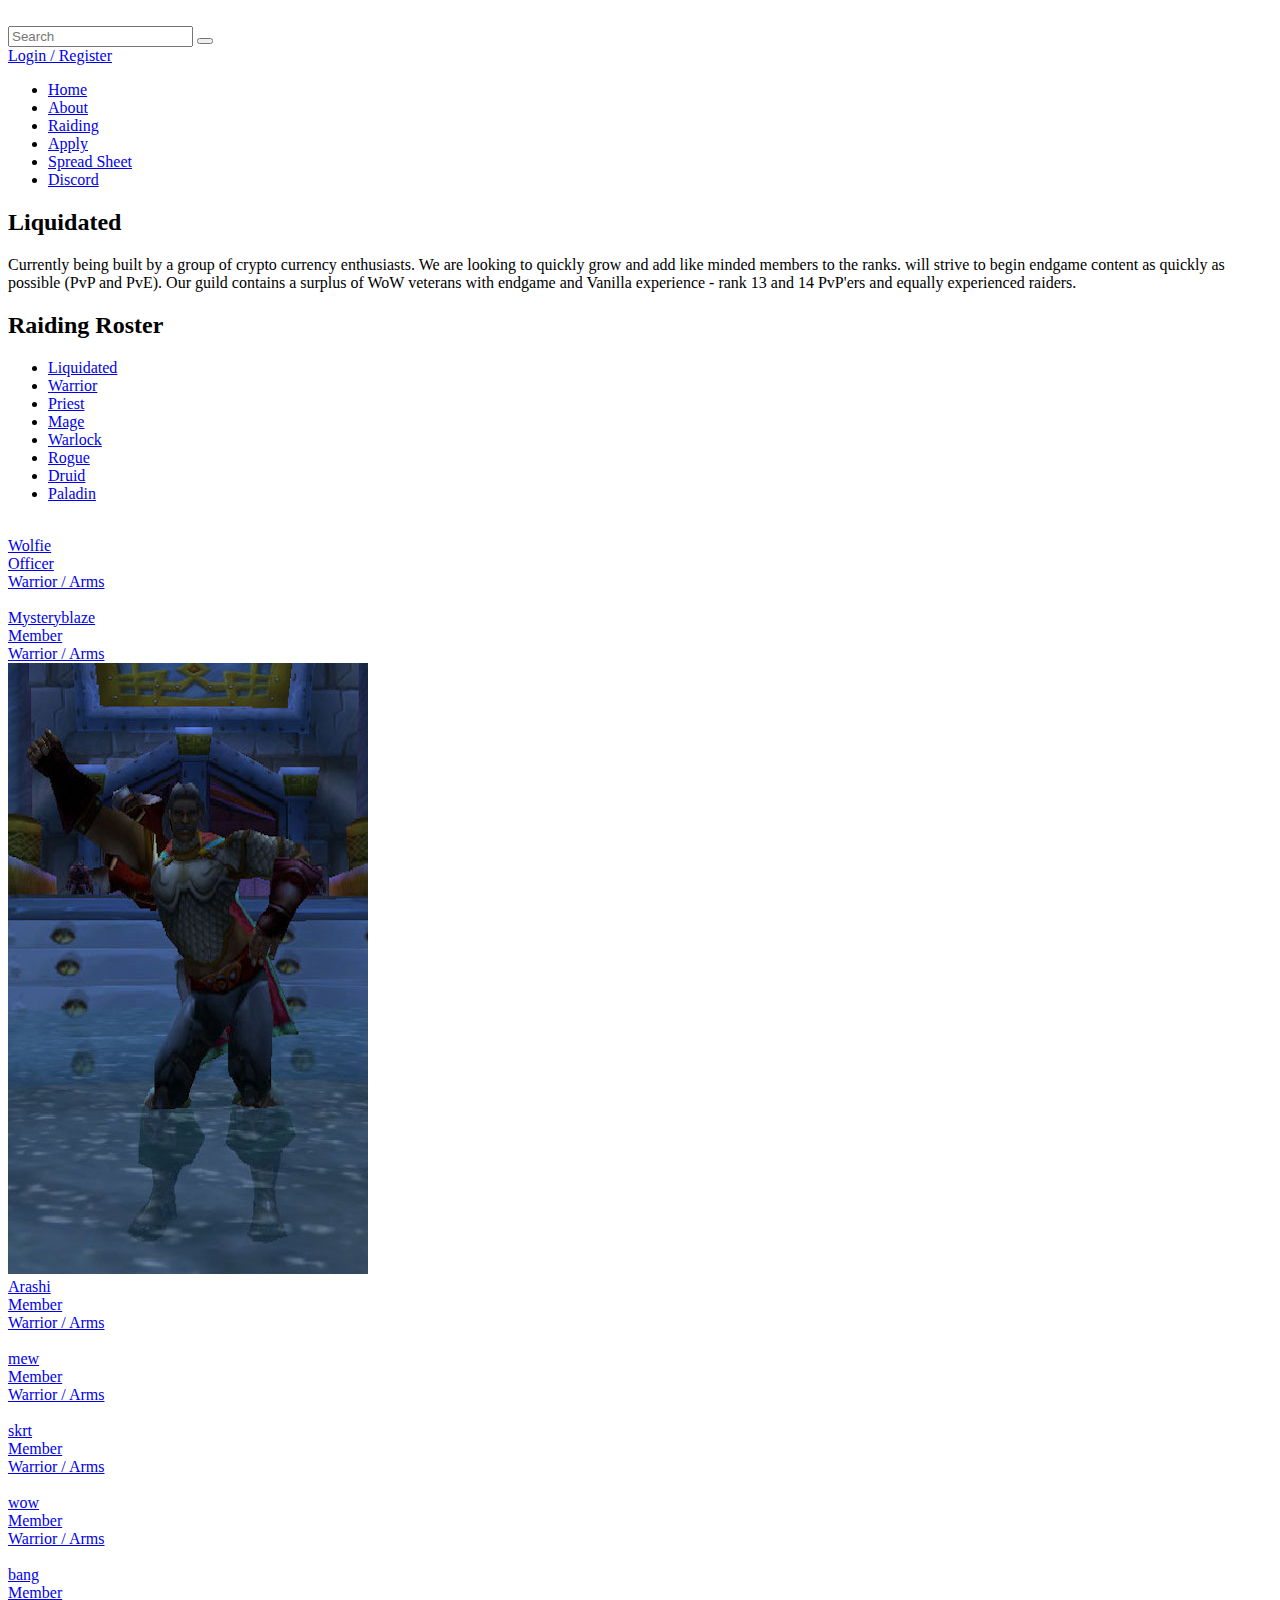
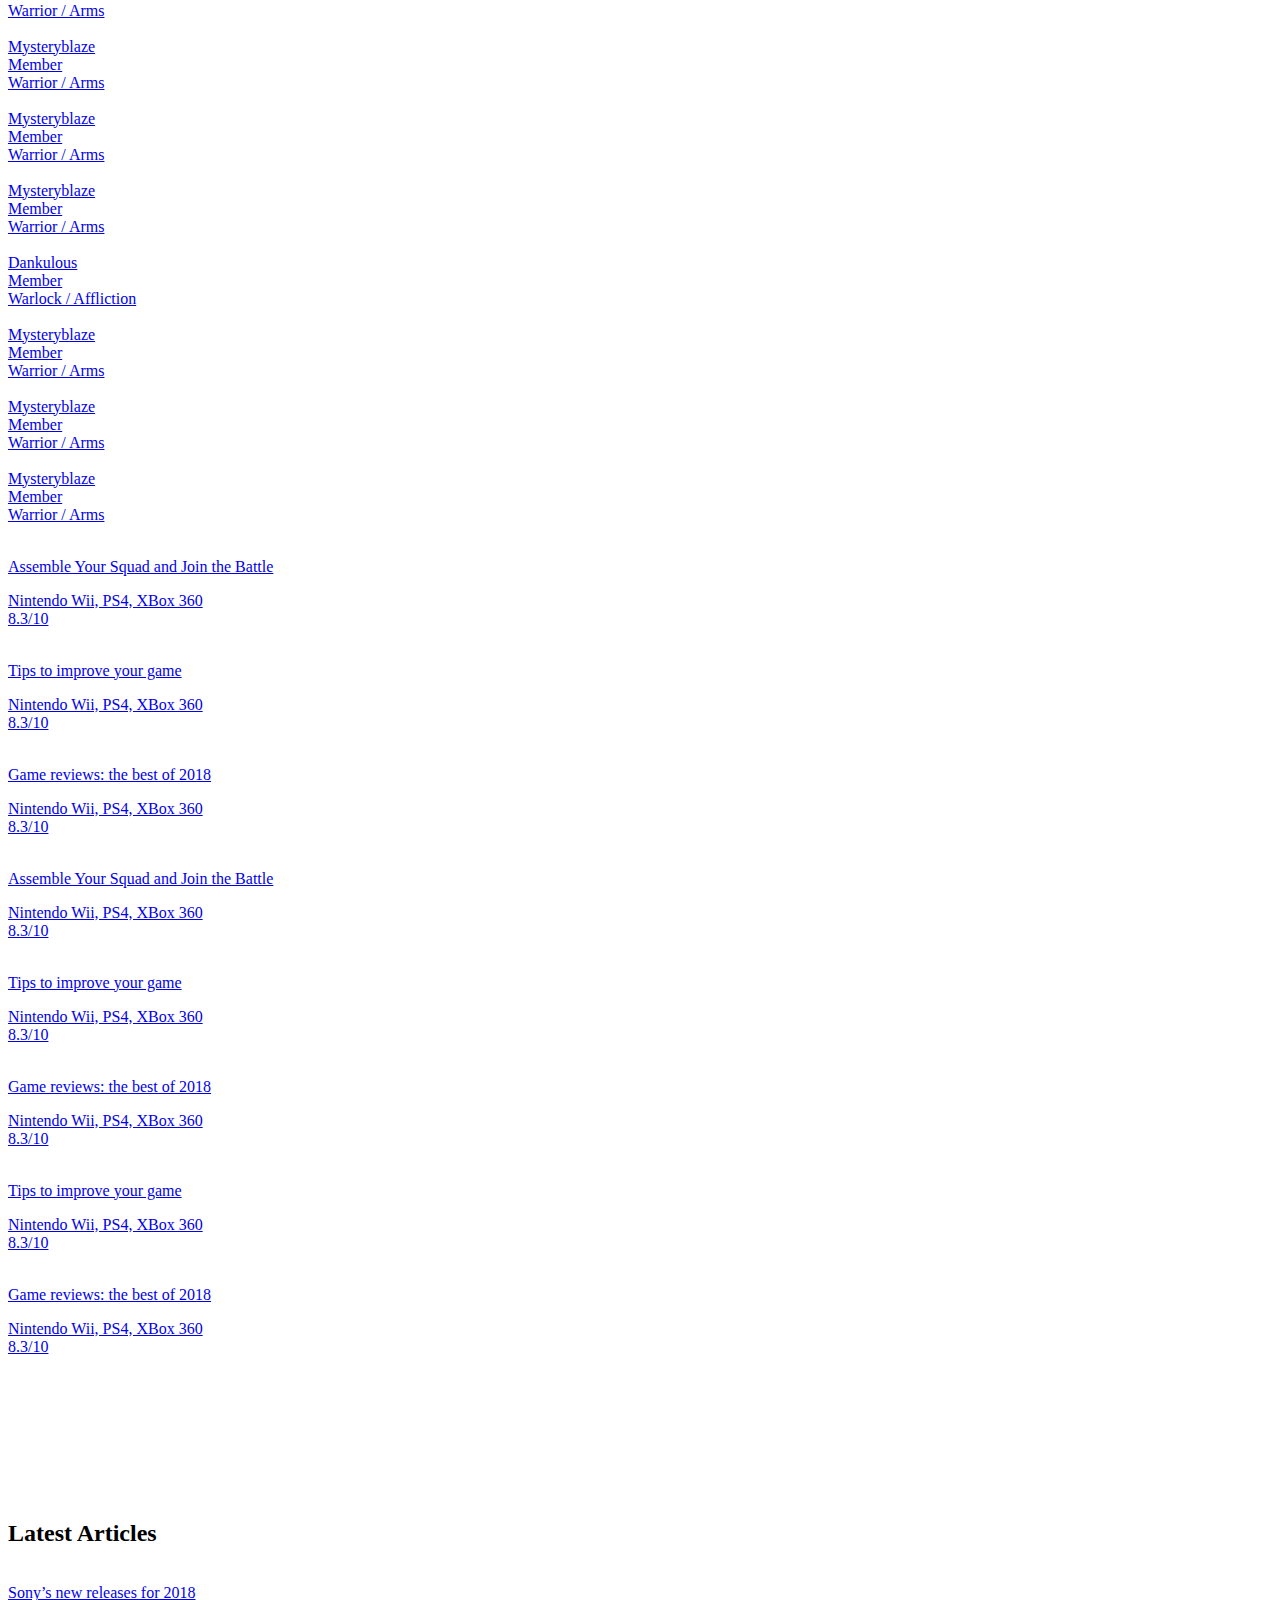
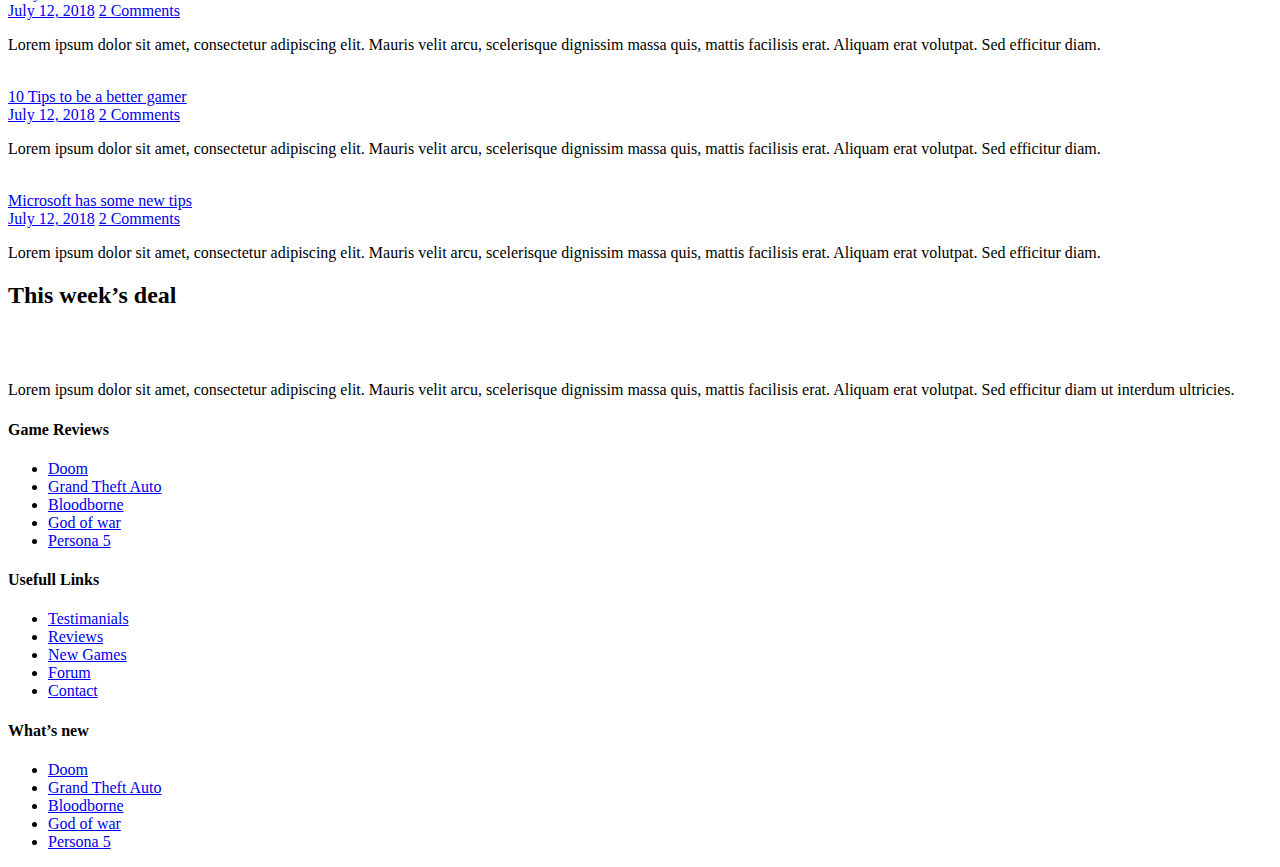
==== index.html @ 4023c204 "fixed class's" ====
<!DOCTYPE html>
<html lang="en">

<head>
    <meta charset="UTF-8">
    <meta name="description" content="">
    <meta http-equiv="X-UA-Compatible" content="IE=edge">
    <meta name="viewport" content="width=device-width, initial-scale=1, shrink-to-fit=no">
    <!-- The above 4 meta tags *must* come first in the head; any other head content must come *after* these tags -->

    <!-- Title -->
    <title><Liquidated></title>

    <!-- Favicon -->
    <link rel="icon" href="img/core-img/favicon.ico">

    <!-- Stylesheet -->
    <link rel="stylesheet" href="style.css">

</head>

<body>
    <!-- Preloader -->
    <div class="preloader d-flex align-items-center justify-content-center">
        <div class="spinner">
            <div class="bounce1"></div>
            <div class="bounce2"></div>
            <div class="bounce3"></div>
        </div>
    </div>

    <!-- ##### Header Area Start ##### -->
    <header class="header-area wow fadeInDown" data-wow-delay="500ms">
        <!-- Top Header Area -->
        <div class="top-header-area">
            <div class="container h-100">
                <div class="row h-100 align-items-center">
                    <div class="col-12 d-flex align-items-center justify-content-between">
                        <!-- Logo Area -->
                        <div class="logo">
                            <a href="index.html"><img src="img/core-img/logo.png" alt=""></a>
                        </div>

                        <!-- Search & Login Area -->
                        <div class="search-login-area d-flex align-items-center">
                            <!-- Top Search Area -->
                            <div class="top-search-area">
                                <form action="#" method="post">
                                    <input type="search" name="top-search" id="topSearch" placeholder="Search">
                                    <button type="submit" class="btn"><i class="fa fa-search"></i></button>
                                </form>
                            </div>
                            <!-- Login Area -->
                            <div class="login-area">
                                <a href="#"><span>Login / Register</span> <i class="fa fa-lock" aria-hidden="true"></i></a>
                            </div>
                        </div>
                    </div>
                </div>
            </div>
        </div>

        <!-- Navbar Area -->
        <div class="egames-main-menu" id="sticker">
            <div class="classy-nav-container breakpoint-off">
                <div class="container">
                    <!-- Menu -->
                    <nav class="classy-navbar justify-content-between" id="egamesNav">

                        <!-- Navbar Toggler -->
                        <div class="classy-navbar-toggler">
                            <span class="navbarToggler"><span></span><span></span><span></span></span>
                        </div>

                        <!-- Menu -->
                        <div class="classy-menu">

                            <!-- Close Button -->
                            <div class="classycloseIcon">
                                <div class="cross-wrap"><span class="top"></span><span class="bottom"></span></div>
                            </div>

                            <!-- Nav Start -->
                            <div class="classynav">
                                <ul>
                                    <li><a href="index.html">Home</a></li>
                                    <li><a href="game-review.html">About</a>
                                    </li>
                                    <li><a href="#raiding">Raiding</a>
                                    </li>
                                    <li><a href="single-game-review.html">Apply</a>
                                    </li>
                                    <li><a href="https://docs.google.com/spreadsheets/d/1NZpEgEYSp5oEliFxgZb7mHI6lu1zb0sWAI5b1tX0rh4/edit?usp=sharing">Spread Sheet</a>
                                    </li>
                                    <li><a href="https://discord.gg/XBnA83E">Discord</a></li>
                                </ul>
                            </div>
                            <!-- Nav End -->
                        </div>

                        <!-- Top Social Info -->
                        <div class="top-social-info">
                            <a href="#" data-toggle="tooltip" data-placement="top" title="Instagram"><i class="fa fa-instagram" aria-hidden="true"></i></a>
                            <a href="#" data-toggle="tooltip" data-placement="top" title="Facebook"><i class="fa fa-facebook" aria-hidden="true"></i></a>
                            <a href="#" data-toggle="tooltip" data-placement="top" title="Twitter"><i class="fa fa-twitter" aria-hidden="true"></i></a>
                            <a href="#" data-toggle="tooltip" data-placement="top" title="Twitch"><i class="fa fa-twitch" aria-hidden="true"></i></a>
                            <a href="#" data-toggle="tooltip" data-placement="top" title="Bitcoin"><i class="fa fa-bitcoin" aria-hidden="true"></i></a>
                            <a href="#" data-toggle="tooltip" data-placement="top" title="Linkedin"><i class="fa fa-linkedin" aria-hidden="true"></i></a>
                        </div>
                    </nav>
                </div>
            </div>
        </div>
    </header>
    <!-- ##### Header Area End ##### -->

    <!-- ##### Hero Area Start ##### -->
    <div class="hero-area">
        <!-- Hero Post Slides -->
        <div class="hero-post-slides owl-carousel">

            <!-- Single Slide -->
            <div class="single-slide bg-img " style="background-image: url(img/bg-img/ragnaros.jpg);">
                <!-- Blog Content -->
                <div class="container h-100">
                    <div class="row h-100 align-items-center">
                        <div class="col-12 col-lg-9">
                            <div class="blog-content" data-animation="fadeInUp" data-delay="100ms">
                                <h2 data-animation="fadeInUp" data-delay="400ms">Liquidated</h2>
                                <p data-animation="fadeInUp" data-delay="700ms">Currently being built by a group of crypto currency enthusiasts. We are looking to quickly grow and add like minded members to the ranks. <Liquidated> will strive to begin endgame content as quickly as possible (PvP and PvE). Our guild contains a surplus of WoW veterans with endgame and Vanilla experience - rank 13 and 14 PvP'ers and equally experienced raiders.<br>
                            </div>
                        </div>
                    </div>
                </div>
            </div>
        </div>
    </div>
    <!-- ##### Hero Area End ##### -->

    <!-- ##### Games Area Start ##### -->
  
    <!-- ##### Games Area End ##### -->

    <!-- ##### Monthly Picks Area Start ##### -->
    <section class="monthly-picks-area section-padding-100 bg-pattern">
        <div class="container">
            <div class="row">
                <div class="col-12">
                    <div class="left-right-pattern"></div>
                </div>
            </div>
        </div>

        <div class="container">
            <div class="row">
                <div class="col-12">
                    <!-- Title -->
                    <h2 class="section-title mb-70 wow fadeInUp" data-wow-delay="100ms">Raiding Roster</h2>
                </div>
            </div>

            <div class="row">
                <div class="col-12">
                    <ul class="nav nav-tabs wow fadeInUp" data-wow-delay="300ms" id="myTab" role="tablist">
                        <li class="nav-item">
                            <a class="nav-link active" id="popular-tab" data-toggle="tab" href="#popular" role="tab" aria-controls="popular" aria-selected="true">Liquidated</a>
                        </li>
                        <li class="nav-item">
                            <a class="nav-link" id="warrior-tab" data-toggle="tab" href="#warrior" role="tab" aria-controls="warrior" aria-selected="true">Warrior</a>
                        </li>
                        <li class="nav-item">
                            <a class="nav-link" id="priest-tab" data-toggle="tab" href="#priest" role="tab" aria-controls="priest" aria-selected="true">Priest</a>
                        </li>
                        <li class="nav-item">
                            <a class="nav-link" id="mage-tab" data-toggle="tab" href="#mage" role="tab" aria-controls="mage" aria-selected="true">Mage</a>
                        </li>
                        <li class="nav-item">
                            <a class="nav-link" id="warlock-tab" data-toggle="tab" href="#warlock" role="tab" aria-controls="warlock" aria-selected="true">Warlock</a>
                        </li>
                        <li class="nav-item">
                            <a class="nav-link" id="rogue-tab" data-toggle="tab" href="#rogue" role="tab" aria-controls="rogue" aria-selected="true">Rogue</a>
                        </li>
                        <li class="nav-item">
                            <a class="nav-link" id="druid-tab" data-toggle="tab" href="#druid" role="tab" aria-controls="druid" aria-selected="true">Druid</a>
                        </li>
                        <li class="nav-item">
                            <a class="nav-link" id="paladin-tab" data-toggle="tab" href="#paladin" role="tab" aria-controls="paladin" aria-selected="true">Paladin</a>
                        </li>
                    </ul>
                </div>
            </div>
        </div>

<div class="tab-content wow fadeInUp" data-wow-delay="500ms" id="myTabContent">
            <div class="tab-pane fade show active" id="warrior" role="tabpanel" aria-labelledby="warrior-tab">
                <!-- Warriors -->
                <div class="popular-games-slideshow owl-carousel">

                    <!-- Single Games -->
                     <div class="single-games-slide">
                        <img src="img/bg-img/Wolfie.png" alt="">
                        <div class="slide-text">
                            <a href="#" class="game-title">Wolfie</a>
                            <div class="meta-data">
                                <a href="#">Officer</a> <br>
                                <a href="#">Warrior / Arms </a>
                            </div>
                        </div>
                    </div>

                    <!-- Single Games -->
                    <div class="single-games-slide">
                        <img src="img/bg-img/Blaze.jpg" alt="">
                        <div class="slide-text">
                            <a href="#" class="game-title">Mysteryblaze</a>
                            <div class="meta-data">
                                <a href="#">Member</a> <br>
                                <a href="#">Warrior / Arms</a>
                            </div>
                        </div>
                    </div>

                        <!-- Single Games -->
                    <div class="single-games-slide">
                        <img src="img/bg-img/arashi.jpg" alt="">
                        <div class="slide-text">
                            <a href="#" class="game-title">Arashi</a>
                            <div class="meta-data">
                                <a href="#">Member</a> <br>
                                <a href="#">Warrior / Arms</a>
                            </div>
                        </div>
                    </div>


                     <!-- Single Games -->
                    <div class="single-games-slide">
                        <img src="img/bg-img/Blaze.jpg" alt="">
                        <div class="slide-text">
                            <a href="#" class="game-title">mew</a>
                            <div class="meta-data">
                                <a href="#">Member</a> <br>
                                <a href="#">Warrior / Arms</a>
                            </div>
                        </div>
                    </div>

                     <!-- Single Games -->
                    <div class="single-games-slide">
                        <img src="img/bg-img/Blaze.jpg" alt="">
                        <div class="slide-text">
                            <a href="#" class="game-title">skrt</a>
                            <div class="meta-data">
                                <a href="#">Member</a> <br>
                                <a href="#">Warrior / Arms</a>
                            </div>
                        </div>
                    </div>

                     <!-- Single Games -->
                    <div class="single-games-slide">
                        <img src="img/bg-img/Blaze.jpg" alt="">
                        <div class="slide-text">
                            <a href="#" class="game-title">wow</a>
                            <div class="meta-data">
                                <a href="#">Member</a> <br>
                                <a href="#">Warrior / Arms</a>
                            </div>
                        </div>
                    </div>

                     <!-- Single Games -->
                    <div class="single-games-slide">
                        <img src="img/bg-img/Blaze.jpg" alt="">
                        <div class="slide-text">
                            <a href="#" class="game-title">bang</a>
                            <div class="meta-data">
                                <a href="#">Member</a> <br>
                                <a href="#">Warrior / Arms</a>
                            </div>
                        </div>
                    </div>

                </div>
            </div>
                    <!--Priest-->
            <div class="tab-pane fade" id="priest" role="tabpanel" aria-labelledby="priest-tab">
                <div class="latest-games-slideshow owl-carousel">
                    <!--Members-->

                      <!-- Single Games -->
                    <div class="single-games-slide">
                        <img src="img/bg-img/Blaze.jpg" alt="">
                        <div class="slide-text">
                            <a href="#" class="game-title">Mysteryblaze</a>
                            <div class="meta-data">
                                <a href="#">Member</a> <br>
                                <a href="#">Warrior / Arms</a>
                            </div>
                        </div>
                    </div>

                </div>
            </div>

                  <!--Mage-->
            <div class="tab-pane fade" id="mage" role="tabpanel" aria-labelledby="mage-tab">
                <div class="latest-games-slideshow owl-carousel">
                    <!--Members-->

                      <!-- Single Games -->
                    <div class="single-games-slide">
                        <img src="img/bg-img/Blaze.jpg" alt="">
                        <div class="slide-text">
                            <a href="#" class="game-title">Mysteryblaze</a>
                            <div class="meta-data">
                                <a href="#">Member</a> <br>
                                <a href="#">Warrior / Arms</a>
                            </div>
                        </div>
                    </div>

                        <!-- Single Games -->
                    <div class="single-games-slide">
                        <img src="img/bg-img/Blaze.jpg" alt="">
                        <div class="slide-text">
                            <a href="#" class="game-title">Mysteryblaze</a>
                            <div class="meta-data">
                                <a href="#">Member</a> <br>
                                <a href="#">Warrior / Arms</a>
                            </div>
                        </div>
                    </div>

                   
                </div>
            </div>

                  <!--Warlock-->
            <div class="tab-pane fade" id="warlock" role="tabpanel" aria-labelledby="warlock-tab">
                <div class="latest-games-slideshow owl-carousel">
                    <!--Members-->

                      <!-- Dankulous -->
                    <div class="single-games-slide">
                        <img src="img/bg-img/Dankulous.jpg" alt="">
                        <div class="slide-text">
                            <a href="#" class="game-title">Dankulous</a>
                            <div class="meta-data">
                                <a href="#">Member</a> <br>
                                <a href="#">Warlock / Affliction</a>
                            </div>
                        </div>
                    </div>

                </div>
            </div>

                  <!--Rogue-->
            <div class="tab-pane fade" id="rogue" role="tabpanel" aria-labelledby="rogue-tab">
                <div class="latest-games-slideshow owl-carousel">
                    <!--Members-->

                      <!-- Single Games -->
                    <div class="single-games-slide">
                        <img src="img/bg-img/Blaze.jpg" alt="">
                        <div class="slide-text">
                            <a href="#" class="game-title">Mysteryblaze</a>
                            <div class="meta-data">
                                <a href="#">Member</a> <br>
                                <a href="#">Warrior / Arms</a>
                            </div>
                        </div>
                    </div>

                </div>
            </div>

                  <!--Druid-->
            <div class="tab-pane fade" id="druid" role="tabpanel" aria-labelledby="druid-tab">
                <div class="latest-games-slideshow owl-carousel">
                    <!--Members-->

                      <!-- Single Games -->
                    <div class="single-games-slide">
                        <img src="img/bg-img/Blaze.jpg" alt="">
                        <div class="slide-text">
                            <a href="#" class="game-title">Mysteryblaze</a>
                            <div class="meta-data">
                                <a href="#">Member</a> <br>
                                <a href="#">Warrior / Arms</a>
                            </div>
                        </div>
                    </div>

                </div>
            </div>

                  <!--Paladin-->
            <div class="tab-pane fade" id="paladin" role="tabpanel" aria-labelledby="paladin-tab">
                <div class="latest-games-slideshow owl-carousel">
                    <!--Members-->

                      <!-- Single Games -->
                    <div class="single-games-slide">
                        <img src="img/bg-img/Blaze.jpg" alt="">
                        <div class="slide-text">
                            <a href="#" class="game-title">Mysteryblaze</a>
                            <div class="meta-data">
                                <a href="#">Member</a> <br>
                                <a href="#">Warrior / Arms</a>
                            </div>
                        </div>
                    </div>

                </div>
            </div>
        </div>
    </section>
    <!-- ##### Monthly Picks Area End ##### -->

    <!-- ##### Video Area Start ##### -->
    <div class="egames-video-area section-padding-100 bg-pattern2">
        <div class="container">
            <div class="row no-gutters">
                <div class="col-12 col-md-6 col-lg-4">
                    <div class="egames-nav-btn">
                        <div class="nav flex-column" id="video-tab" role="tablist" aria-orientation="vertical">
                            <a class="nav-link active" id="video1" data-toggle="pill" href="#video-1" role="tab" aria-controls="video-1" aria-selected="true">
                                <!-- Single Video Widget -->
                                <div class="single-video-widget d-flex wow fadeInUp" data-wow-delay="100ms">
                                    <div class="video-thumbnail">
                                        <img src="img/bg-img/guild.png" alt="">
                                    </div>
                                    <div class="video-text">
                                        <p class="video-title mb-0">Assemble Your Squad and Join the Battle</p>
                                        <span>Nintendo Wii, PS4, XBox 360</span>
                                    </div>
                                    <div class="video-rating">8.3/10</div>
                                </div>
                            </a>

                            <a class="nav-link" id="video2" data-toggle="pill" href="#video-2" role="tab" aria-controls="video-2" aria-selected="false">
                                <!-- Single Video Widget -->
                                <div class="single-video-widget d-flex wow fadeInUp" data-wow-delay="200ms">
                                    <div class="video-thumbnail">
                                        <img src="img/bg-img/15.jpg" alt="">
                                    </div>
                                    <div class="video-text">
                                        <p class="video-title mb-0">Tips to improve your game</p>
                                        <span>Nintendo Wii, PS4, XBox 360</span>
                                    </div>
                                    <div class="video-rating">8.3/10</div>
                                </div>
                            </a>

                            <a class="nav-link" id="video3" data-toggle="pill" href="#video-3" role="tab" aria-controls="video-3" aria-selected="false">
                                <!-- Single Video Widget -->
                                <div class="single-video-widget d-flex wow fadeInUp" data-wow-delay="300ms">
                                    <div class="video-thumbnail">
                                        <img src="img/bg-img/16.jpg" alt="">
                                    </div>
                                    <div class="video-text">
                                        <p class="video-title mb-0">Game reviews: the best of 2018</p>
                                        <span>Nintendo Wii, PS4, XBox 360</span>
                                    </div>
                                    <div class="video-rating">8.3/10</div>
                                </div>
                            </a>

                            <a class="nav-link" id="video4" data-toggle="pill" href="#video-4" role="tab" aria-controls="video-4" aria-selected="false">
                                <!-- Single Video Widget -->
                                <div class="single-video-widget d-flex wow fadeInUp" data-wow-delay="400ms">
                                    <div class="video-thumbnail">
                                        <img src="img/bg-img/17.jpg" alt="">
                                    </div>
                                    <div class="video-text">
                                        <p class="video-title mb-0">Assemble Your Squad and Join the Battle</p>
                                        <span>Nintendo Wii, PS4, XBox 360</span>
                                    </div>
                                    <div class="video-rating">8.3/10</div>
                                </div>
                            </a>

                            <a class="nav-link" id="video5" data-toggle="pill" href="#video-5" role="tab" aria-controls="video-5" aria-selected="false">
                                <!-- Single Video Widget -->
                                <div class="single-video-widget d-flex wow fadeInUp" data-wow-delay="500ms">
                                    <div class="video-thumbnail">
                                        <img src="img/bg-img/18.jpg" alt="">
                                    </div>
                                    <div class="video-text">
                                        <p class="video-title mb-0">Tips to improve your game</p>
                                        <span>Nintendo Wii, PS4, XBox 360</span>
                                    </div>
                                    <div class="video-rating">8.3/10</div>
                                </div>
                            </a>

                            <a class="nav-link" id="video6" data-toggle="pill" href="#video-6" role="tab" aria-controls="video-6" aria-selected="false">
                                <!-- Single Video Widget -->
                                <div class="single-video-widget d-flex wow fadeInUp" data-wow-delay="600ms">
                                    <div class="video-thumbnail">
                                        <img src="img/bg-img/14.jpg" alt="">
                                    </div>
                                    <div class="video-text">
                                        <p class="video-title mb-0">Game reviews: the best of 2018</p>
                                        <span>Nintendo Wii, PS4, XBox 360</span>
                                    </div>
                                    <div class="video-rating">8.3/10</div>
                                </div>
                            </a>

                            <a class="nav-link" id="video7" data-toggle="pill" href="#video-7" role="tab" aria-controls="video-7" aria-selected="false">
                                <!-- Single Video Widget -->
                                <div class="single-video-widget d-flex wow fadeInUp" data-wow-delay="700ms">
                                    <div class="video-thumbnail">
                                        <img src="img/bg-img/15.jpg" alt="">
                                    </div>
                                    <div class="video-text">
                                        <p class="video-title mb-0">Tips to improve your game</p>
                                        <span>Nintendo Wii, PS4, XBox 360</span>
                                    </div>
                                    <div class="video-rating">8.3/10</div>
                                </div>
                            </a>

                            <a class="nav-link" id="video8" data-toggle="pill" href="#video-8" role="tab" aria-controls="video-8" aria-selected="false">
                                <!-- Single Video Widget -->
                                <div class="single-video-widget d-flex wow fadeInUp" data-wow-delay="800ms">
                                    <div class="video-thumbnail">
                                        <img src="img/bg-img/16.jpg" alt="">
                                    </div>
                                    <div class="video-text">
                                        <p class="video-title mb-0">Game reviews: the best of 2018</p>
                                        <span>Nintendo Wii, PS4, XBox 360</span>
                                    </div>
                                    <div class="video-rating">8.3/10</div>
                                </div>
                            </a>
                        </div>
                    </div>
                </div>

                <div class="col-12 col-md-6 col-lg-8">
                    <div class="tab-content" id="video-tabContent">
                        <div class="tab-pane fade show active" id="video-1" role="tabpanel" aria-labelledby="video1">
                            <div class="video-playground bg-img" style="background-image: url(img/bg-img/guild.png);">
                                <!-- Play Button -->
                                <div>
                                    <a href="https://www.youtube.com/watch?v=7HKoqNJtMTQ" class="play-button"><img src="img/core-img/play.png" alt=""></a>
                                </div>
                            </div>
                        </div>
                        <div class="tab-pane fade" id="video-2" role="tabpanel" aria-labelledby="video2">
                            <div class="video-playground bg-img" style="background-image: url(img/bg-img/46.jpg);">
                                <!-- Play Button -->
                                <div class="play-btn">
                                    <a href="https://www.youtube.com/watch?v=7HKoqNJtMTQ" class="play-button"><img src="img/core-img/play.png" alt=""></a>
                                </div>
                            </div>
                        </div>
                        <div class="tab-pane fade" id="video-3" role="tabpanel" aria-labelledby="video3">
                            <div class="video-playground bg-img" style="background-image: url(img/bg-img/47.jpg);">
                                <!-- Play Button -->
                                <div class="play-btn">
                                    <a href="https://www.youtube.com/watch?v=7HKoqNJtMTQ" class="play-button"><img src="img/core-img/play.png" alt=""></a>
                                </div>
                            </div>
                        </div>
                        <div class="tab-pane fade" id="video-4" role="tabpanel" aria-labelledby="video4">
                            <div class="video-playground bg-img" style="background-image: url(img/bg-img/48.jpg);">
                                <!-- Play Button -->
                                <div class="play-btn">
                                    <a href="https://www.youtube.com/watch?v=7HKoqNJtMTQ" class="play-button"><img src="img/core-img/play.png" alt=""></a>
                                </div>
                            </div>
                        </div>
                        <div class="tab-pane fade" id="video-5" role="tabpanel" aria-labelledby="video5">
                            <div class="video-playground bg-img" style="background-image: url(img/bg-img/49.jpg);">
                                <!-- Play Button -->
                                <div class="play-btn">
                                    <a href="https://www.youtube.com/watch?v=7HKoqNJtMTQ" class="play-button"><img src="img/core-img/play.png" alt=""></a>
                                </div>
                            </div>
                        </div>
                        <div class="tab-pane fade" id="video-6" role="tabpanel" aria-labelledby="video6">
                            <div class="video-playground bg-img" style="background-image: url(img/bg-img/45.jpg);">
                                <!-- Play Button -->
                                <div class="play-btn">
                                    <a href="https://www.youtube.com/watch?v=7HKoqNJtMTQ" class="play-button"><img src="img/core-img/play.png" alt=""></a>
                                </div>
                            </div>
                        </div>
                        <div class="tab-pane fade" id="video-7" role="tabpanel" aria-labelledby="video7">
                            <div class="video-playground bg-img" style="background-image: url(img/bg-img/46.jpg);">
                                <!-- Play Button -->
                                <div class="play-btn">
                                    <a href="https://www.youtube.com/watch?v=7HKoqNJtMTQ" class="play-button"><img src="img/core-img/play.png" alt=""></a>
                                </div>
                            </div>
                        </div>
                        <div class="tab-pane fade" id="video-8" role="tabpanel" aria-labelledby="video8">
                            <div class="video-playground bg-img" style="background-image: url(img/bg-img/47.jpg);">
                                <!-- Play Button -->
                                <div class="play-btn">
                                    <a href="https://www.youtube.com/watch?v=7HKoqNJtMTQ" class="play-button"><img src="img/core-img/play.png" alt=""></a>
                                </div>
                            </div>
                        </div>
                    </div>
                </div>
            </div>
        </div>
    </div>
    <!-- ##### Video Area End ##### -->

    <!-- ##### Articles Area Start ##### -->
    <section class="latest-articles-area section-padding-100-0 bg-img bg-pattern bg-fixed" style="background-image: url(img/bg-img/5.jpg);">
        <div class="container">
            <div class="row justify-content-center">
                <div class="col-12 col-lg-8">
                    <div class="mb-100">
                        <!-- Title -->
                        <h2 class="section-title mb-70 wow fadeInUp" data-wow-delay="100ms">Latest Articles</h2>

                        <!-- *** Single Articles Area *** -->
                        <div class="single-articles-area style-2 d-flex flex-wrap mb-30 wow fadeInUp" data-wow-delay="300ms">
                            <div class="article-thumbnail">
                                <img src="img/bg-img/6.jpg" alt="">
                            </div>
                            <div class="article-content">
                                <a href="single-post.html" class="post-title">Sony’s new releases for 2018</a>
                                <div class="post-meta">
                                    <a href="#" class="post-date">July 12, 2018</a>
                                    <a href="#" class="post-comments">2 Comments</a>
                                </div>
                                <p>Lorem ipsum dolor sit amet, consectetur adipiscing elit. Mauris velit arcu, scelerisque dignissim massa quis, mattis facilisis erat. Aliquam erat volutpat. Sed efficitur diam.</p>
                            </div>
                        </div>

                        <!-- *** Single Articles Area *** -->
                        <div class="single-articles-area style-2 d-flex flex-wrap mb-30 wow fadeInUp" data-wow-delay="500ms">
                            <div class="article-thumbnail">
                                <img src="img/bg-img/7.jpg" alt="">
                            </div>
                            <div class="article-content">
                                <a href="single-post.html" class="post-title">10 Tips to be a better gamer</a>
                                <div class="post-meta">
                                    <a href="#" class="post-date">July 12, 2018</a>
                                    <a href="#" class="post-comments">2 Comments</a>
                                </div>
                                <p>Lorem ipsum dolor sit amet, consectetur adipiscing elit. Mauris velit arcu, scelerisque dignissim massa quis, mattis facilisis erat. Aliquam erat volutpat. Sed efficitur diam.</p>
                            </div>
                        </div>

                        <!-- *** Single Articles Area *** -->
                        <div class="single-articles-area style-2 d-flex flex-wrap mb-30 wow fadeInUp" data-wow-delay="700ms">
                            <div class="article-thumbnail">
                                <img src="img/bg-img/8.jpg" alt="">
                            </div>
                            <div class="article-content">
                                <a href="single-post.html" class="post-title">Microsoft has some new tips</a>
                                <div class="post-meta">
                                    <a href="#" class="post-date">July 12, 2018</a>
                                    <a href="#" class="post-comments">2 Comments</a>
                                </div>
                                <p>Lorem ipsum dolor sit amet, consectetur adipiscing elit. Mauris velit arcu, scelerisque dignissim massa quis, mattis facilisis erat. Aliquam erat volutpat. Sed efficitur diam.</p>
                            </div>
                        </div>
                    </div>
                </div>

                <div class="col-12 col-md-6 col-lg-4">
                    <!-- Title -->
                    <h2 class="section-title mb-70 wow fadeInUp" data-wow-delay="100ms">This week’s deal</h2>

                    <!-- Single Widget Area -->
                    <div class="single-widget-area add-widget wow fadeInUp" data-wow-delay="300ms">
                        <a href="#"><img src="img/bg-img/add.png" alt=""></a>
                        <!-- Side Img -->
                        <img src="img/bg-img/side-img.png" class="side-img" alt="">
                    </div>
                </div>
            </div>
        </div>
    </section>
    <!-- ##### Articles Area End ##### -->

    <!-- ##### Footer Area Start ##### -->
    <footer class="footer-area">
        <!-- Main Footer Area -->
        <div class="main-footer-area section-padding-100-0">
            <div class="container">
                <div class="row">
                    <!-- Single Footer Widget -->
                    <div class="col-12 col-sm-6 col-lg-3">
                        <div class="single-footer-widget mb-70 wow fadeInUp" data-wow-delay="100ms">
                            <div class="widget-title">
                                <a href="index.html"><img src="img/core-img/logo2.png" alt=""></a>
                            </div>
                            <div class="widget-content">
                                <p>Lorem ipsum dolor sit amet, consectetur adipiscing elit. Mauris velit arcu, scelerisque dignissim massa quis, mattis facilisis erat. Aliquam erat volutpat. Sed efficitur diam ut interdum ultricies.</p>
                            </div>
                        </div>
                    </div>

                    <!-- Single Footer Widget -->
                    <div class="col-12 col-sm-6 col-lg-3">
                        <div class="single-footer-widget mb-70 wow fadeInUp" data-wow-delay="300ms">
                            <div class="widget-title">
                                <h4>Game Reviews</h4>
                            </div>
                            <div class="widget-content">
                                <nav>
                                    <ul>
                                        <li><a href="#">Doom</a></li>
                                        <li><a href="#">Grand Theft Auto</a></li>
                                        <li><a href="#">Bloodborne</a></li>
                                        <li><a href="#">God of war</a></li>
                                        <li><a href="#">Persona 5</a></li>
                                    </ul>
                                </nav>
                            </div>
                        </div>
                    </div>

                    <!-- Single Footer Widget -->
                    <div class="col-12 col-sm-6 col-lg-3">
                        <div class="single-footer-widget mb-70 wow fadeInUp" data-wow-delay="500ms">
                            <div class="widget-title">
                                <h4>Usefull Links</h4>
                            </div>
                            <div class="widget-content">
                                <nav>
                                    <ul>
                                        <li><a href="#">Testimanials</a></li>
                                        <li><a href="#">Reviews</a></li>
                                        <li><a href="#">New Games</a></li>
                                        <li><a href="#">Forum</a></li>
                                        <li><a href="#">Contact</a></li>
                                    </ul>
                                </nav>
                            </div>
                        </div>
                    </div>

                    <!-- Single Footer Widget -->
                    <div class="col-12 col-sm-6 col-lg-3">
                        <div class="single-footer-widget mb-70 wow fadeInUp" data-wow-delay="700ms">
                            <div class="widget-title">
                                <h4>What’s new</h4>
                            </div>
                            <div class="widget-content">
                                <nav>
                                    <ul>
                                        <li><a href="#">Doom</a></li>
                                        <li><a href="#">Grand Theft Auto</a></li>
                                        <li><a href="#">Bloodborne</a></li>
                                        <li><a href="#">God of war</a></li>
                                        <li><a href="#">Persona 5</a></li>
                                    </ul>
                                </nav>
                            </div>
                        </div>
                    </div>
                </div>
            </div>
        </div>
    </footer>
    <!-- ##### Footer Area End ##### -->

    <!-- ##### All Javascript Script ##### -->
    <!-- jQuery-2.2.4 js -->
    <script src="js/jquery/jquery-2.2.4.min.js"></script>
    <!-- Popper js -->
    <script src="js/bootstrap/popper.min.js"></script>
    <!-- Bootstrap js -->
    <script src="js/bootstrap/bootstrap.min.js"></script>
    <!-- All Plugins js -->
    <script src="js/plugins/plugins.js"></script>
    <!-- Active js -->
    <script src="js/active.js"></script>
</body>

</html>
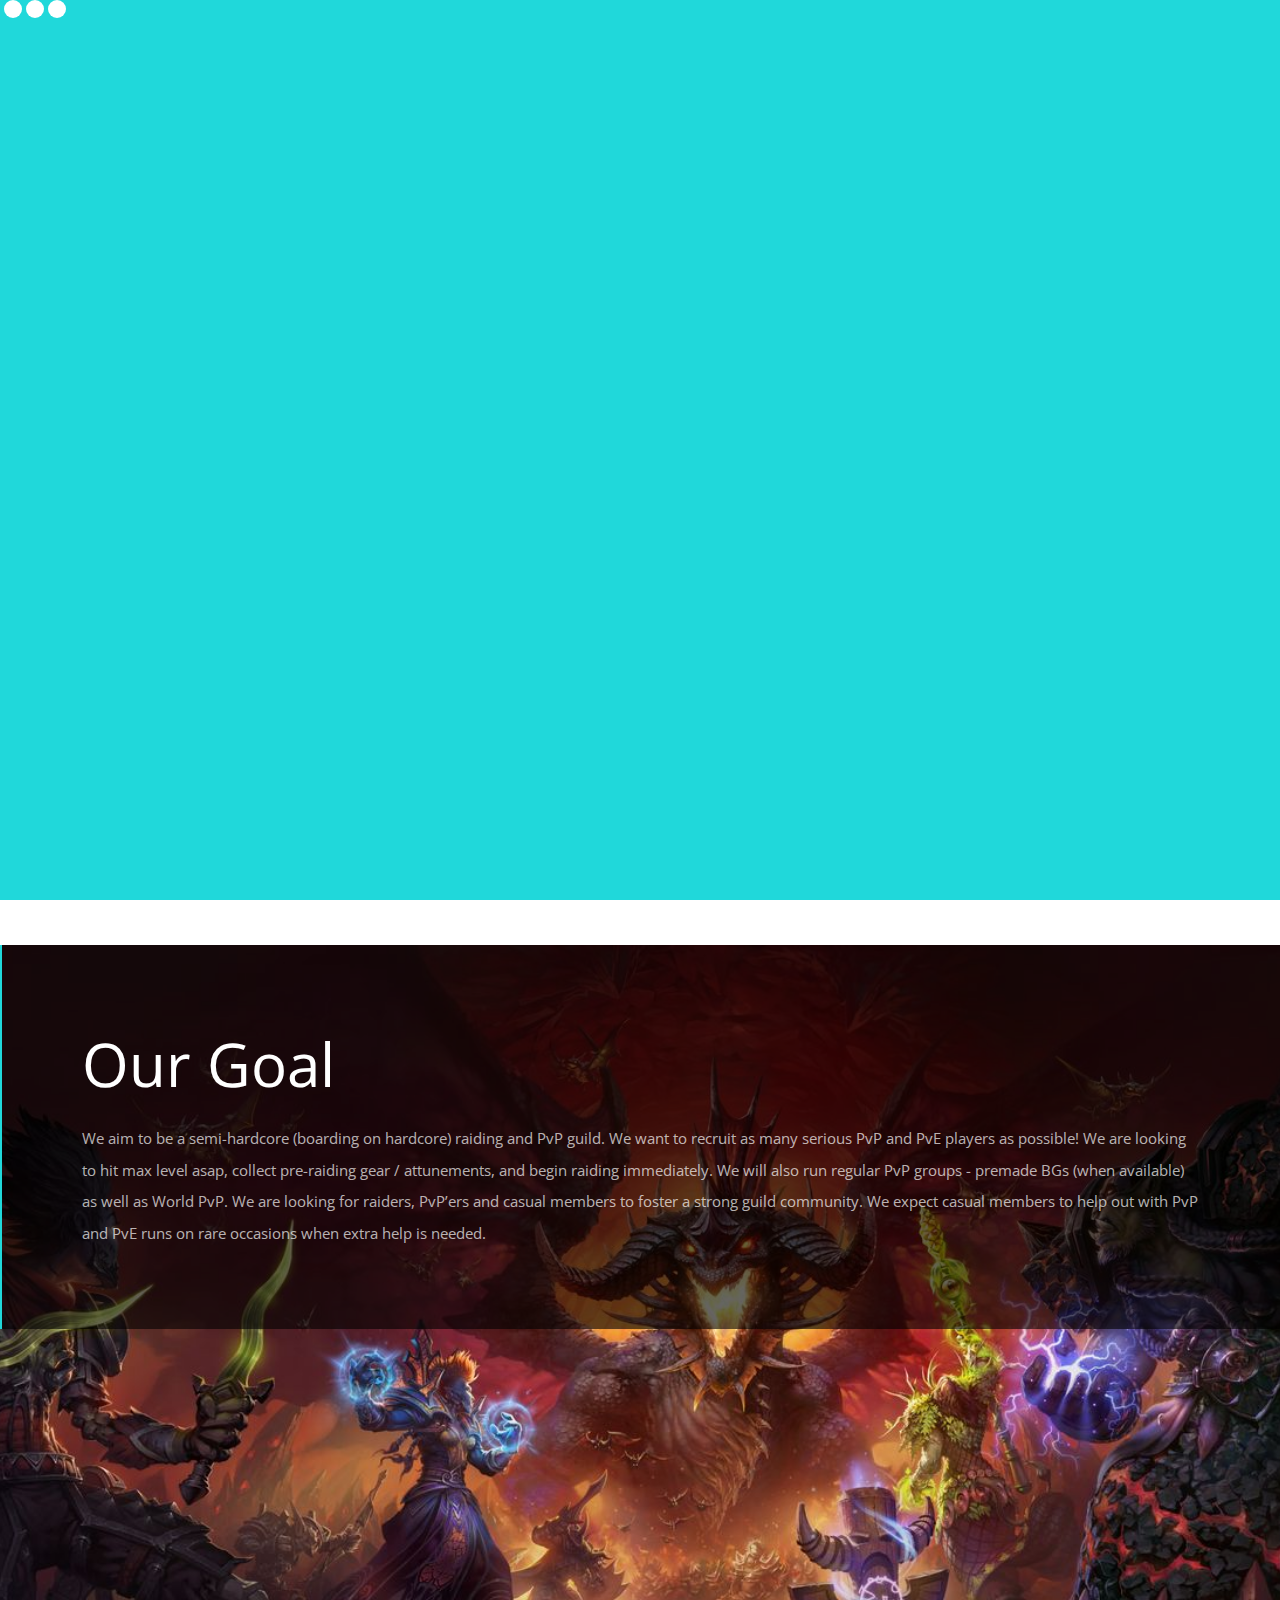
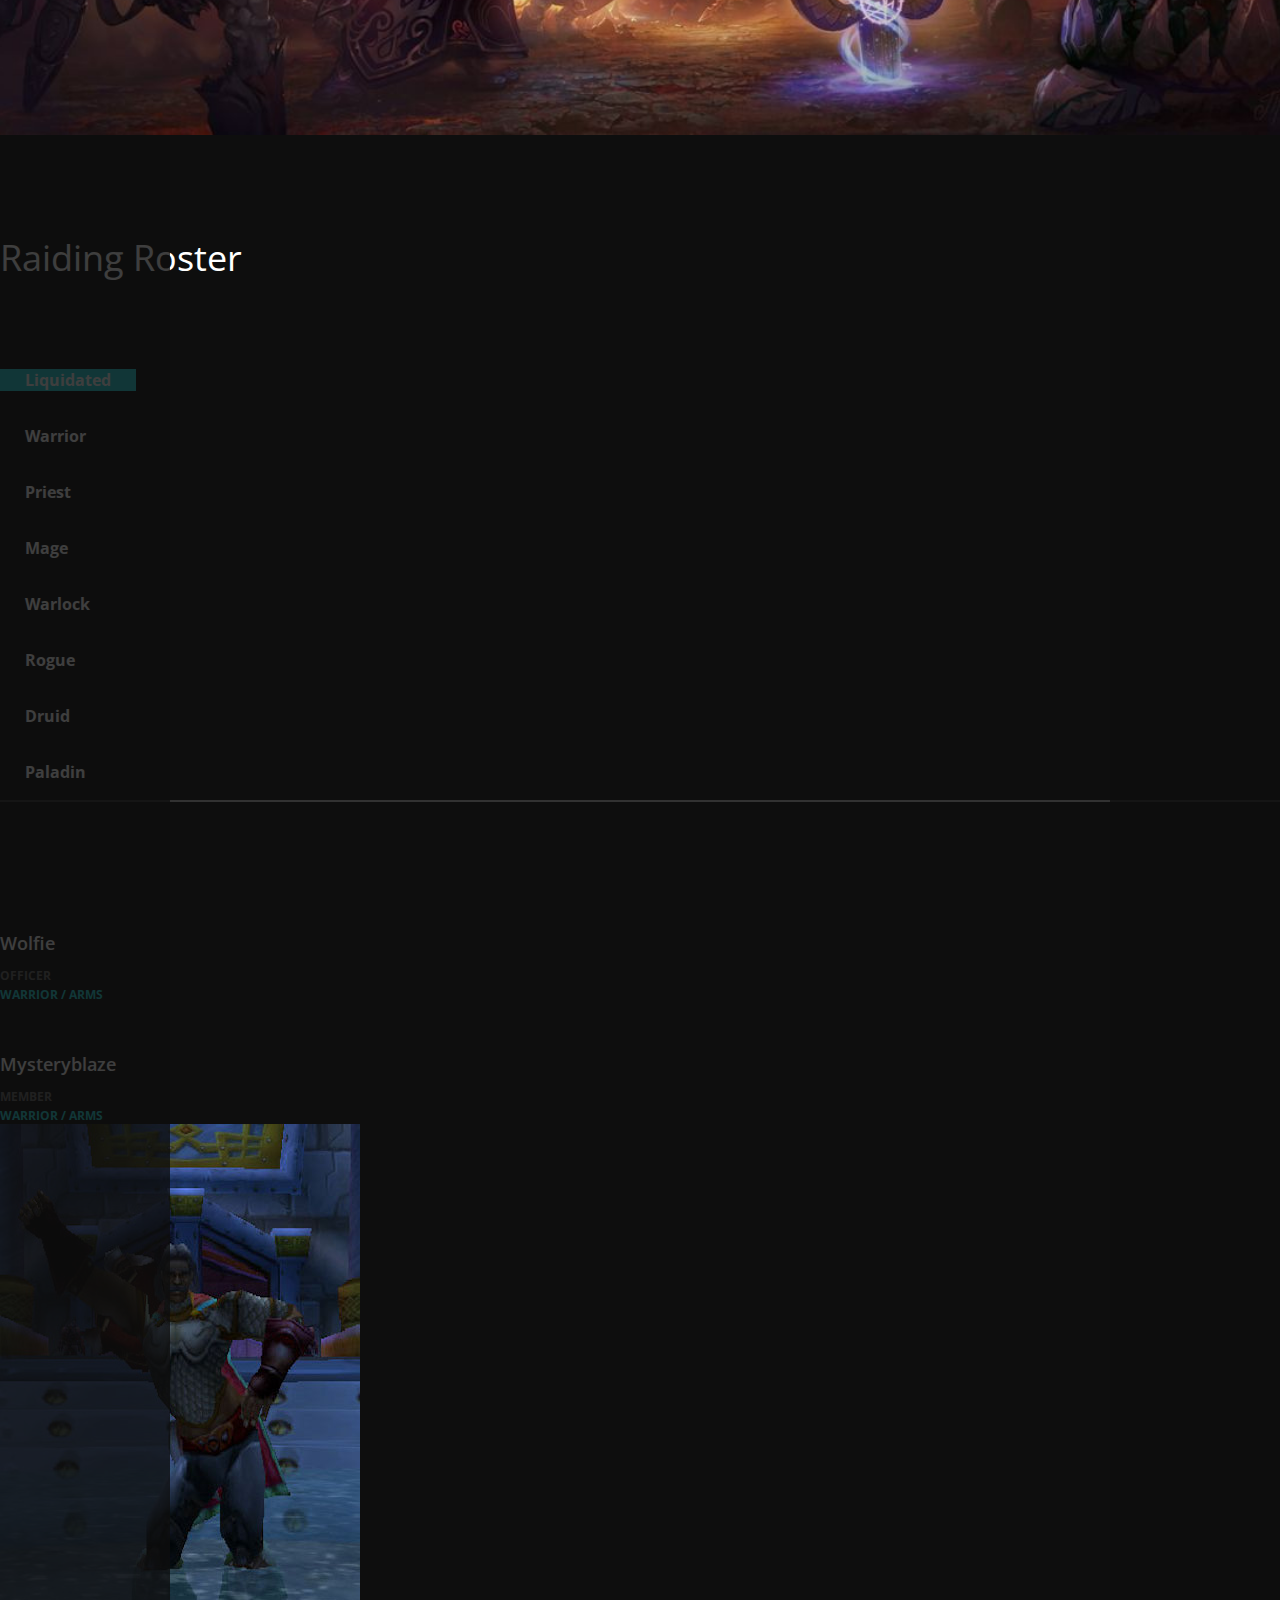
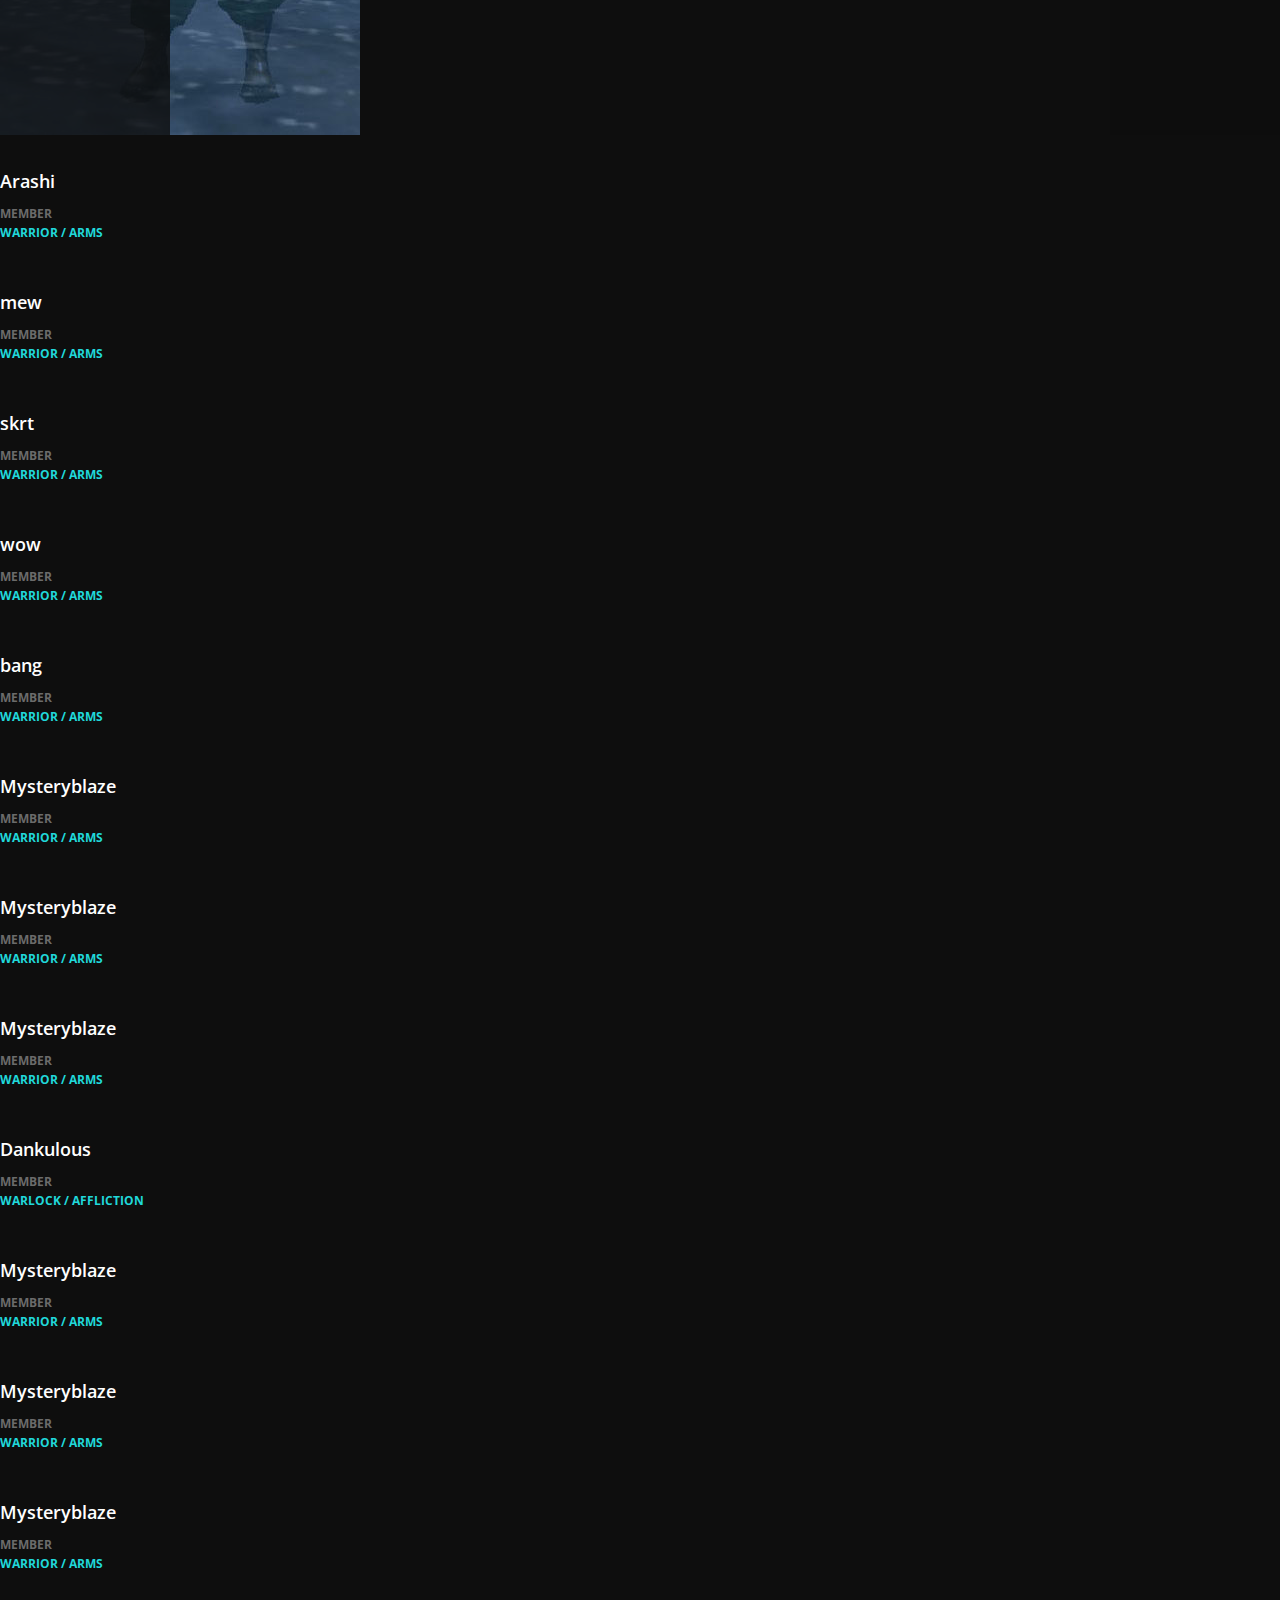
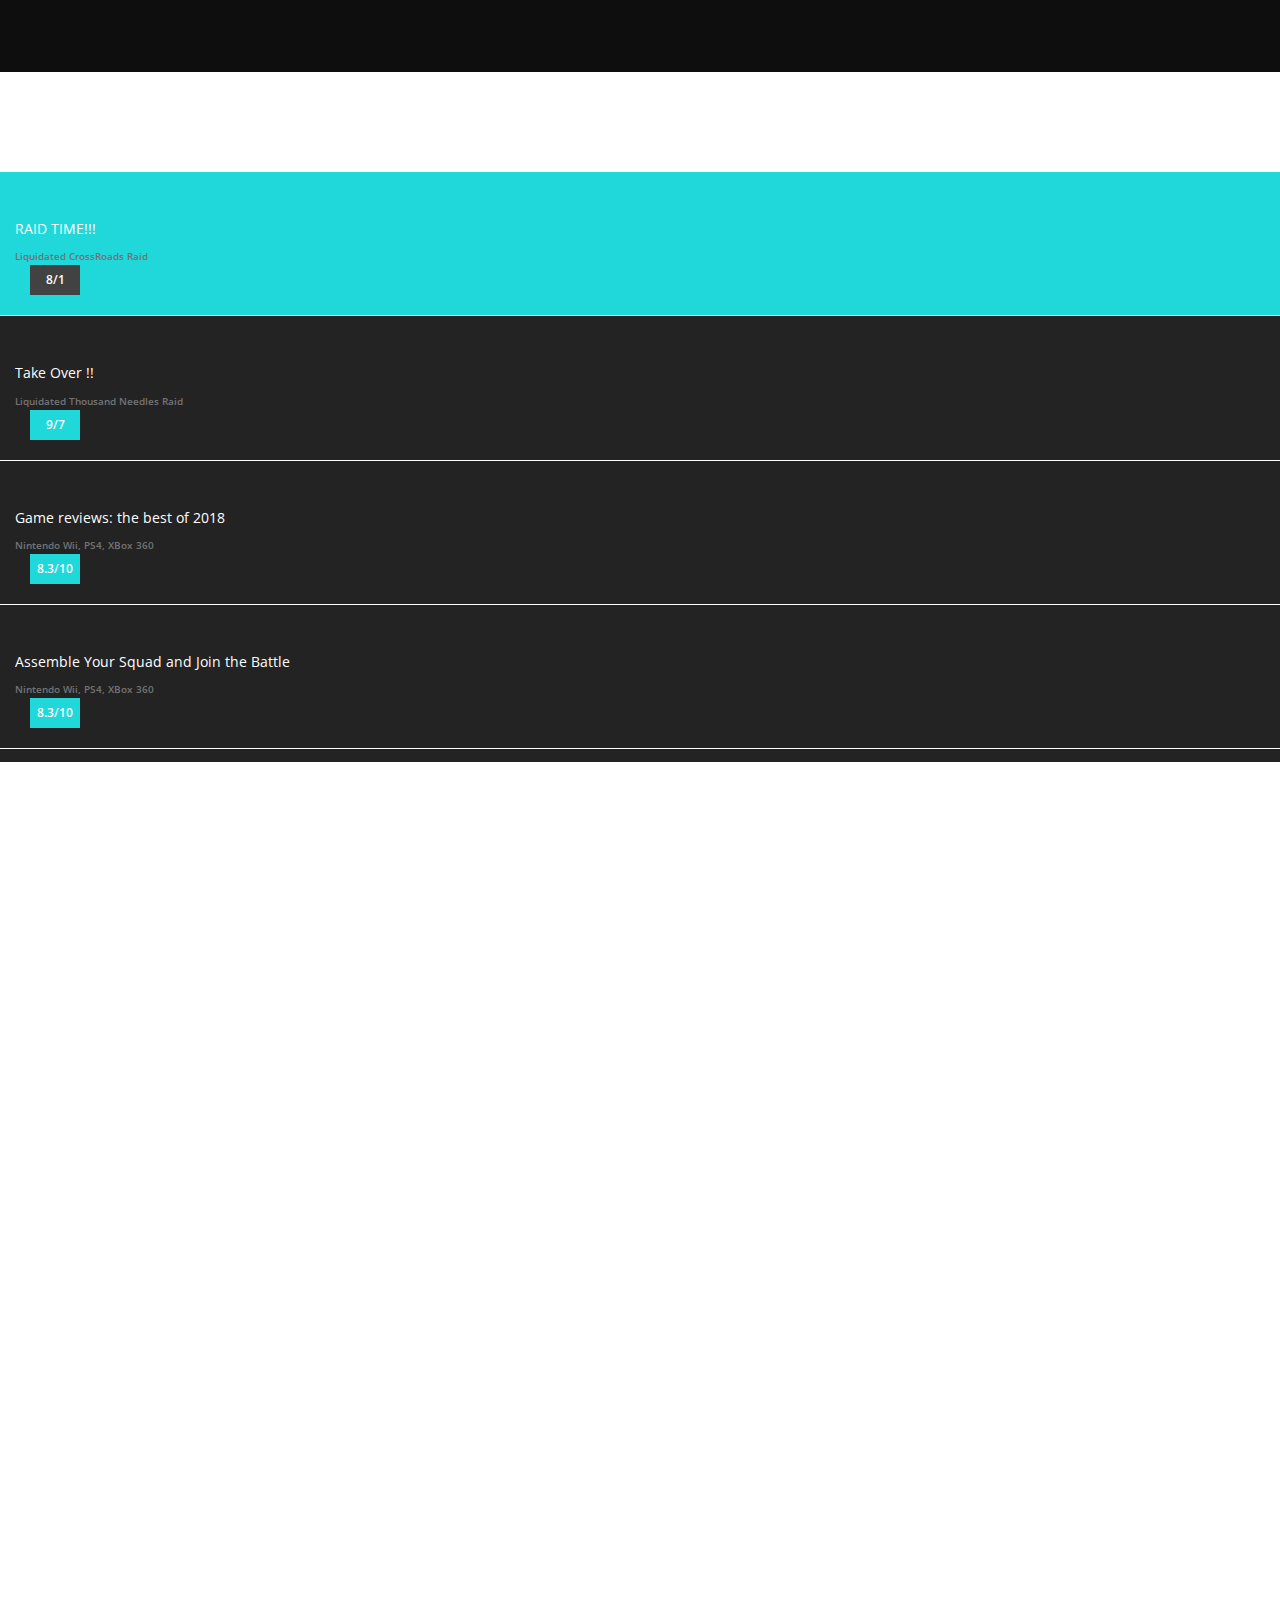
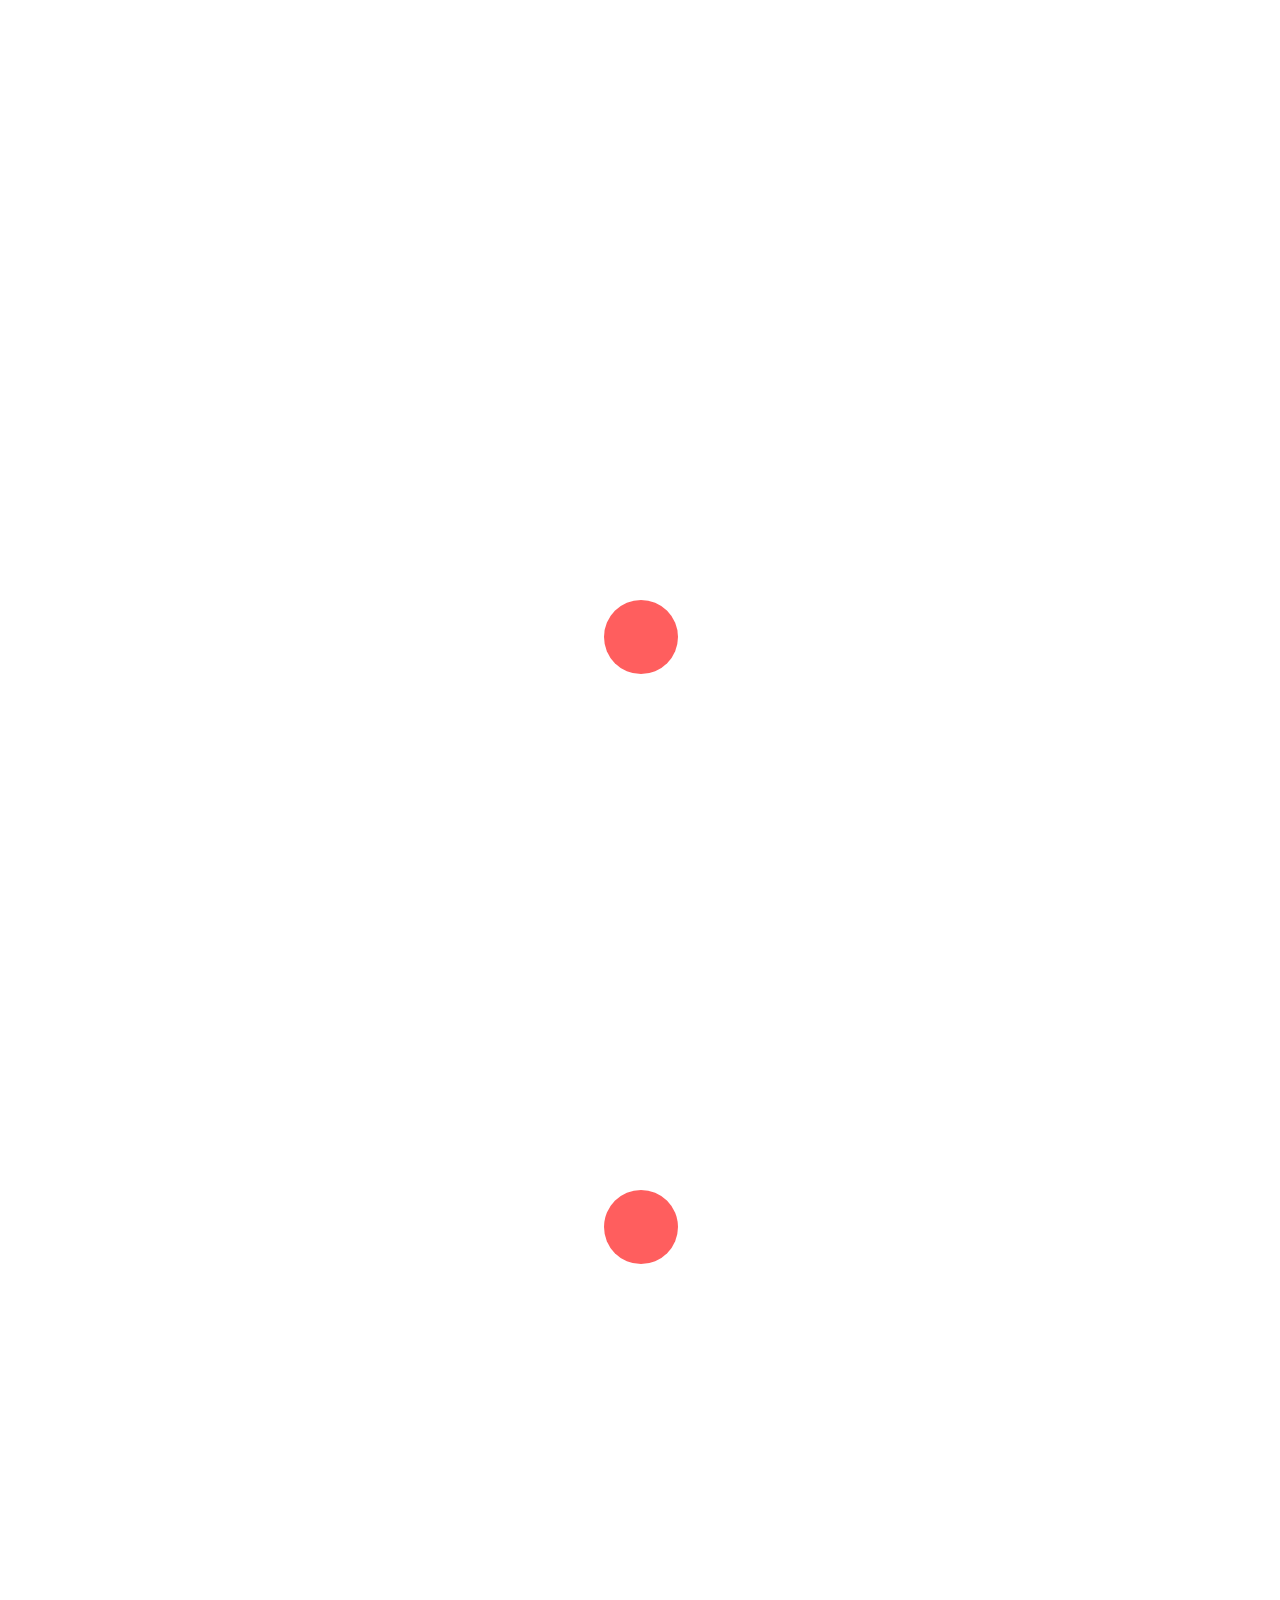
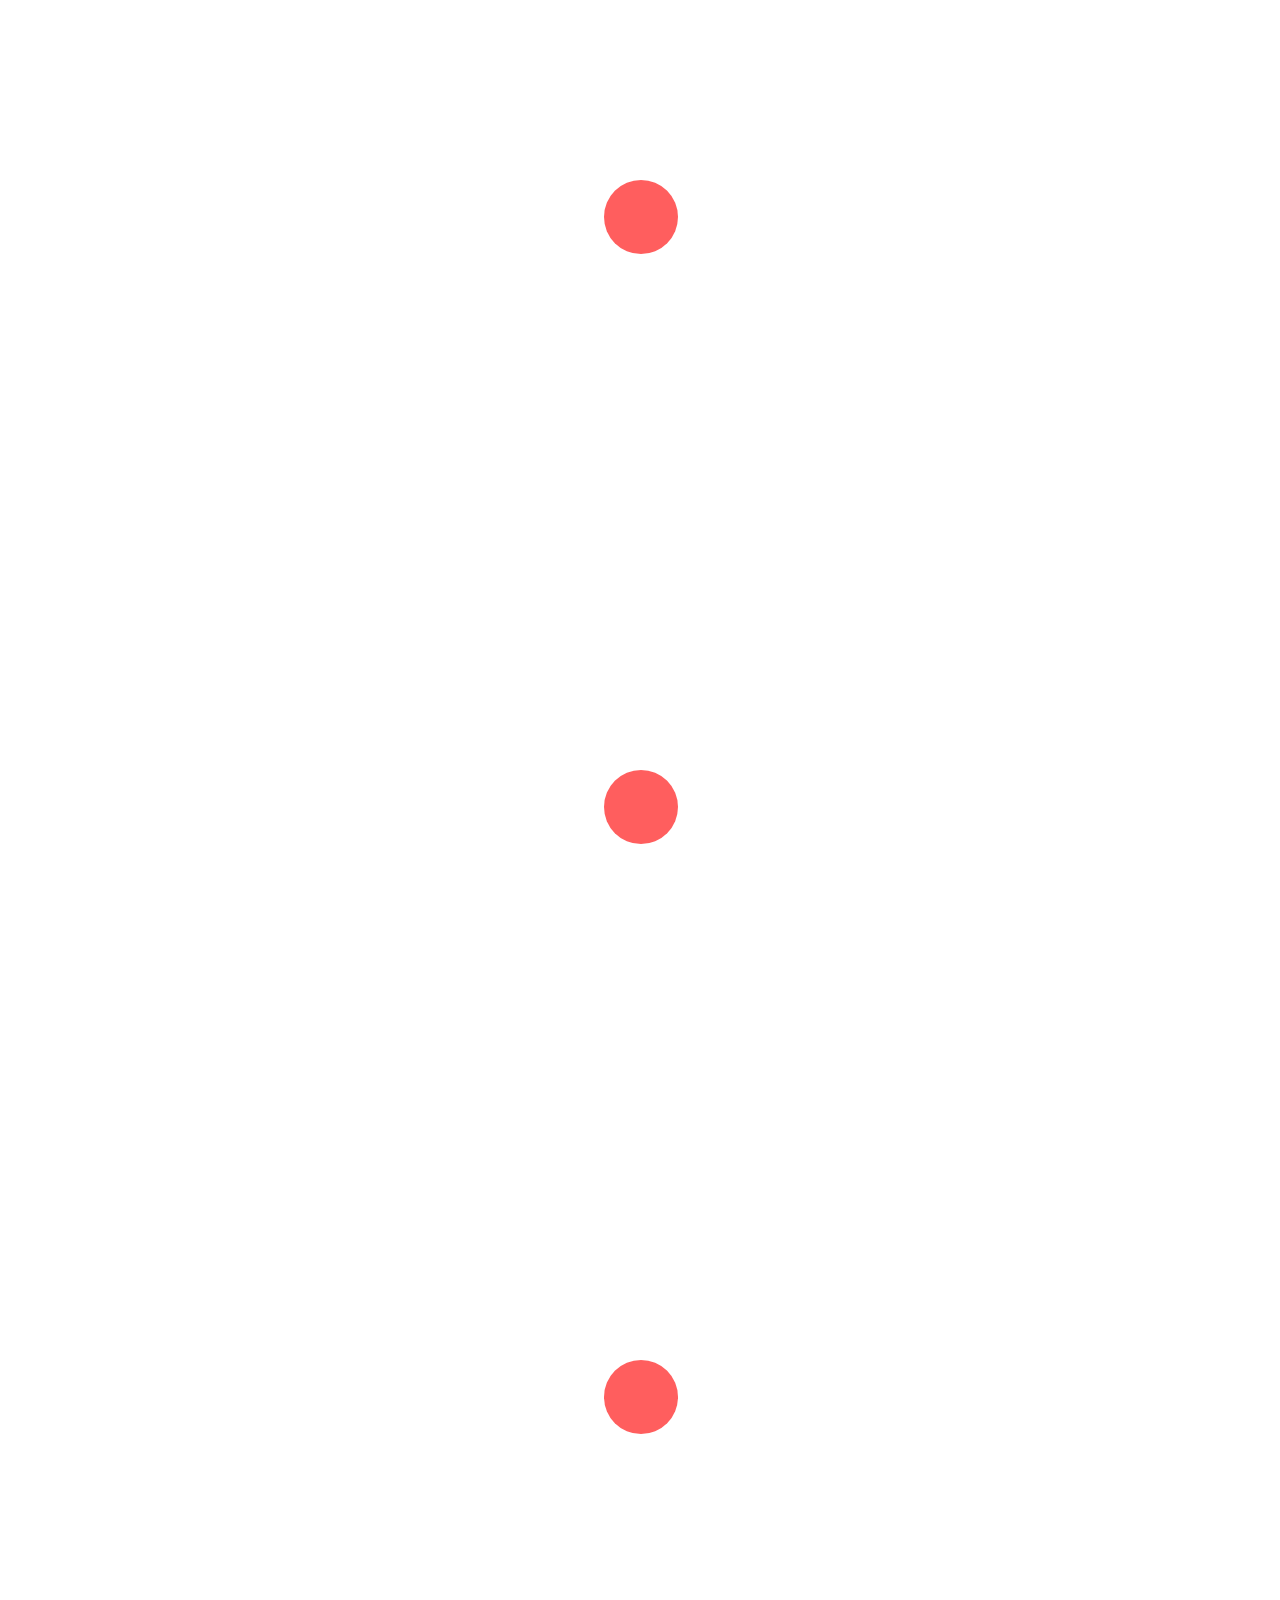
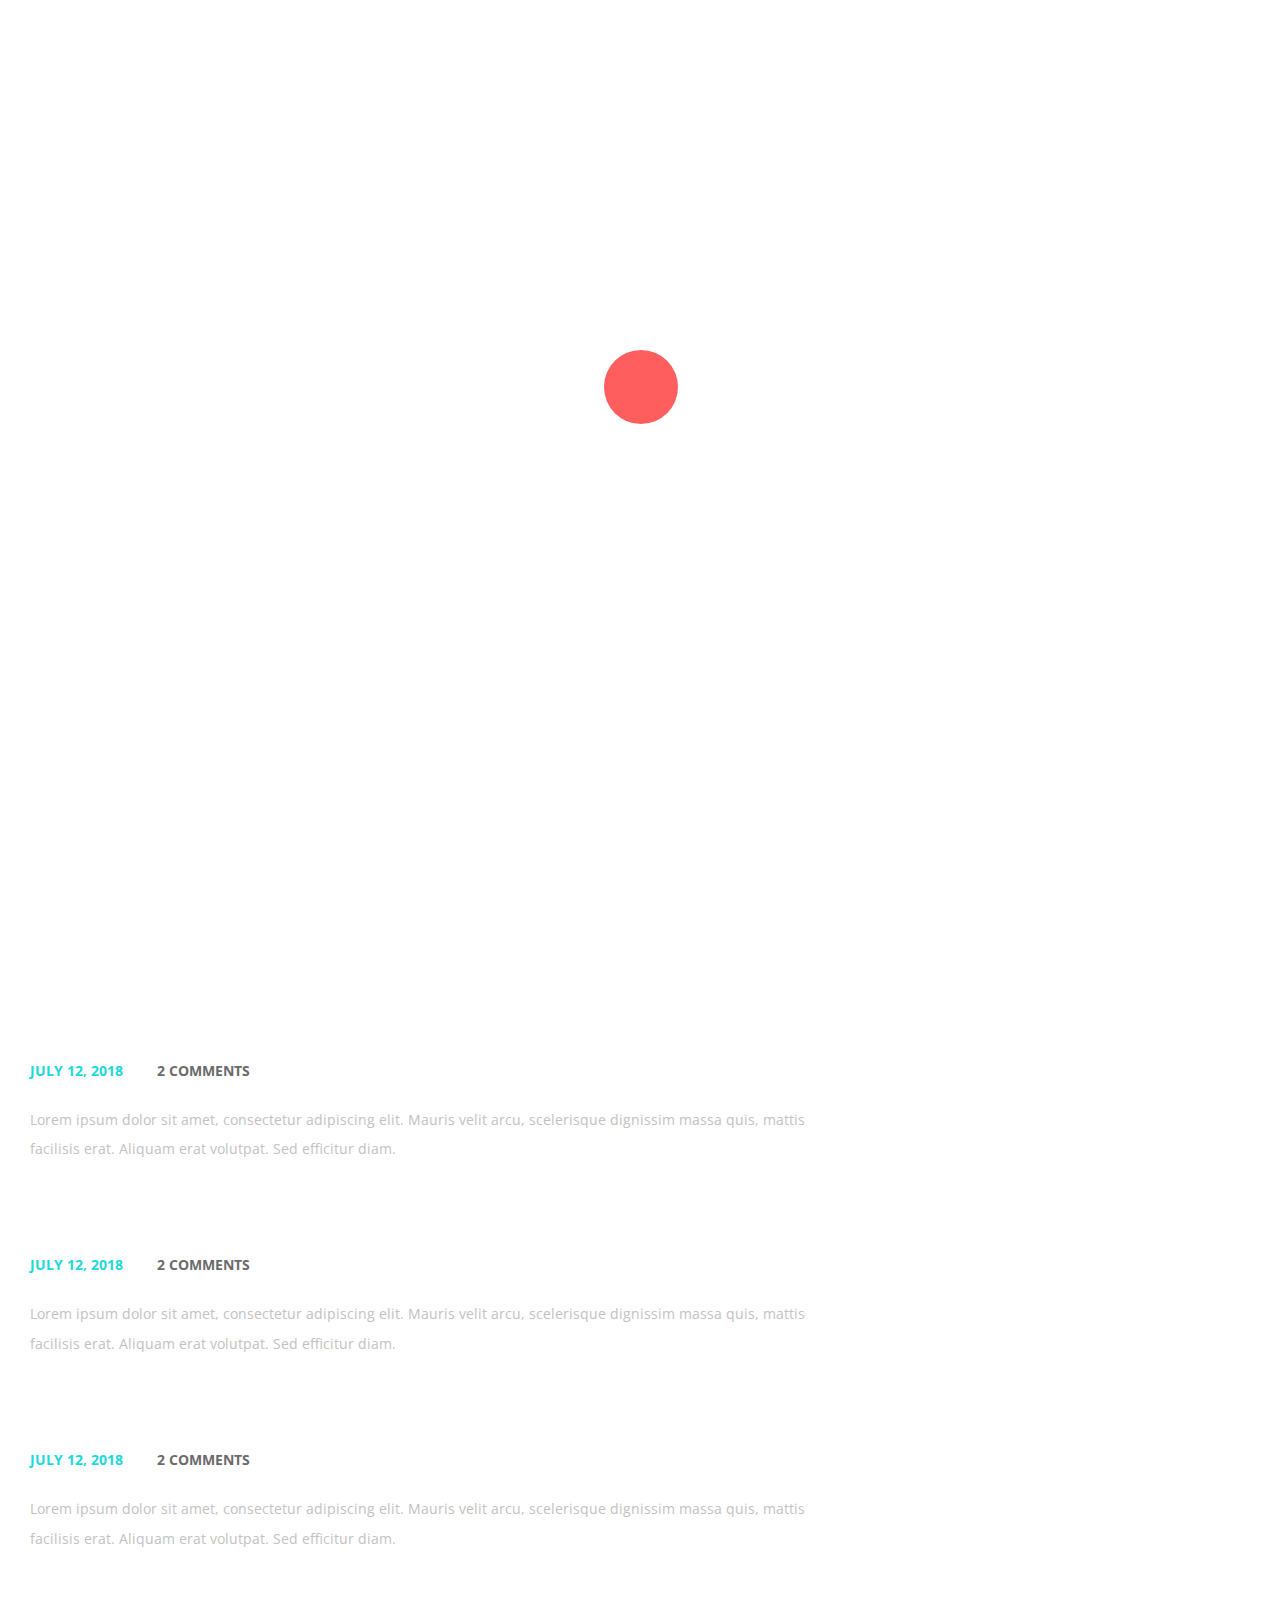
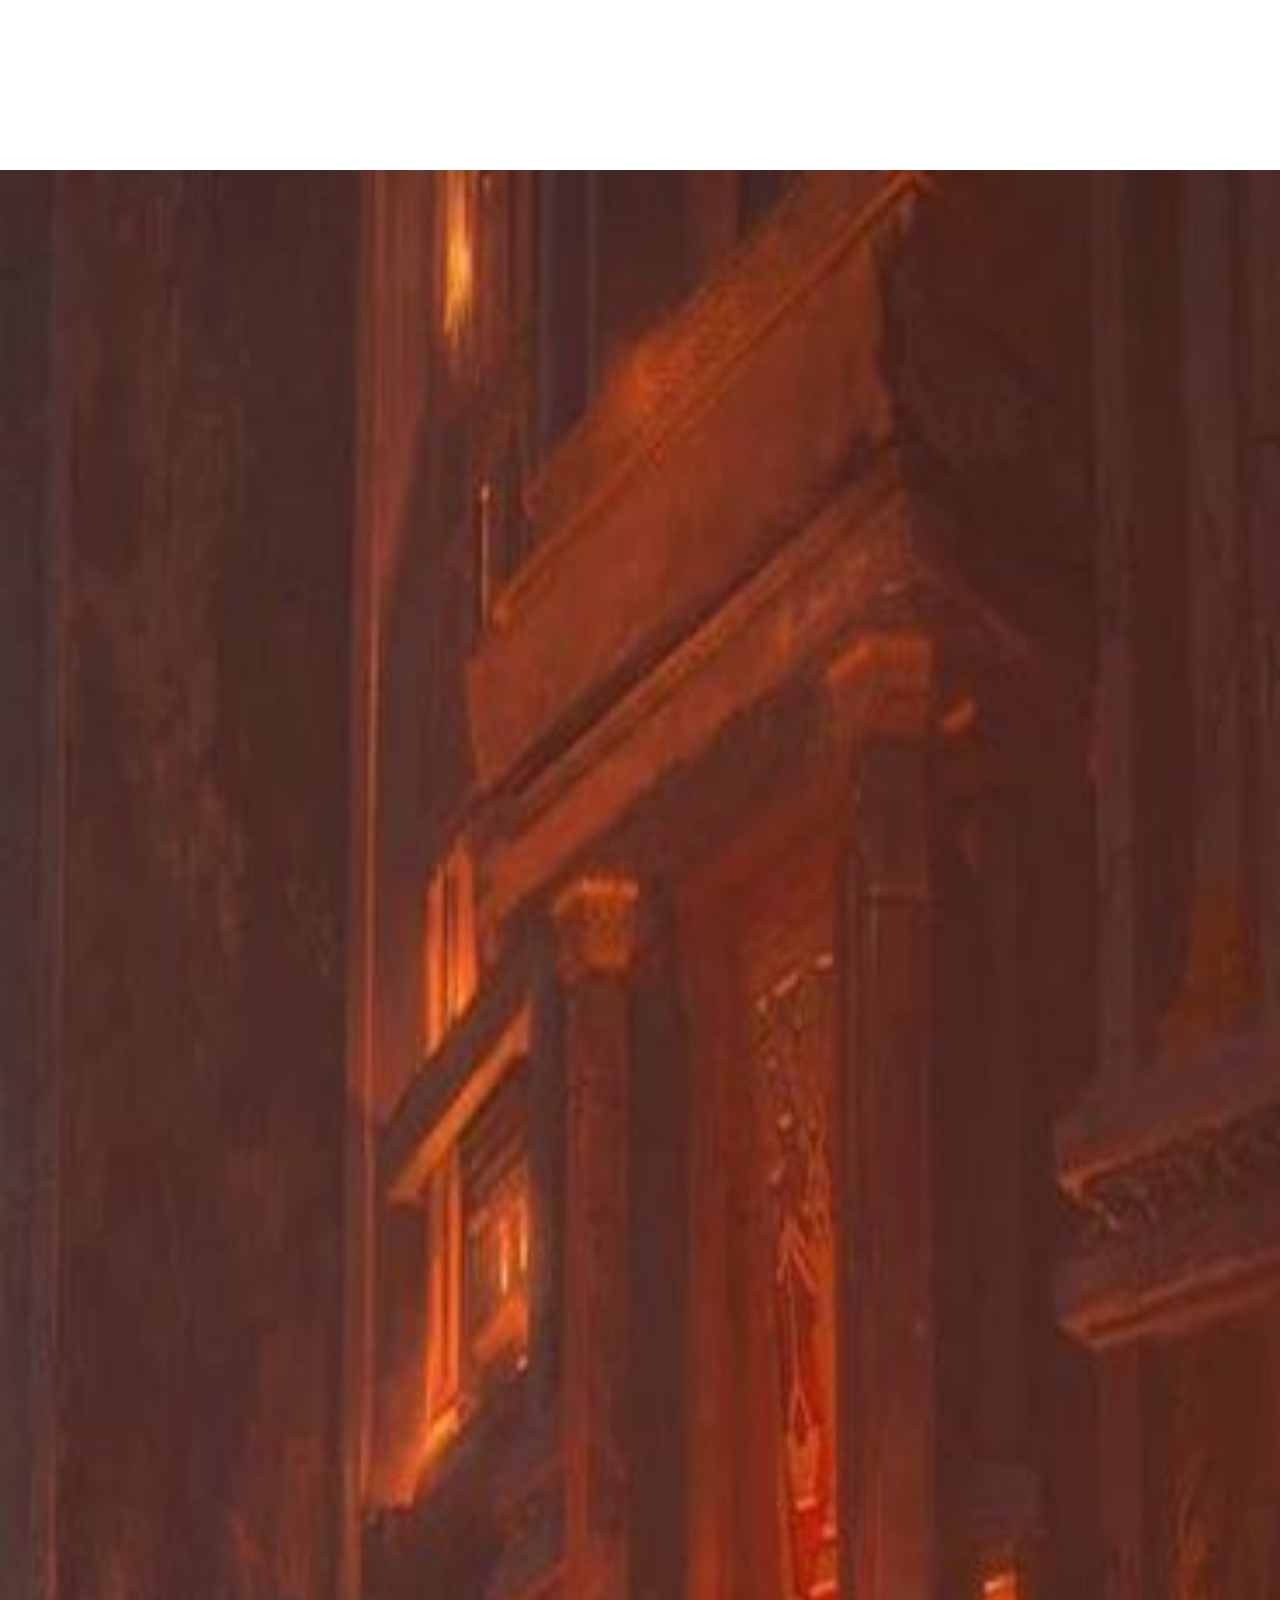
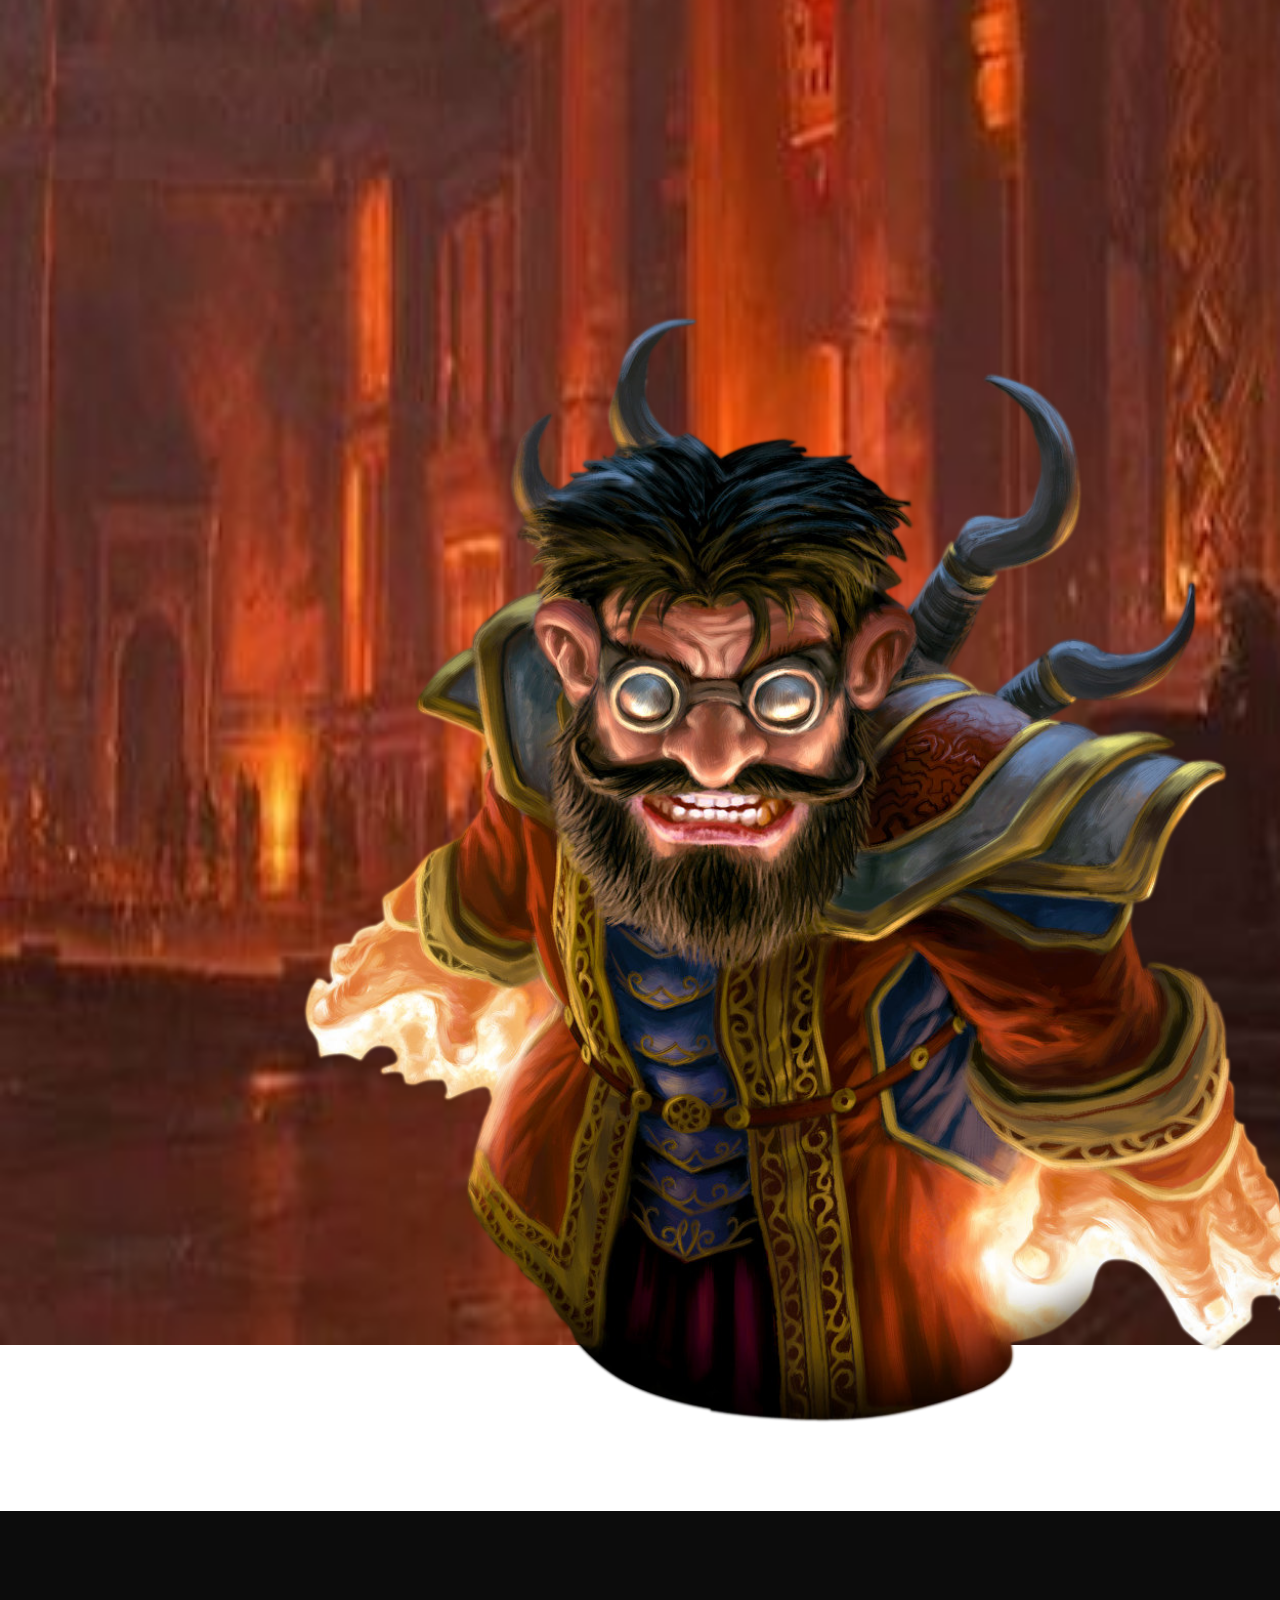
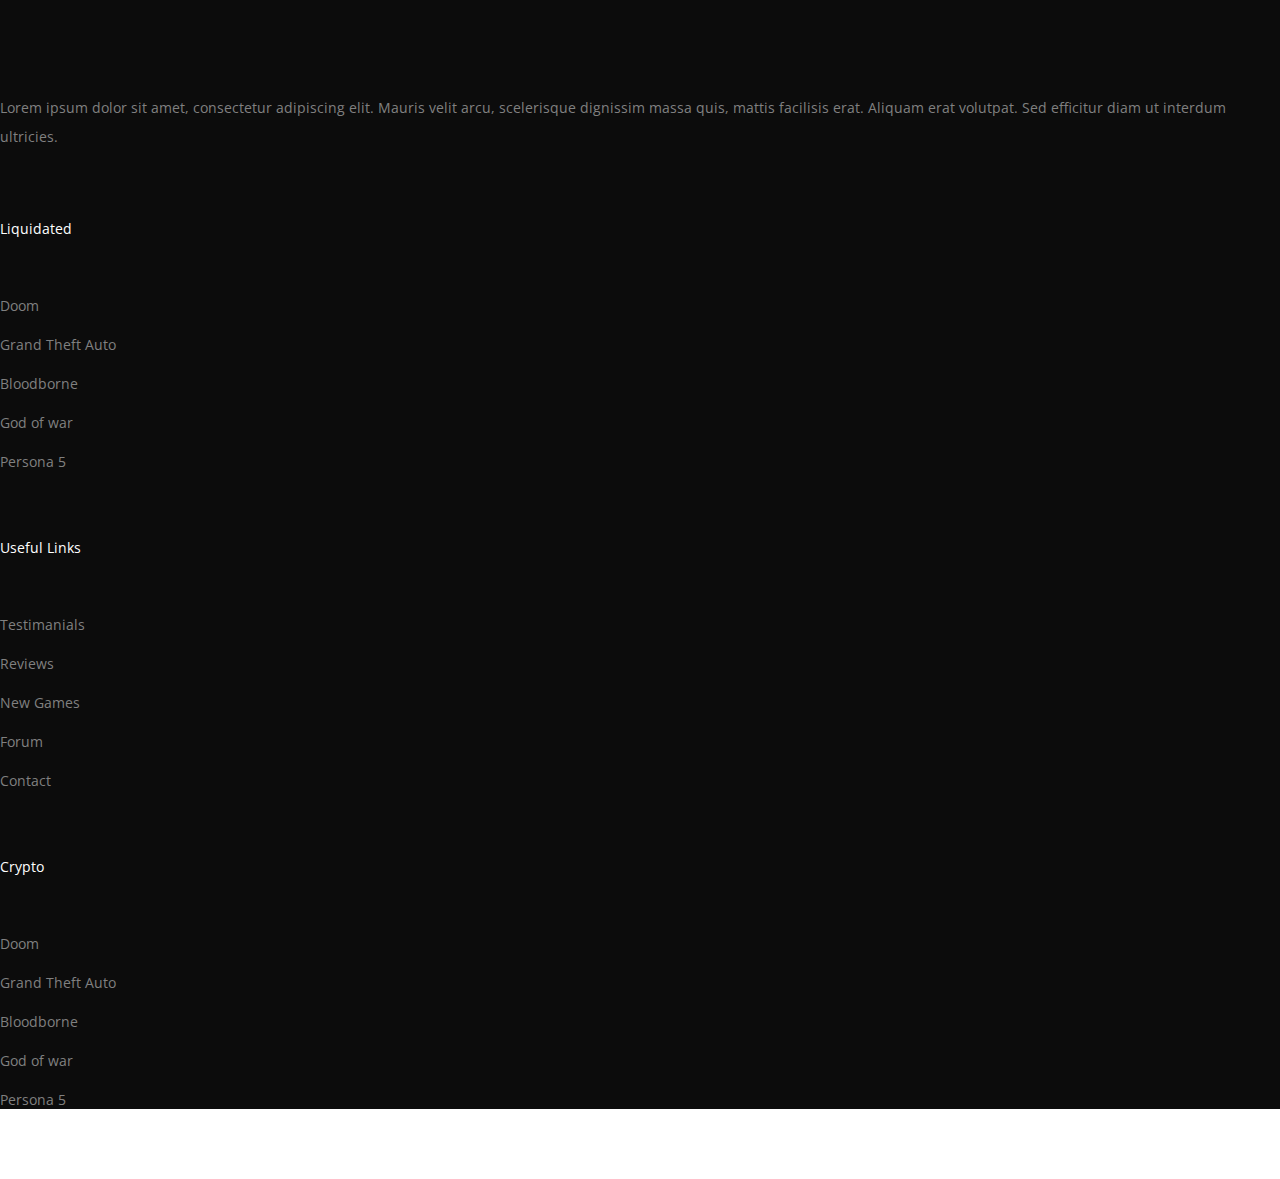
==== commit dbe5d834: "almost finished" ====
--- a/index.html
+++ b/index.html
@@ -84,15 +84,15 @@
                             <div class="classynav">
                                 <ul>
                                     <li><a href="index.html">Home</a></li>
-                                    <li><a href="game-review.html">About</a>
+                                    <li><a href="about.html">About</a>
                                     </li>
-                                    <li><a href="#raiding">Raiding</a>
+                                    <li><a href="raid.html">Raiding</a>
                                     </li>
-                                    <li><a href="single-game-review.html">Apply</a>
+                                    <li><a href="contact.html">Apply</a>
                                     </li>
-                                    <li><a href="https://docs.google.com/spreadsheets/d/1NZpEgEYSp5oEliFxgZb7mHI6lu1zb0sWAI5b1tX0rh4/edit?usp=sharing">Spread Sheet</a>
+                                    <li><a href="https://docs.google.com/spreadsheets/d/1NZpEgEYSp5oEliFxgZb7mHI6lu1zb0sWAI5b1tX0rh4/edit?usp=sharing" target="_blank">Spread Sheet</a>
                                     </li>
-                                    <li><a href="https://discord.gg/XBnA83E">Discord</a></li>
+                                    <li><a href="https://discord.gg/XBnA83E" target="_blank">Discord</a></li>
                                 </ul>
                             </div>
                             <!-- Nav End -->
@@ -103,9 +103,9 @@
                             <a href="#" data-toggle="tooltip" data-placement="top" title="Instagram"><i class="fa fa-instagram" aria-hidden="true"></i></a>
                             <a href="#" data-toggle="tooltip" data-placement="top" title="Facebook"><i class="fa fa-facebook" aria-hidden="true"></i></a>
                             <a href="#" data-toggle="tooltip" data-placement="top" title="Twitter"><i class="fa fa-twitter" aria-hidden="true"></i></a>
-                            <a href="#" data-toggle="tooltip" data-placement="top" title="Twitch"><i class="fa fa-twitch" aria-hidden="true"></i></a>
+                             <a href="#" data-toggle="tooltip" data-placement="top" title="Youtube"><i class="fa fa-youtube" aria-hidden="true"></i></a>
                             <a href="#" data-toggle="tooltip" data-placement="top" title="Bitcoin"><i class="fa fa-bitcoin" aria-hidden="true"></i></a>
-                            <a href="#" data-toggle="tooltip" data-placement="top" title="Linkedin"><i class="fa fa-linkedin" aria-hidden="true"></i></a>
+                           
                         </div>
                     </nav>
                 </div>
@@ -133,6 +133,24 @@
                     </div>
                 </div>
             </div>
+
+             <div class="single-slide bg-img" style="background-image: url(img/bg-img/ony.jpg);">
+                <!-- Blog Content -->
+                <div class="container h-100">
+                    <div class="row h-100 align-items-center">
+                        <div class="col-12 col-lg-9">
+                            <div class="blog-content" data-animation="fadeInUp" data-delay="100ms">
+                                <h2 data-animation="fadeInUp" data-delay="400ms">Our Goal</h2>
+                                <p data-animation="fadeInUp" data-delay="700ms"> We aim to be a semi-hardcore (boarding on hardcore) raiding and PvP guild. We want to recruit as many serious PvP and PvE players as possible! We are looking to hit max level asap, collect pre-raiding gear / attunements, and begin raiding immediately. We will also run regular PvP groups - premade BGs (when available) as well as World PvP.
+
+We are looking for raiders, PvP’ers and casual members to foster a strong guild community. We expect casual members to help out with PvP and PvE runs on rare occasions when extra help is needed.
+</p>
+                            </div>
+                        </div>
+                    </div>
+                </div>
+            </div>
+            
         </div>
     </div>
     <!-- ##### Hero Area End ##### -->
@@ -420,8 +438,10 @@
     <!-- ##### Monthly Picks Area End ##### -->
 
     <!-- ##### Video Area Start ##### -->
+
     <div class="egames-video-area section-padding-100 bg-pattern2">
         <div class="container">
+
             <div class="row no-gutters">
                 <div class="col-12 col-md-6 col-lg-4">
                     <div class="egames-nav-btn">
@@ -433,24 +453,24 @@
                                         <img src="img/bg-img/guild.png" alt="">
                                     </div>
                                     <div class="video-text">
-                                        <p class="video-title mb-0">Assemble Your Squad and Join the Battle</p>
-                                        <span>Nintendo Wii, PS4, XBox 360</span>
-                                    </div>
-                                    <div class="video-rating">8.3/10</div>
+                                        <p class="video-title mb-0">RAID TIME!!!</p>
+                                        <span>Liquidated CrossRoads Raid</span>
+                                    </div>
+                                    <div class="video-rating">8/1</div>
                                 </div>
                             </a>
 
-                            <a class="nav-link" id="video2" data-toggle="pill" href="#video-2" role="tab" aria-controls="video-2" aria-selected="false">
+                            <a class="nav-link" id="video2" data-toggle="pill" href="#video-2" role="tab" aria-controls="video-2" aria-selected="true">
                                 <!-- Single Video Widget -->
                                 <div class="single-video-widget d-flex wow fadeInUp" data-wow-delay="200ms">
                                     <div class="video-thumbnail">
-                                        <img src="img/bg-img/15.jpg" alt="">
+                                        <img src="img/bg-img/raid2.png" alt="">
                                     </div>
                                     <div class="video-text">
-                                        <p class="video-title mb-0">Tips to improve your game</p>
-                                        <span>Nintendo Wii, PS4, XBox 360</span>
-                                    </div>
-                                    <div class="video-rating">8.3/10</div>
+                                        <p class="video-title mb-0"> Take Over !!</p>
+                                        <span>Liquidated Thousand Needles Raid</span>
+                                    </div>
+                                    <div class="video-rating">9/7</div>
                                 </div>
                             </a>
 
@@ -458,7 +478,7 @@
                                 <!-- Single Video Widget -->
                                 <div class="single-video-widget d-flex wow fadeInUp" data-wow-delay="300ms">
                                     <div class="video-thumbnail">
-                                        <img src="img/bg-img/16.jpg" alt="">
+                                        <img src="img/bg-img/raid2.png" alt="">
                                     </div>
                                     <div class="video-text">
                                         <p class="video-title mb-0">Game reviews: the best of 2018</p>
@@ -546,17 +566,11 @@
                         <div class="tab-pane fade show active" id="video-1" role="tabpanel" aria-labelledby="video1">
                             <div class="video-playground bg-img" style="background-image: url(img/bg-img/guild.png);">
                                 <!-- Play Button -->
-                                <div>
-                                    <a href="https://www.youtube.com/watch?v=7HKoqNJtMTQ" class="play-button"><img src="img/core-img/play.png" alt=""></a>
-                                </div>
                             </div>
                         </div>
                         <div class="tab-pane fade" id="video-2" role="tabpanel" aria-labelledby="video2">
-                            <div class="video-playground bg-img" style="background-image: url(img/bg-img/46.jpg);">
+                            <div class="video-playground bg-img" style="background-image: url(img/bg-img/raid2.png);">
                                 <!-- Play Button -->
-                                <div class="play-btn">
-                                    <a href="https://www.youtube.com/watch?v=7HKoqNJtMTQ" class="play-button"><img src="img/core-img/play.png" alt=""></a>
-                                </div>
                             </div>
                         </div>
                         <div class="tab-pane fade" id="video-3" role="tabpanel" aria-labelledby="video3">
@@ -615,13 +629,15 @@
     <!-- ##### Video Area End ##### -->
 
     <!-- ##### Articles Area Start ##### -->
+
     <section class="latest-articles-area section-padding-100-0 bg-img bg-pattern bg-fixed" style="background-image: url(img/bg-img/5.jpg);">
         <div class="container">
             <div class="row justify-content-center">
                 <div class="col-12 col-lg-8">
+
                     <div class="mb-100">
                         <!-- Title -->
-                        <h2 class="section-title mb-70 wow fadeInUp" data-wow-delay="100ms">Latest Articles</h2>
+                        <h2 class="section-title mb-70 wow fadeInUp" data-wow-delay="100ms">Upcoming Events</h2>
 
                         <!-- *** Single Articles Area *** -->
                         <div class="single-articles-area style-2 d-flex flex-wrap mb-30 wow fadeInUp" data-wow-delay="300ms">
@@ -672,13 +688,13 @@
 
                 <div class="col-12 col-md-6 col-lg-4">
                     <!-- Title -->
-                    <h2 class="section-title mb-70 wow fadeInUp" data-wow-delay="100ms">This week’s deal</h2>
+                    <h2 class="section-title mb-70 wow fadeInUp" data-wow-delay="100ms">Blaumeux - PVP</h2>
 
                     <!-- Single Widget Area -->
                     <div class="single-widget-area add-widget wow fadeInUp" data-wow-delay="300ms">
-                        <a href="#"><img src="img/bg-img/add.png" alt=""></a>
+                        <a href="#"><img src="img/bg-img/IF.jpg" alt=""></a>
                         <!-- Side Img -->
-                        <img src="img/bg-img/side-img.png" class="side-img" alt="">
+                        <img src="img/bg-img/gnome1.png" class="side-img" alt="">
                     </div>
                 </div>
             </div>
@@ -708,7 +724,7 @@
                     <div class="col-12 col-sm-6 col-lg-3">
                         <div class="single-footer-widget mb-70 wow fadeInUp" data-wow-delay="300ms">
                             <div class="widget-title">
-                                <h4>Game Reviews</h4>
+                                <h4>Liquidated</h4>
                             </div>
                             <div class="widget-content">
                                 <nav>
@@ -728,7 +744,7 @@
                     <div class="col-12 col-sm-6 col-lg-3">
                         <div class="single-footer-widget mb-70 wow fadeInUp" data-wow-delay="500ms">
                             <div class="widget-title">
-                                <h4>Usefull Links</h4>
+                                <h4>Useful Links</h4>
                             </div>
                             <div class="widget-content">
                                 <nav>
@@ -748,7 +764,7 @@
                     <div class="col-12 col-sm-6 col-lg-3">
                         <div class="single-footer-widget mb-70 wow fadeInUp" data-wow-delay="700ms">
                             <div class="widget-title">
-                                <h4>What’s new</h4>
+                                <h4>Crypto</h4>
                             </div>
                             <div class="widget-content">
                                 <nav>
--- a/style.css
+++ b/style.css
@@ -0,0 +1,1551 @@
+/* Core Stylesheet - 1.0 */
+/* :: 1.0 Import Fonts */
+@import url("https://fonts.googleapis.com/css?family=Open+Sans:300,400,600,700,800");
+/* :: 2.0 Import All CSS */
+@import url(css/bootstrap.min.css);
+@import url(css/classy-nav.css);
+@import url(css/owl.carousel.min.css);
+@import url(css/animate.css);
+@import url(css/magnific-popup.css);
+@import url(css/font-awesome.min.css);
+/* :: 3.0 Base CSS */
+* {
+  margin: 0;
+  padding: 0; }
+
+body {
+  font-family: "Open Sans", sans-serif;
+  font-size: 14px; }
+
+h1,
+h2,
+h3,
+h4,
+h5,
+h6 {
+  font-family: "Open Sans", sans-serif;
+  color: #424242;
+  line-height: 1.3;
+  font-weight: 700; }
+
+p {
+  font-family: "Open Sans", sans-serif;
+  color: #939393;
+  font-size: 14px;
+  line-height: 2.1;
+  font-weight: 400; }
+
+a,
+a:hover,
+a:focus {
+  -webkit-transition-duration: 500ms;
+  transition-duration: 500ms;
+  text-decoration: none;
+  outline: 0 solid transparent;
+  color: #000000;
+  font-weight: 600;
+  font-size: 16px;
+  font-family: "Open Sans", sans-serif; }
+
+ul,
+ol {
+  margin: 0; }
+  ul li,
+  ol li {
+    list-style: none; }
+
+img {
+  height: auto;
+  max-width: 100%; }
+
+/* :: 3.1.0 Spacing */
+.mt-15 {
+  margin-top: 15px !important; }
+
+.mt-30 {
+  margin-top: 30px !important; }
+
+.mt-50 {
+  margin-top: 50px !important; }
+
+.mt-70 {
+  margin-top: 70px !important; }
+
+.mt-100 {
+  margin-top: 100px !important; }
+
+.mb-15 {
+  margin-bottom: 15px !important; }
+
+.mb-30 {
+  margin-bottom: 30px !important; }
+
+.mb-50 {
+  margin-bottom: 50px !important; }
+
+.mb-70 {
+  margin-bottom: 70px !important; }
+
+.mb-100 {
+  margin-bottom: 100px !important; }
+
+.ml-15 {
+  margin-left: 15px !important; }
+
+.ml-30 {
+  margin-left: 30px !important; }
+
+.ml-50 {
+  margin-left: 50px !important; }
+
+.mr-15 {
+  margin-right: 15px !important; }
+
+.mr-30 {
+  margin-right: 30px !important; }
+
+.mr-50 {
+  margin-right: 50px !important; }
+
+.pb-70 {
+  padding-bottom: 70px !important; }
+
+/* :: 3.2.0 Height */
+.height-400 {
+  height: 400px !important; }
+
+.height-500 {
+  height: 500px !important; }
+
+.height-600 {
+  height: 600px !important; }
+
+.height-700 {
+  height: 700px !important; }
+
+.height-800 {
+  height: 800px !important; }
+
+/* :: 3.3.0 Section Padding */
+.section-padding-100 {
+  padding-top: 100px;
+  padding-bottom: 100px; }
+
+.section-padding-100-0 {
+  padding-top: 100px;
+  padding-bottom: 0; }
+
+.section-padding-0-100 {
+  padding-top: 0;
+  padding-bottom: 100px; }
+
+.section-padding-100-70 {
+  padding-top: 100px;
+  padding-bottom: 70px; }
+
+/* :: 3.4.0 Preloader */
+.preloader {
+  background-color: #20d8da;
+  width: 100%;
+  height: 100%;
+  position: fixed;
+  top: 0;
+  left: 0;
+  right: 0;
+  z-index: 99999; }
+  .preloader .spinner {
+    width: 70px;
+    text-align: center; }
+    .preloader .spinner div {
+      width: 18px;
+      height: 18px;
+      background-color: #fff;
+      border-radius: 100%;
+      display: inline-block;
+      -webkit-animation: sk-bouncedelay 1.4s infinite ease-in-out both;
+      animation: sk-bouncedelay 1.4s infinite ease-in-out both; }
+    .preloader .spinner .bounce1 {
+      -webkit-animation-delay: -0.32s;
+      animation-delay: -0.32s; }
+    .preloader .spinner .bounce2 {
+      -webkit-animation-delay: -0.16s;
+      animation-delay: -0.16s; }
+
+@-webkit-keyframes sk-bouncedelay {
+  0%,
+    80%,
+    100% {
+    -webkit-transform: scale(0); }
+  40% {
+    -webkit-transform: scale(1); } }
+@keyframes sk-bouncedelay {
+  0%,
+    80%,
+    100% {
+    -webkit-transform: scale(0);
+    transform: scale(0); }
+  40% {
+    -webkit-transform: scale(1);
+    transform: scale(1); } }
+/* :: 3.5.0 Miscellaneous */
+.section-title {
+  font-size: 36px;
+  color: #fff;
+  font-weight: 400; }
+  @media only screen and (min-width: 768px) and (max-width: 991px) {
+    .section-title {
+      font-size: 30px; } }
+  @media only screen and (max-width: 767px) {
+    .section-title {
+      font-size: 24px; } }
+
+.tooltip-inner {
+  background-color: #20d8da; }
+
+.tooltip .arrow::before {
+  border-top-color: #20d8da; }
+
+.bg-img {
+  background-position: center center;
+  background-size: cover;
+  background-repeat: no-repeat; }
+
+.bg-white {
+  background-color: #ffffff !important; }
+
+.bg-dark {
+  background-color: #000000 !important; }
+
+.bg-transparent {
+  background-color: transparent !important; }
+
+.bg-gray {
+  background-color: #f0f4f8; }
+
+.font-bold {
+  font-weight: 700; }
+
+.font-light {
+  font-weight: 300; }
+
+.bg-overlay {
+  position: relative;
+  z-index: 2;
+  background-position: center center;
+  background-size: cover; }
+  .bg-overlay::after {
+    background-color: rgba(0, 0, 0, 0.6);
+    position: absolute;
+    z-index: -1;
+    top: 0;
+    left: 0;
+    width: 100%;
+    height: 100%;
+    content: ""; }
+
+.bg-pattern {
+  position: relative;
+  z-index: 2; }
+  .bg-pattern::after {
+    background-image: url(img/core-img/pattern.png);
+    background-repeat: repeat;
+    content: '';
+    position: absolute;
+    width: 100%;
+    height: 100%;
+    top: 0;
+    left: 0;
+    right: 0;
+    z-index: -1; }
+
+.bg-pattern2 {
+  position: relative;
+  z-index: 2; }
+  .bg-pattern2::after {
+    background-image: url(img/core-img/pattern2.png);
+    background-repeat: repeat;
+    content: '';
+    position: absolute;
+    width: 100%;
+    height: 100%;
+    top: 0;
+    left: 0;
+    right: 0;
+    z-index: -1; }
+
+.bg-fixed {
+  background-attachment: fixed !important; }
+
+/* :: 3.6.0 ScrollUp */
+#scrollUp {
+  background-color: #000000;
+  border-radius: 0;
+  bottom: 50px;
+  color: #ffffff;
+  font-size: 24px;
+  height: 40px;
+  line-height: 37px;
+  right: 50px;
+  text-align: center;
+  width: 40px;
+  border-radius: 50%;
+  -webkit-transition-duration: 500ms;
+  transition-duration: 500ms;
+  box-shadow: 0 1px 5px 2px rgba(0, 0, 0, 0.15); }
+  #scrollUp:hover, #scrollUp:focus {
+    background-color: #20d8da;
+    color: #ffffff; }
+
+/* :: 3.7.0 egames Button */
+.egames-btn {
+  background-color: #20d8da;
+  -webkit-transition-duration: 500ms;
+  transition-duration: 500ms;
+  position: relative;
+  z-index: 1;
+  display: inline-block;
+  min-width: 160px;
+  height: 50px;
+  color: #ffffff;
+  border-radius: 0;
+  padding: 0 30px;
+  font-size: 14px;
+  line-height: 50px;
+  font-weight: 500;
+  text-transform: capitalize; }
+  .egames-btn:hover, .egames-btn:focus {
+    font-size: 14px;
+    font-weight: 500;
+    background-color: #000000;
+    color: #ffffff; }
+
+/* :: 4.0 Header Area CSS */
+.header-area {
+  position: relative;
+  z-index: 1000;
+  width: 100%; }
+  .header-area .top-header-area {
+    position: relative;
+    z-index: 1;
+    width: 100%;
+    height: 85px; }
+    .header-area .top-header-area .top-search-area {
+      position: relative;
+      z-index: 1; }
+      .header-area .top-header-area .top-search-area form {
+        position: relative;
+        z-index: 1;
+        width: 255px; }
+        @media only screen and (max-width: 767px) {
+          .header-area .top-header-area .top-search-area form {
+            width: 120px;
+            margin-left: 15px; } }
+        @media only screen and (min-width: 480px) and (max-width: 767px) {
+          .header-area .top-header-area .top-search-area form {
+            width: 160px; } }
+        @media only screen and (min-width: 576px) and (max-width: 767px) {
+          .header-area .top-header-area .top-search-area form {
+            width: 200px; } }
+        .header-area .top-header-area .top-search-area form input {
+          -webkit-transition-duration: 500ms;
+          transition-duration: 500ms;
+          position: relative;
+          z-index: 1;
+          width: 100%;
+          height: 42px;
+          background-color: #ebf5f5;
+          border: none;
+          color: #ababab;
+          font-size: 12px;
+          font-style: italic;
+          padding: 0 20px; }
+          .header-area .top-header-area .top-search-area form input:focus {
+            box-shadow: 0 0 5px 1px rgba(0, 0, 0, 0.15); }
+        .header-area .top-header-area .top-search-area form button {
+          position: absolute;
+          top: 0;
+          right: 0;
+          height: 42px;
+          z-index: 10;
+          width: 50px;
+          background-color: transparent;
+          border: none;
+          color: #555555;
+          cursor: pointer; }
+          .header-area .top-header-area .top-search-area form button:hover, .header-area .top-header-area .top-search-area form button:focus {
+            color: #20d8da;
+            box-shadow: none; }
+    .header-area .top-header-area .login-area {
+      position: relative;
+      z-index: 1; }
+      .header-area .top-header-area .login-area a {
+        display: block;
+        width: 160px;
+        height: 42px;
+        background-color: #20d8da;
+        text-align: center;
+        color: #fff;
+        line-height: 42px;
+        font-size: 14px;
+        margin-left: 10px;
+        font-weight: 400; }
+        @media only screen and (max-width: 767px) {
+          .header-area .top-header-area .login-area a {
+            width: 30px; } }
+        @media only screen and (min-width: 480px) and (max-width: 767px) {
+          .header-area .top-header-area .login-area a {
+            width: 50px; } }
+        .header-area .top-header-area .login-area a:hover, .header-area .top-header-area .login-area a:focus {
+          background-color: #000000;
+          font-weight: 400; }
+        .header-area .top-header-area .login-area a i {
+          display: none;
+          line-height: 42px; }
+          @media only screen and (max-width: 767px) {
+            .header-area .top-header-area .login-area a i {
+              display: block; } }
+        @media only screen and (max-width: 767px) {
+          .header-area .top-header-area .login-area a span {
+            display: none; } }
+  .header-area .egames-main-menu {
+    position: relative;
+    width: 100%;
+    height: 70px; }
+    .header-area .egames-main-menu .classy-navbar {
+      height: 70px;
+      padding: 0; }
+      @media only screen and (min-width: 768px) and (max-width: 991px) {
+        .header-area .egames-main-menu .classy-navbar {
+          -webkit-box-orient: horizontal;
+          -webkit-box-direction: reverse;
+          -ms-flex-direction: row-reverse;
+          flex-direction: row-reverse; } }
+      @media only screen and (max-width: 767px) {
+        .header-area .egames-main-menu .classy-navbar {
+          -webkit-box-orient: horizontal;
+          -webkit-box-direction: reverse;
+          -ms-flex-direction: row-reverse;
+          flex-direction: row-reverse; } }
+      .header-area .egames-main-menu .classy-navbar .nav-brand {
+        max-width: 160px;
+        margin-right: 30px; }
+      .header-area .egames-main-menu .classy-navbar .classynav ul li a {
+        font-weight: 600;
+        text-transform: capitalize;
+        font-size: 16px;
+        padding: 0 10px;
+        color: #545454; }
+        .header-area .egames-main-menu .classy-navbar .classynav ul li a:hover, .header-area .egames-main-menu .classy-navbar .classynav ul li a:focus {
+          color: #20d8da; }
+      .header-area .egames-main-menu .classy-navbar .classynav > ul > li:first-child a {
+        padding-left: 0; }
+        @media only screen and (min-width: 768px) and (max-width: 991px) {
+          .header-area .egames-main-menu .classy-navbar .classynav > ul > li:first-child a {
+            padding-left: 10px; } }
+        @media only screen and (max-width: 767px) {
+          .header-area .egames-main-menu .classy-navbar .classynav > ul > li:first-child a {
+            padding-left: 10px; } }
+      .header-area .egames-main-menu .classy-navbar .classynav ul li ul li a {
+        color: #404040;
+        font-size: 14px;
+        padding: 0 20px; }
+    .header-area .egames-main-menu .top-social-info a {
+      font-size: 14px;
+      color: #545454;
+      display: inline-block;
+      margin-left: 30px; }
+      @media only screen and (min-width: 768px) and (max-width: 991px) {
+        .header-area .egames-main-menu .top-social-info a {
+          margin-left: 0;
+          margin-right: 30px; } }
+      @media only screen and (max-width: 767px) {
+        .header-area .egames-main-menu .top-social-info a {
+          margin-left: 0;
+          margin-right: 15px; } }
+      .header-area .egames-main-menu .top-social-info a:hover, .header-area .egames-main-menu .top-social-info a:focus {
+        color: #20d8da; }
+  .header-area .is-sticky .egames-main-menu {
+    z-index: 9999;
+    box-shadow: 0 5px 50px 0 rgba(0, 0, 0, 0.2); }
+
+/* :: 5.0 Hero Area CSS */
+.hero-area {
+  position: relative;
+  z-index: 1; }
+  .hero-area .owl-prev {
+    display: none !important; }
+  .hero-area .owl-next {
+    position: absolute;
+    width: 133px;
+    height: 52px;
+    top: 50%;
+    margin-top: -26px;
+    font-size: 14px;
+    font-weight: 600;
+    color: #ffffff;
+    text-transform: capitalize;
+    background-color: #20d8da;
+    right: 50px;
+    text-align: center;
+    -webkit-transition-duration: 500ms;
+    transition-duration: 500ms;
+    line-height: 52px; }
+    @media only screen and (max-width: 767px) {
+      .hero-area .owl-next {
+        width: 80px;
+        height: 34px;
+        line-height: 34px;
+        margin-top: -17px;
+        font-size: 11px;
+        right: 15px; } }
+    .hero-area .owl-next:hover {
+      background-color: #000000;
+      color: #ffffff; }
+
+.single-slide {
+  position: relative;
+  z-index: 1;
+  width: 100%;
+  height: 790px; }
+  @media only screen and (min-width: 992px) and (max-width: 1199px) {
+    .single-slide {
+      height: 700px; } }
+  @media only screen and (min-width: 768px) and (max-width: 991px) {
+    .single-slide {
+      height: 600px; } }
+  @media only screen and (max-width: 767px) {
+    .single-slide {
+      height: 450px; } }
+  .single-slide .blog-content {
+    -webkit-transition-duration: 500ms;
+    transition-duration: 500ms;
+    padding: 80px;
+    border-left: 2px solid #20d8da;
+    background-color: rgba(0, 0, 0, 0.6); }
+    @media only screen and (min-width: 768px) and (max-width: 991px) {
+      .single-slide .blog-content {
+        padding: 50px; } }
+    @media only screen and (max-width: 767px) {
+      .single-slide .blog-content {
+        padding: 30px 20px; } }
+    .single-slide .blog-content h2 {
+      color: #fff;
+      font-size: 60px;
+      margin-bottom: 20px;
+      font-weight: 400; }
+      @media only screen and (min-width: 992px) and (max-width: 1199px) {
+        .single-slide .blog-content h2 {
+          font-size: 42px; } }
+      @media only screen and (min-width: 768px) and (max-width: 991px) {
+        .single-slide .blog-content h2 {
+          font-size: 36px; } }
+      @media only screen and (max-width: 767px) {
+        .single-slide .blog-content h2 {
+          font-size: 24px; } }
+    .single-slide .blog-content p {
+      font-size: 15px;
+      color: rgba(255, 255, 255, 0.7);
+      margin-bottom: 0; }
+      @media only screen and (max-width: 767px) {
+        .single-slide .blog-content p {
+          font-size: 12px; } }
+
+/* :: 6.0 Games Area CSS */
+.single-games-area {
+  position: relative;
+  z-index: 1; }
+  .single-games-area::after {
+    content: '';
+    width: 2px;
+    height: 100%;
+    background-color: #cdcdcd;
+    top: 0;
+    right: -6.5px;
+    position: absolute;
+    z-index: 1; }
+    @media only screen and (max-width: 767px) {
+      .single-games-area::after {
+        display: none; } }
+  .single-games-area img {
+    max-height: 55px;
+    margin: 0 auto;
+    display: block; }
+    @media only screen and (min-width: 768px) and (max-width: 991px) {
+      .single-games-area img {
+        max-height: 40px; } }
+    @media only screen and (max-width: 767px) {
+      .single-games-area img {
+        max-height: 40px; } }
+
+.games-area {
+  position: relative;
+  z-index: 1; }
+  .games-area .col-12:last-child .single-games-area:after {
+    display: none; }
+
+.pagination .page-item .page-link {
+  background-color: transparent;
+  font-size: 16px;
+  color: #424242;
+  text-transform: uppercase;
+  text-align: center;
+  display: inline-block;
+  border-radius: 0;
+  padding: 0;
+  margin-right: 10px;
+  border: none;
+  font-weight: 600; }
+  .pagination .page-item .page-link:hover, .pagination .page-item .page-link:focus {
+    color: #20d8da;
+    box-shadow: none; }
+.pagination .page-item.active .page-link {
+  color: #20d8da; }
+
+/* :: 7.0 Footer Area CSS */
+.footer-area {
+  position: relative;
+  z-index: 1;
+  background-color: #0c0c0c;
+  border-top: 1px solid #fff;
+  background-image: url(img/core-img/pattern.png);
+  background-repeat: repeat; }
+  .footer-area .single-footer-widget {
+    position: relative;
+    z-index: 1; }
+    .footer-area .single-footer-widget .widget-title {
+      display: block;
+      margin-bottom: 60px; }
+      .footer-area .single-footer-widget .widget-title h4 {
+        font-weight: 400;
+        color: #fff;
+        margin-bottom: 0;
+        line-height: 1; }
+    .footer-area .single-footer-widget .widget-content p {
+      margin-bottom: 0;
+      color: #808080; }
+    .footer-area .single-footer-widget .widget-content ul li a {
+      display: block;
+      color: #808080;
+      font-size: 14px;
+      margin-bottom: 20px;
+      font-weight: 400; }
+      .footer-area .single-footer-widget .widget-content ul li a:focus, .footer-area .single-footer-widget .widget-content ul li a:hover {
+        color: #20d8da; }
+  .footer-area .copywrite-content {
+    position: relative;
+    z-index: 1;
+    background-color: rgba(0, 0, 0, 0.4);
+    width: 100%;
+    padding: 15px 0; }
+    .footer-area .copywrite-content .copywrite-text {
+      font-size: 12px;
+      margin-bottom: 0;
+      color: #666666;
+      font-weight: 400; }
+      @media only screen and (max-width: 767px) {
+        .footer-area .copywrite-content .copywrite-text {
+          margin-bottom: 10px; } }
+      @media only screen and (min-width: 576px) and (max-width: 767px) {
+        .footer-area .copywrite-content .copywrite-text {
+          margin-bottom: 0; } }
+      .footer-area .copywrite-content .copywrite-text a {
+        color: #666666;
+        font-size: 12px;
+        font-weight: 400; }
+        .footer-area .copywrite-content .copywrite-text a:hover, .footer-area .copywrite-content .copywrite-text a:focus {
+          color: #20d8da; }
+    .footer-area .copywrite-content .footer-nav {
+      position: relative;
+      z-index: 1; }
+      .footer-area .copywrite-content .footer-nav ul {
+        display: -webkit-box;
+        display: -ms-flexbox;
+        display: flex;
+        -webkit-box-align: center;
+        -ms-flex-align: center;
+        -ms-grid-row-align: center;
+        align-items: center;
+        -webkit-box-pack: end;
+        -ms-flex-pack: end;
+        justify-content: flex-end; }
+        @media only screen and (max-width: 767px) {
+          .footer-area .copywrite-content .footer-nav ul {
+            -webkit-box-pack: start;
+            -ms-flex-pack: start;
+            justify-content: flex-start; } }
+      .footer-area .copywrite-content .footer-nav li a {
+        position: relative;
+        z-index: 1;
+        color: #545454;
+        font-size: 14px;
+        font-weight: 400;
+        padding: 0 15px; }
+        @media only screen and (max-width: 767px) {
+          .footer-area .copywrite-content .footer-nav li a {
+            padding: 0 5px; } }
+        .footer-area .copywrite-content .footer-nav li a:hover, .footer-area .copywrite-content .footer-nav li a:focus {
+          color: #20d8da; }
+
+/* :: 8.0 Blog Area CSS */
+.single-articles-area {
+  position: relative;
+  z-index: 1; }
+  .single-articles-area .article-thumbnail {
+    position: relative;
+    z-index: 1;
+    -webkit-box-flex: 0;
+    -ms-flex: 0 0 38%;
+    flex: 0 0 38%;
+    max-width: 38%;
+    width: 38%;
+    overflow: hidden; }
+    @media only screen and (max-width: 767px) {
+      .single-articles-area .article-thumbnail {
+        -webkit-box-flex: 0;
+        -ms-flex: 0 0 100%;
+        flex: 0 0 100%;
+        max-width: 100%;
+        width: 100%;
+        margin-bottom: 30px; } }
+    .single-articles-area .article-thumbnail img {
+      width: 100%;
+      -webkit-transition-duration: 500ms;
+      transition-duration: 500ms; }
+    .single-articles-area .article-thumbnail::after {
+      -webkit-transition-duration: 500ms;
+      transition-duration: 500ms;
+      width: 100%;
+      height: 100%;
+      top: 0;
+      left: 0;
+      content: '';
+      background-color: rgba(32, 216, 218, 0.6);
+      position: absolute;
+      visibility: hidden;
+      opacity: 0; }
+  .single-articles-area .article-content {
+    position: relative;
+    z-index: 1;
+    -webkit-box-flex: 0;
+    -ms-flex: 0 0 62%;
+    flex: 0 0 62%;
+    max-width: 62%;
+    width: 62%;
+    padding-left: 30px; }
+    @media only screen and (max-width: 767px) {
+      .single-articles-area .article-content {
+        -webkit-box-flex: 0;
+        -ms-flex: 0 0 100%;
+        flex: 0 0 100%;
+        max-width: 100%;
+        width: 100%;
+        padding-left: 0; } }
+    .single-articles-area .article-content .post-title {
+      font-size: 24px;
+      color: #424242;
+      font-weight: 700;
+      display: block;
+      margin-bottom: 10px; }
+      .single-articles-area .article-content .post-title:hover {
+        color: #20d8da; }
+    .single-articles-area .article-content .post-meta {
+      position: relative;
+      z-index: 1;
+      margin-bottom: 25px; }
+      .single-articles-area .article-content .post-meta a {
+        font-size: 14px;
+        color: #6b6b6b;
+        font-weight: 700;
+        text-transform: uppercase; }
+        .single-articles-area .article-content .post-meta a:first-child {
+          margin-right: 30px;
+          color: #20d8da; }
+        .single-articles-area .article-content .post-meta a:hover, .single-articles-area .article-content .post-meta a:focus {
+          color: #20d8da; }
+    .single-articles-area .article-content p {
+      color: #939393;
+      margin-bottom: 0; }
+  .single-articles-area:hover .article-thumbnail::after, .single-articles-area:focus .article-thumbnail::after {
+    visibility: visible;
+    opacity: 1; }
+  .single-articles-area:hover .article-thumbnail img, .single-articles-area:focus .article-thumbnail img {
+    -webkit-transform: scale(1.1);
+    transform: scale(1.1); }
+  .single-articles-area.style-2 .article-content .post-title {
+    color: #fff; }
+  .single-articles-area.style-2 .article-content p {
+    color: #c2c2c2; }
+
+.article-content {
+  position: relative;
+  z-index: 1; }
+  .article-content .post-title {
+    -webkit-transition-duration: 500ms;
+    transition-duration: 500ms;
+    font-size: 30px;
+    color: #fff;
+    font-weight: 700;
+    display: block;
+    margin-bottom: 10px; }
+    .article-content .post-title:hover {
+      color: #20d8da; }
+  .article-content .post-meta {
+    position: relative;
+    z-index: 1;
+    margin-bottom: 50px; }
+    .article-content .post-meta a {
+      font-size: 14px;
+      color: #6b6b6b;
+      font-weight: 700;
+      text-transform: uppercase;
+      margin-right: 30px; }
+      .article-content .post-meta a:last-child {
+        margin-right: 0; }
+      .article-content .post-meta a:hover, .article-content .post-meta a:focus {
+        color: #20d8da; }
+  .article-content p {
+    color: #939393; }
+
+.post-details-content {
+  position: relative;
+  z-index: 1; }
+  .post-details-content .blog-thumbnail {
+    -webkit-transition-duration: 500ms;
+    transition-duration: 500ms;
+    position: relative;
+    z-index: 1; }
+    .post-details-content .blog-thumbnail img {
+      width: 100%; }
+  .post-details-content .blog-content {
+    position: relative;
+    z-index: 1; }
+    .post-details-content .blog-content .post-title {
+      display: block;
+      font-size: 24px;
+      margin-bottom: 15px;
+      -webkit-transition-duration: 500ms;
+      transition-duration: 500ms; }
+      @media only screen and (max-width: 767px) {
+        .post-details-content .blog-content .post-title {
+          font-size: 18px; } }
+    .post-details-content .blog-content .post-meta {
+      position: relative;
+      z-index: 1;
+      margin-bottom: 50px; }
+      .post-details-content .blog-content .post-meta a {
+        font-size: 14px;
+        color: #6b6b6b;
+        font-weight: 700;
+        text-transform: uppercase;
+        margin-right: 30px; }
+        .post-details-content .blog-content .post-meta a:last-child {
+          margin-right: 0; }
+        .post-details-content .blog-content .post-meta a:hover, .post-details-content .blog-content .post-meta a:focus {
+          color: #20d8da; }
+        @media only screen and (max-width: 767px) {
+          .post-details-content .blog-content .post-meta a {
+            font-size: 12px;
+            margin-right: 15px; } }
+    .post-details-content .blog-content p {
+      line-height: 2.2; }
+
+.sidebar-area {
+  position: relative;
+  z-index: 1; }
+
+.single-video-widget {
+  background-color: #232323;
+  padding: 20px 15px;
+  border-bottom: 1px solid #fff;
+  -webkit-transition-duration: 500ms;
+  transition-duration: 500ms; }
+  .single-video-widget .video-thumbnail {
+    -webkit-box-flex: 0;
+    -ms-flex: 0 0 80px;
+    flex: 0 0 80px;
+    max-width: 80px;
+    width: 80px;
+    margin-right: 15px; }
+  .single-video-widget .video-text {
+    position: relative;
+    z-index: 1; }
+    .single-video-widget .video-text a {
+      margin-bottom: 0;
+      line-height: 1.7;
+      color: #fff;
+      font-size: 15px;
+      display: block;
+      font-weight: 400; }
+    .single-video-widget .video-text span {
+      color: #747373;
+      font-size: 12px;
+      margin: 0; }
+  .single-video-widget .video-rating {
+    -webkit-transition-duration: 500ms;
+    transition-duration: 500ms;
+    -webkit-box-flex: 0;
+    -ms-flex: 0 0 50px;
+    flex: 0 0 50px;
+    max-width: 50px;
+    width: 50px;
+    margin-left: 15px;
+    background-color: #20d8da;
+    height: 30px;
+    color: #fff;
+    line-height: 30px;
+    text-align: center;
+    font-weight: 600;
+    font-size: 12px; }
+  .single-video-widget:hover, .single-video-widget:focus {
+    background-color: #20d8da; }
+    .single-video-widget:hover .video-rating, .single-video-widget:focus .video-rating {
+      background-color: #232323; }
+
+.single-widget-area {
+  position: relative;
+  z-index: 1; }
+  .single-widget-area .widget-title {
+    margin-bottom: 50px;
+    font-weight: 600; }
+  .single-widget-area.add-widget {
+    margin-bottom: 160px; }
+    .single-widget-area.add-widget .side-img {
+      position: absolute;
+      bottom: -80px;
+      z-index: 10;
+      width: 80%;
+      right: -40px; }
+      @media only screen and (min-width: 992px) and (max-width: 1199px) {
+        .single-widget-area.add-widget .side-img {
+          right: -30px; } }
+      @media only screen and (max-width: 767px) {
+        .single-widget-area.add-widget .side-img {
+          right: 0; } }
+    .single-widget-area.add-widget img {
+      width: 100%; }
+  .single-widget-area.video-widget {
+    margin-bottom: 80px; }
+  .single-widget-area.post-widget .single-post-area {
+    position: relative;
+    z-index: 1;
+    margin-bottom: 20px; }
+    .single-widget-area.post-widget .single-post-area:last-child {
+      margin-bottom: 0; }
+    .single-widget-area.post-widget .single-post-area .blog-thumbnail {
+      position: relative;
+      z-index: 1;
+      -webkit-box-flex: 0;
+      -ms-flex: 0 0 80px;
+      flex: 0 0 80px;
+      max-width: 80px;
+      width: 80px;
+      margin-right: 20px; }
+      .single-widget-area.post-widget .single-post-area .blog-thumbnail img {
+        width: 100%; }
+    .single-widget-area.post-widget .single-post-area .blog-content {
+      position: relative;
+      z-index: 1; }
+      .single-widget-area.post-widget .single-post-area .blog-content .post-title {
+        display: block;
+        font-size: 16px;
+        margin-bottom: 10px;
+        -webkit-transition-duration: 500ms;
+        transition-duration: 500ms;
+        font-weight: 600; }
+        .single-widget-area.post-widget .single-post-area .blog-content .post-title:hover, .single-widget-area.post-widget .single-post-area .blog-content .post-title:focus {
+          color: #20d8da; }
+      .single-widget-area.post-widget .single-post-area .blog-content span {
+        display: block;
+        color: #747373;
+        font-size: 12px; }
+
+.comment_area {
+  position: relative;
+  z-index: 1; }
+  .comment_area .comment-content .comment-author {
+    -webkit-box-flex: 0;
+    -ms-flex: 0 0 80px;
+    flex: 0 0 80px;
+    min-width: 80px;
+    height: 80px;
+    border-radius: 50%;
+    margin-right: 20px; }
+  .comment_area .comment-content .comment-meta {
+    margin-bottom: 30px; }
+    .comment_area .comment-content .comment-meta .post-author {
+      font-size: 16px;
+      display: block;
+      font-weight: 600;
+      margin-bottom: 10px;
+      text-transform: capitalize; }
+    .comment_area .comment-content .comment-meta .post-date {
+      display: block;
+      font-size: 12px;
+      font-weight: 600;
+      color: #20d8da;
+      margin-bottom: 10px; }
+    .comment_area .comment-content .comment-meta .reply {
+      position: relative;
+      z-index: 1;
+      margin-bottom: 0;
+      display: block;
+      font-size: 12px;
+      color: #424242; }
+      .comment_area .comment-content .comment-meta .reply:hover {
+        color: #20d8da; }
+    .comment_area .comment-content .comment-meta p {
+      margin-bottom: 10px; }
+  .comment_area .single_comment_area {
+    margin-bottom: 30px; }
+    .comment_area .single_comment_area:last-of-type {
+      margin-bottom: 0; }
+  .comment_area .children .single_comment_area {
+    margin-left: 50px;
+    margin-top: 30px; }
+
+/* :: 9.0 Monthly Picks Area CSS */
+.monthly-picks-area {
+  position: relative;
+  z-index: 1;
+  background-color: #0e0e0e;
+  overflow: hidden; }
+  .monthly-picks-area .nav-tabs {
+    border-bottom: 2px solid #323232;
+    margin-bottom: 80px; }
+    .monthly-picks-area .nav-tabs .nav-item .nav-link {
+      padding: 0 25px;
+      height: 56px;
+      color: #fff;
+      font-size: 16px;
+      font-weight: 700;
+      line-height: 56px;
+      border-radius: 0;
+      border: none; }
+      .monthly-picks-area .nav-tabs .nav-item .nav-link:hover {
+        border: none; }
+      .monthly-picks-area .nav-tabs .nav-item .nav-link.active {
+        background-color: #20d8da; }
+      @media only screen and (max-width: 767px) {
+        .monthly-picks-area .nav-tabs .nav-item .nav-link {
+          padding: 0 20px;
+          height: 42px;
+          line-height: 42px;
+          font-size: 12px; } }
+
+.single-games-slide {
+  position: relative;
+  z-index: 1; }
+  .single-games-slide .slide-text {
+    margin-top: 30px; }
+    .single-games-slide .slide-text .game-title {
+      color: #fff;
+      display: block;
+      margin-bottom: 10px;
+      font-size: 18px; }
+      @media only screen and (max-width: 767px) {
+        .single-games-slide .slide-text .game-title {
+          font-size: 16px; } }
+      .single-games-slide .slide-text .game-title:hover, .single-games-slide .slide-text .game-title:focus {
+        color: #20d8da; }
+    .single-games-slide .slide-text .meta-data {
+      position: relative;
+      z-index: 1; }
+      .single-games-slide .slide-text .meta-data a {
+        font-size: 12px;
+        color: #6b6b6b;
+        font-weight: 700;
+        text-transform: uppercase; }
+        .single-games-slide .slide-text .meta-data a:first-child {
+          margin-right: 15px; }
+        .single-games-slide .slide-text .meta-data a:last-child {
+          color: #20d8da; }
+        .single-games-slide .slide-text .meta-data a:hover, .single-games-slide .slide-text .meta-data a:focus {
+          color: #20d8da; }
+
+.popular-games-slideshow,
+.latest-games-slideshow,
+.editor-games-slideshow {
+  position: relative;
+  z-index: 1; }
+  .popular-games-slideshow .owl-prev,
+  .popular-games-slideshow .owl-next,
+  .latest-games-slideshow .owl-prev,
+  .latest-games-slideshow .owl-next,
+  .editor-games-slideshow .owl-prev,
+  .editor-games-slideshow .owl-next {
+    position: absolute;
+    width: 60px;
+    height: 60px;
+    top: 50%;
+    margin-top: -30px;
+    font-size: 16px;
+    color: #ffffff;
+    background-color: rgba(13, 13, 13, 0.7);
+    left: 22%;
+    text-align: center;
+    -webkit-transition-duration: 500ms;
+    transition-duration: 500ms;
+    line-height: 60px; }
+    @media only screen and (min-width: 992px) and (max-width: 1199px) {
+      .popular-games-slideshow .owl-prev,
+      .popular-games-slideshow .owl-next,
+      .latest-games-slideshow .owl-prev,
+      .latest-games-slideshow .owl-next,
+      .editor-games-slideshow .owl-prev,
+      .editor-games-slideshow .owl-next {
+        left: 15%; } }
+    @media only screen and (min-width: 768px) and (max-width: 991px) {
+      .popular-games-slideshow .owl-prev,
+      .popular-games-slideshow .owl-next,
+      .latest-games-slideshow .owl-prev,
+      .latest-games-slideshow .owl-next,
+      .editor-games-slideshow .owl-prev,
+      .editor-games-slideshow .owl-next {
+        left: 15%; } }
+    @media only screen and (max-width: 767px) {
+      .popular-games-slideshow .owl-prev,
+      .popular-games-slideshow .owl-next,
+      .latest-games-slideshow .owl-prev,
+      .latest-games-slideshow .owl-next,
+      .editor-games-slideshow .owl-prev,
+      .editor-games-slideshow .owl-next {
+        left: 5%;
+        width: 40px;
+        height: 40px;
+        margin-top: -20px;
+        line-height: 40px; } }
+    .popular-games-slideshow .owl-prev:hover,
+    .popular-games-slideshow .owl-next:hover,
+    .latest-games-slideshow .owl-prev:hover,
+    .latest-games-slideshow .owl-next:hover,
+    .editor-games-slideshow .owl-prev:hover,
+    .editor-games-slideshow .owl-next:hover {
+      background-color: #20d8da;
+      color: #ffffff; }
+  .popular-games-slideshow .owl-next,
+  .latest-games-slideshow .owl-next,
+  .editor-games-slideshow .owl-next {
+    left: auto;
+    right: 22%; }
+    @media only screen and (min-width: 992px) and (max-width: 1199px) {
+      .popular-games-slideshow .owl-next,
+      .latest-games-slideshow .owl-next,
+      .editor-games-slideshow .owl-next {
+        right: 15%; } }
+    @media only screen and (min-width: 768px) and (max-width: 991px) {
+      .popular-games-slideshow .owl-next,
+      .latest-games-slideshow .owl-next,
+      .editor-games-slideshow .owl-next {
+        right: 15%; } }
+    @media only screen and (max-width: 767px) {
+      .popular-games-slideshow .owl-next,
+      .latest-games-slideshow .owl-next,
+      .editor-games-slideshow .owl-next {
+        right: 5%; } }
+
+.left-right-pattern {
+  position: relative;
+  z-index: 6000; }
+  .left-right-pattern::after {
+    position: absolute;
+    width: 100%;
+    height: 2000px;
+    top: -500px;
+    left: 1110px;
+    content: '';
+    background-color: rgba(14, 14, 14, 0.8);
+    background-image: url(img/core-img/pattern.png);
+    z-index: 6000; }
+    @media only screen and (min-width: 992px) and (max-width: 1199px) {
+      .left-right-pattern::after {
+        left: 930px; } }
+    @media only screen and (min-width: 768px) and (max-width: 991px) {
+      .left-right-pattern::after {
+        left: 690px; } }
+    @media only screen and (max-width: 767px) {
+      .left-right-pattern::after {
+        display: none; } }
+  .left-right-pattern::before {
+    position: absolute;
+    width: 100%;
+    height: 2000px;
+    top: -500px;
+    left: -1110px;
+    content: '';
+    background-color: rgba(14, 14, 14, 0.8);
+    background-image: url(img/core-img/pattern.png);
+    z-index: 6000; }
+    @media only screen and (min-width: 992px) and (max-width: 1199px) {
+      .left-right-pattern::before {
+        left: -930px; } }
+    @media only screen and (min-width: 768px) and (max-width: 991px) {
+      .left-right-pattern::before {
+        left: -690px; } }
+    @media only screen and (max-width: 767px) {
+      .left-right-pattern::before {
+        display: none; } }
+
+/* :: 10.0 Video Area CSS */
+.egames-video-area {
+  position: relative;
+  z-index: 1; }
+  .egames-video-area .egames-nav-btn {
+    position: relative;
+    z-index: 1;
+    width: 100%;
+    height: 590px;
+    overflow-x: hidden;
+    overflow-y: scroll; }
+    @media only screen and (min-width: 768px) and (max-width: 991px) {
+      .egames-video-area .egames-nav-btn {
+        height: 400px; } }
+    @media only screen and (max-width: 767px) {
+      .egames-video-area .egames-nav-btn {
+        height: 400px; } }
+  .egames-video-area .nav-link {
+    padding: 0; }
+    .egames-video-area .nav-link .video-text .video-title {
+      color: #fff; }
+    .egames-video-area .nav-link .video-text span {
+      font-size: 10px; }
+    .egames-video-area .nav-link.active .single-video-widget {
+      background-color: #20d8da; }
+      .egames-video-area .nav-link.active .single-video-widget .video-rating {
+        background-color: #424242; }
+  .egames-video-area .video-playground {
+    position: relative;
+    z-index: 1;
+    width: 100%;
+    height: 590px;
+    border-left: 1px solid #fff; }
+    @media only screen and (min-width: 768px) and (max-width: 991px) {
+      .egames-video-area .video-playground {
+        height: 400px; } }
+    @media only screen and (max-width: 767px) {
+      .egames-video-area .video-playground {
+        height: 300px; } }
+    .egames-video-area .video-playground .play-btn a {
+      -webkit-transition-duration: 500ms;
+      transition-duration: 500ms;
+      position: absolute;
+      width: 74px;
+      height: 74px;
+      z-index: 100;
+      top: 50%;
+      left: 50%;
+      margin-top: -37px;
+      margin-left: -37px;
+      background-color: rgba(255, 0, 0, 0.63);
+      border-radius: 50%;
+      text-align: center; }
+      .egames-video-area .video-playground .play-btn a img {
+        padding: 25px 0; }
+      .egames-video-area .video-playground .play-btn a:hover {
+        background-color: #20d8da; }
+
+/* :: 11.0 Game Review Area CSS */
+.single-game-review-area {
+  position: relative;
+  z-index: 1; }
+  .single-game-review-area .game-thumbnail {
+    position: relative;
+    z-index: 1;
+    -webkit-box-flex: 0;
+    -ms-flex: 0 0 42%;
+    flex: 0 0 42%;
+    max-width: 42%;
+    width: 42%;
+    overflow: hidden; }
+    @media only screen and (max-width: 767px) {
+      .single-game-review-area .game-thumbnail {
+        -webkit-box-flex: 0;
+        -ms-flex: 0 0 100%;
+        flex: 0 0 100%;
+        max-width: 100%;
+        width: 100%;
+        margin-bottom: 30px; } }
+    .single-game-review-area .game-thumbnail img {
+      width: 100%;
+      -webkit-transition-duration: 500ms;
+      transition-duration: 500ms; }
+    .single-game-review-area .game-thumbnail::after {
+      -webkit-transition-duration: 500ms;
+      transition-duration: 500ms;
+      width: 100%;
+      height: 100%;
+      top: 0;
+      left: 0;
+      content: '';
+    /*  background-color: rgba(32, 216, 218, 0.6);*/
+      position: absolute;
+      visibility: hidden;
+      opacity: 0; }
+  .single-game-review-area .game-content {
+    position: relative;
+    z-index: 1;
+    -webkit-box-flex: 0;
+    -ms-flex: 0 0 58%;
+    flex: 0 0 58%;
+    max-width: 58%;
+    width: 58%;
+    padding-left: 30px; }
+    @media only screen and (max-width: 767px) {
+      .single-game-review-area .game-content {
+        -webkit-box-flex: 0;
+        -ms-flex: 0 0 100%;
+        flex: 0 0 100%;
+        max-width: 100%;
+        width: 100%;
+        padding-left: 0; } }
+    .single-game-review-area .game-content .game-tag {
+      font-size: 11px;
+      text-transform: uppercase;
+      margin-bottom: 10px;
+      color: #aaaaaa; }
+    .single-game-review-area .game-content .game-title {
+      font-size: 24px;
+      color: #424242;
+      font-weight: 700;
+      display: block;
+      margin-bottom: 10px; }
+      .single-game-review-area .game-content .game-title:hover {
+        color: #20d8da; }
+    .single-game-review-area .game-content .game-meta {
+      position: relative;
+      z-index: 1;
+      margin-bottom: 15px; }
+      .single-game-review-area .game-content .game-meta a {
+        font-size: 14px;
+        color: #6b6b6b;
+        font-weight: 700;
+        text-transform: uppercase; }
+        .single-game-review-area .game-content .game-meta a:first-child {
+          margin-right: 30px; }
+        .single-game-review-area .game-content .game-meta a:hover, .single-game-review-area .game-content .game-meta a:focus {
+          color: #20d8da; }
+    .single-game-review-area .game-content p {
+      color: #939393;
+      margin-bottom: 15px; }
+    .single-game-review-area .game-content .download-rating-area {
+      position: relative;
+      z-index: 1; }
+      .single-game-review-area .game-content .download-rating-area .download-area a {
+        display: inline-block; }
+        .single-game-review-area .game-content .download-rating-area .download-area a:first-child {
+          margin-right: 20px; }
+        .single-game-review-area .game-content .download-rating-area .download-area a img {
+          max-height: 36px; }
+          @media only screen and (max-width: 767px) {
+            .single-game-review-area .game-content .download-rating-area .download-area a img {
+              max-height: 24px; } }
+      .single-game-review-area .game-content .download-rating-area .rating-area h3 {
+        font-size: 30px;
+        font-weight: 400;
+        margin-bottom: 0; }
+      .single-game-review-area .game-content .download-rating-area .rating-area .stars {
+        font-size: 10px; }
+        .single-game-review-area .game-content .download-rating-area .rating-area .stars i {
+          color: #fbb710; }
+  .single-game-review-area:hover .game-thumbnail::after, .single-game-review-area:focus .game-thumbnail::after {
+    visibility: visible;
+    opacity: 1; }
+  .single-game-review-area:hover .game-thumbnail img, .single-game-review-area:focus .game-thumbnail img {
+    -webkit-transform: scale(1.1);
+    transform: scale(1.1); }
+  .single-game-review-area.style-2 .game-content {
+    padding-left: 0;
+    -webkit-box-flex: 0;
+    -ms-flex: 0 0 100%;
+    flex: 0 0 100%;
+    max-width: 100%;
+    width: 100%; }
+
+.single-game-img-slides {
+  position: relative;
+  z-index: 1; }
+  .single-game-img-slides .carousel-indicators {
+    position: relative;
+    right: 0;
+    bottom: 0;
+    left: 0;
+    padding-left: 0;
+    margin-right: 0;
+    margin-left: 0;
+    margin-top: 15px; }
+    .single-game-img-slides .carousel-indicators li {
+      -webkit-box-flex: 0;
+      -ms-flex: 0 0 calc(16.66667% - 12.5px);
+      flex: 0 0 calc(16.66667% - 12.5px);
+      max-width: calc(16.66667% - 12.5px);
+      width: calc(16.66667% - 12.5px);
+      height: 150px;
+      margin-left: 0;
+      margin-right: 15px;
+      background-size: cover;
+      background-position: center center; }
+      @media only screen and (min-width: 992px) and (max-width: 1199px) {
+        .single-game-img-slides .carousel-indicators li {
+          height: 100px; } }
+      @media only screen and (min-width: 768px) and (max-width: 991px) {
+        .single-game-img-slides .carousel-indicators li {
+          height: 80px; } }
+      @media only screen and (max-width: 767px) {
+        .single-game-img-slides .carousel-indicators li {
+          height: 40px; } }
+      .single-game-img-slides .carousel-indicators li:last-child {
+        margin-right: 0; }
+
+.egames-barfiller {
+  position: relative;
+  z-index: 1; }
+  @media only screen and (max-width: 767px) {
+    .egames-barfiller {
+      margin-top: 100px; } }
+
+.single-barfiller-area {
+  position: relative;
+  z-index: 1;
+  margin-bottom: 50px;
+  display: block; }
+  .single-barfiller-area:last-child {
+    margin-bottom: 0; }
+  .single-barfiller-area .barfiller {
+    width: 100%;
+    height: 7px;
+    background: #dcdfff;
+    border: none;
+    position: relative;
+    margin-bottom: 20px;
+    box-shadow: none; }
+    .single-barfiller-area .barfiller .fill {
+      display: block;
+      position: relative;
+      width: 0px;
+      height: 100%;
+      background: #333;
+      z-index: 1; }
+    .single-barfiller-area .barfiller .tipWrap {
+      display: none; }
+    .single-barfiller-area .barfiller .tip {
+      margin-top: 15px;
+      padding: 2px 4px;
+      font-size: 11px;
+      color: #424242;
+      left: 0px;
+      font-size: 14px;
+      position: absolute;
+      z-index: 2;
+      background: transparent; }
+      .single-barfiller-area .barfiller .tip::after {
+        display: none; }
+  .single-barfiller-area p {
+    margin-bottom: 0;
+    font-size: 14px;
+    color: #424242;
+    line-height: 1;
+    margin-top: 15px; }
+
+/* :: 12.0 Breadcrumb Area CSS */
+.breadcrumb-area {
+  position: relative;
+  z-index: 1;
+  width: 100%;
+  height: 410px; }
+  @media only screen and (min-width: 992px) and (max-width: 1199px) {
+    .breadcrumb-area {
+      height: 370px; } }
+  @media only screen and (max-width: 767px) {
+    .breadcrumb-area {
+      height: 230px; } }
+  .breadcrumb-area .breadcrumb-text {
+    -webkit-transition-duration: 500ms;
+    transition-duration: 500ms;
+    position: relative;
+    z-index: 1;
+    padding: 30px 60px;
+    border-left: 2px solid #20d8da;
+    background-color: rgba(0, 0, 0, 0.6);
+    display: inline-block; }
+    @media only screen and (max-width: 767px) {
+      .breadcrumb-area .breadcrumb-text {
+        padding: 20px 40px; } }
+    .breadcrumb-area .breadcrumb-text h2 {
+      font-size: 36px;
+      line-height: 1;
+      margin-bottom: 0;
+      color: #fff;
+      font-weight: 400; }
+      @media only screen and (max-width: 767px) {
+        .breadcrumb-area .breadcrumb-text h2 {
+          font-size: 24px; } }
+  .breadcrumb-area:hover .breadcrumb-text {
+    border-left: 2px solid #fff;
+    background-color: #20d8da; }
+
+/* :: 13.0 Contact Area CSS */
+.contact-content {
+  position: relative;
+  z-index: 1; }
+  .contact-content p {
+    margin-bottom: 0; }
+
+.single-contact-info {
+  position: relative;
+  margin-bottom: 15px; }
+  .single-contact-info:last-child {
+    margin-bottom: 0; }
+  .single-contact-info .title {
+    -webkit-box-flex: 0;
+    -ms-flex: 0 0 99px;
+    flex: 0 0 99px;
+    max-width: 99px;
+    width: 99px;
+    height: 32px;
+    background-color: #20d8da;
+    text-align: center;
+    margin-right: 20px; }
+    .single-contact-info .title p {
+      color: #fff;
+      line-height: 32px;
+      font-size: 14px;
+      margin-bottom: 0; }
+  .single-contact-info p {
+    font-size: 14px;
+    margin-bottom: 0; }
+
+.contact-form-area .form-control {
+  position: relative;
+  z-index: 2;
+  height: 45px;
+  width: 100%;
+  background-color: #eff4f9;
+  font-size: 12px;
+  margin-bottom: 30px;
+  border-radius: 0;
+  padding: 15px 30px;
+  font-weight: 600;
+  font-style: italic;
+  color: #ababab;
+  -webkit-transition-duration: 500ms;
+  transition-duration: 500ms;
+  border: none; }
+  .contact-form-area .form-control:focus {
+    box-shadow: none; }
+.contact-form-area textarea.form-control {
+  height: 190px; }
+
+.map-area {
+  position: relative;
+  z-index: 2; }
+  .map-area iframe {
+    width: 100%;
+    height: 515px;
+    border: none;
+    margin-bottom: 0; }
+    @media only screen and (max-width: 767px) {
+      .map-area iframe {
+        height: 300px; } }
+
+/* ====== The End ====== */
+
+/*# sourceMappingURL=style.css.map */
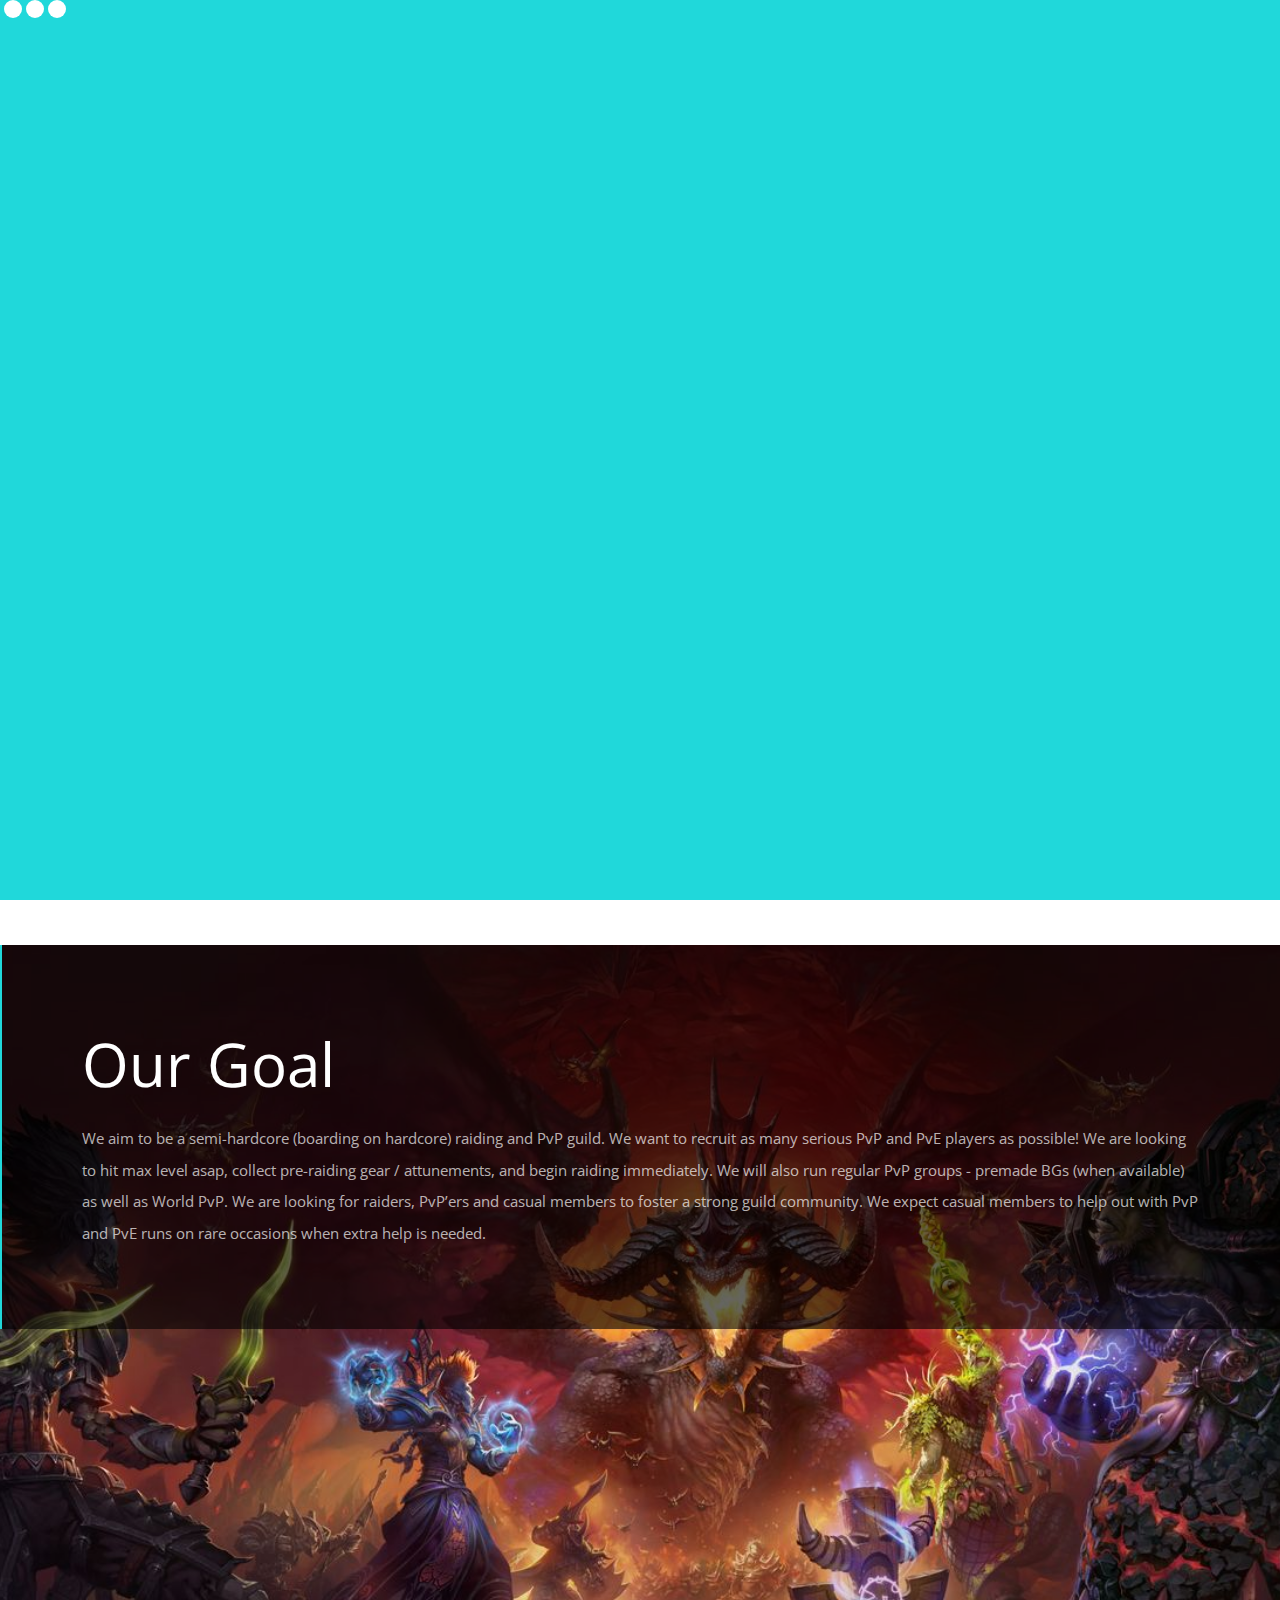
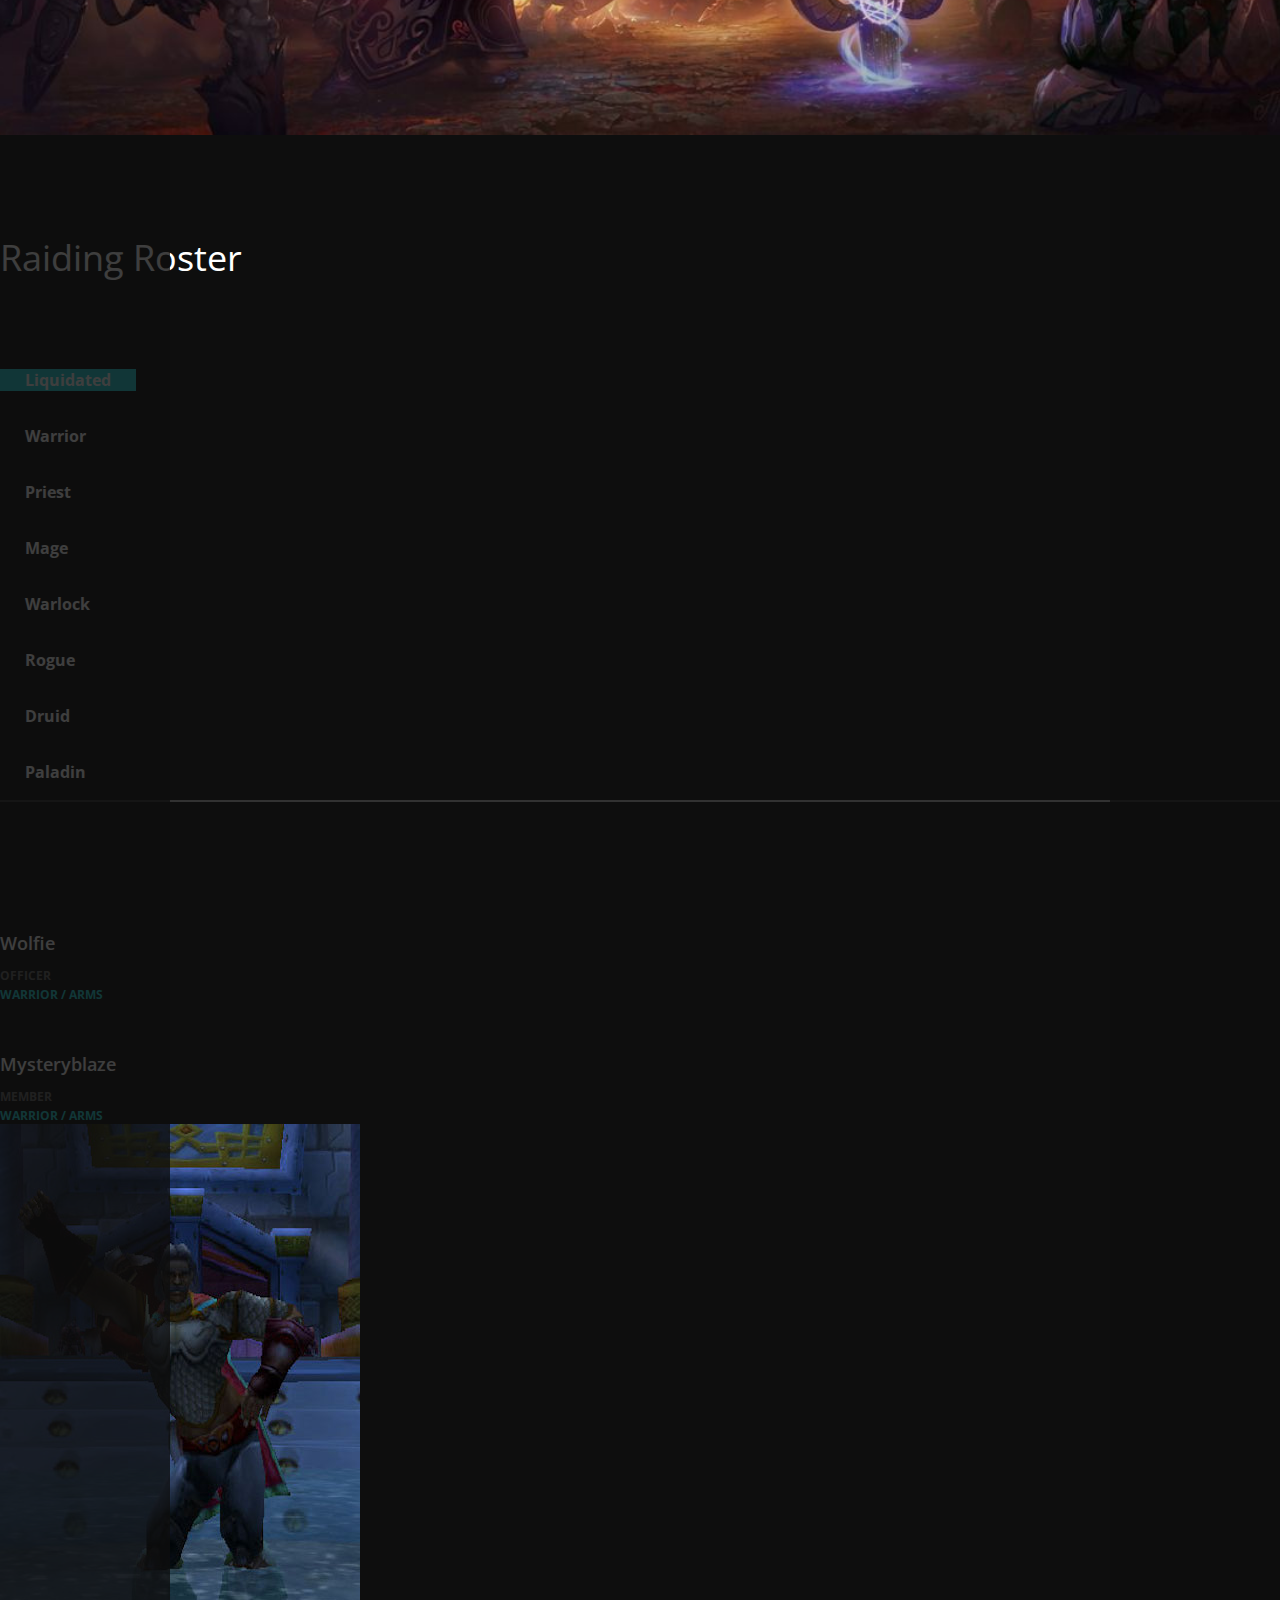
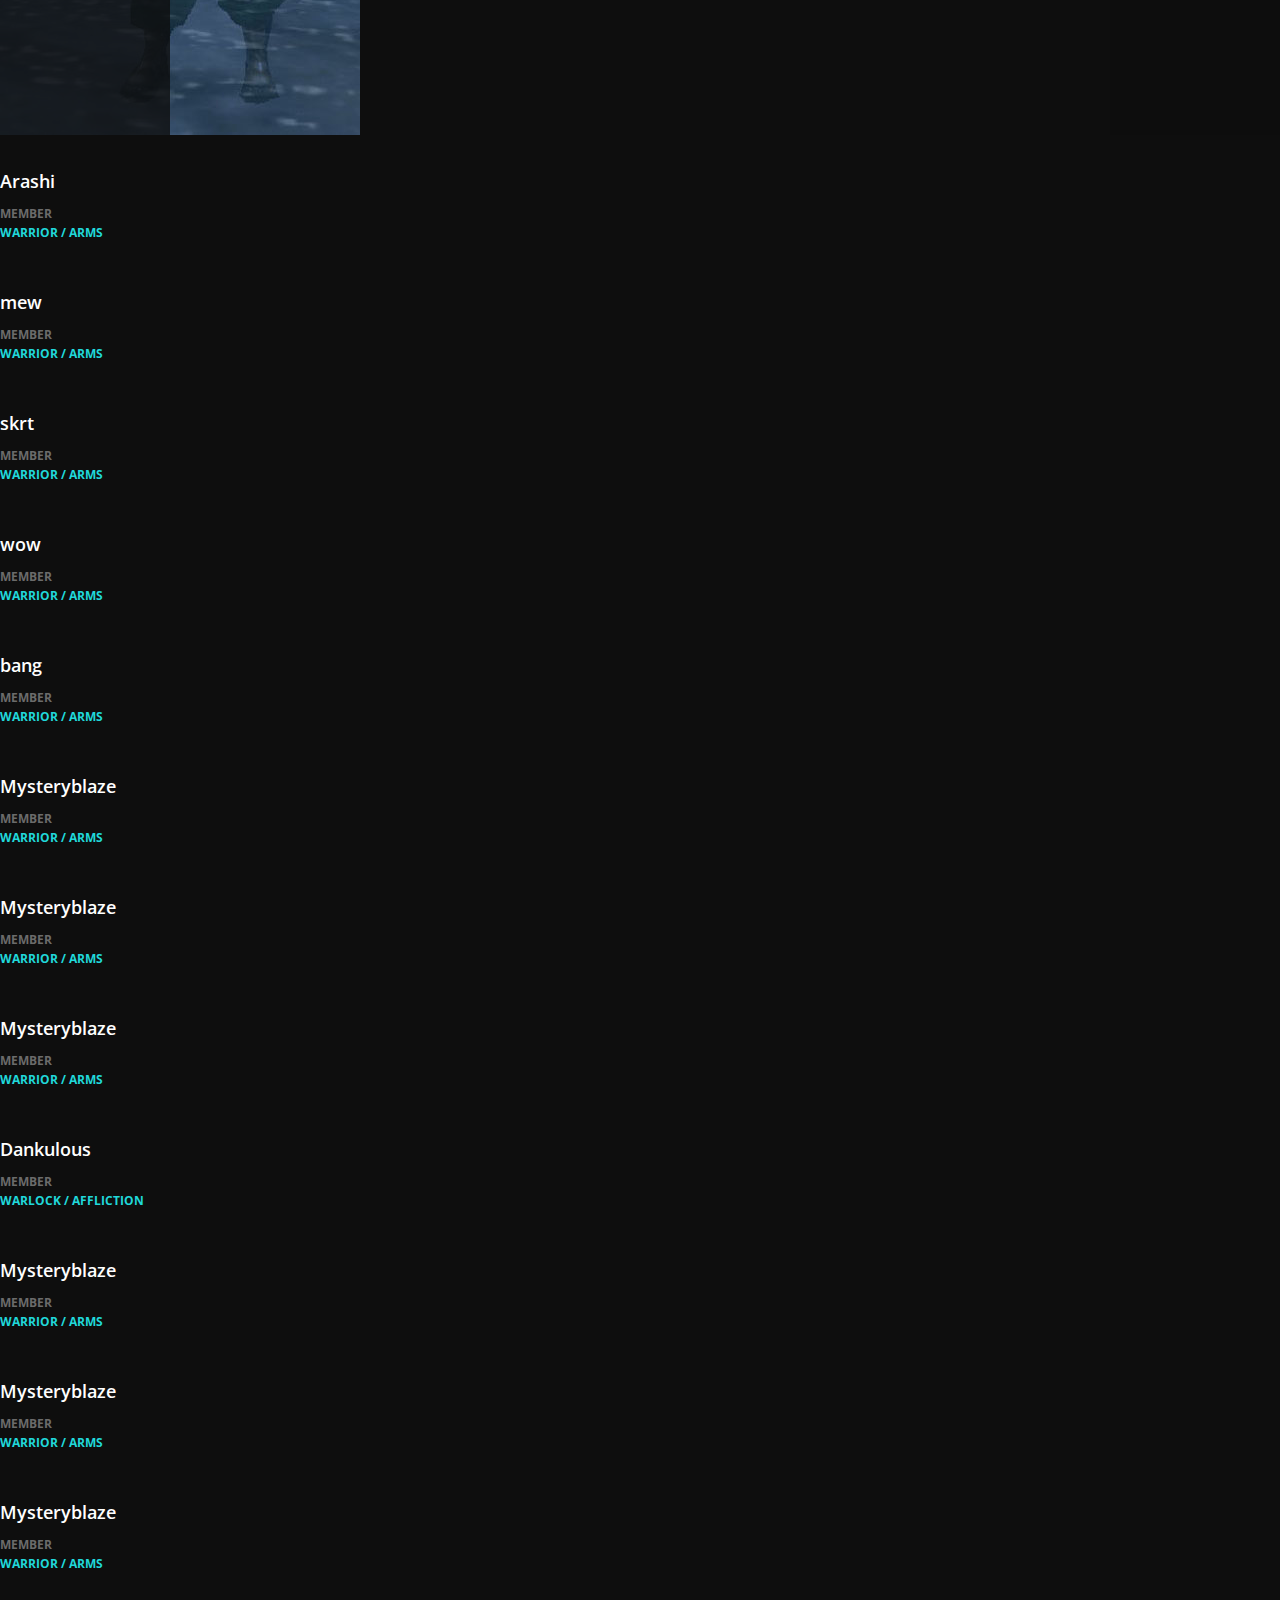
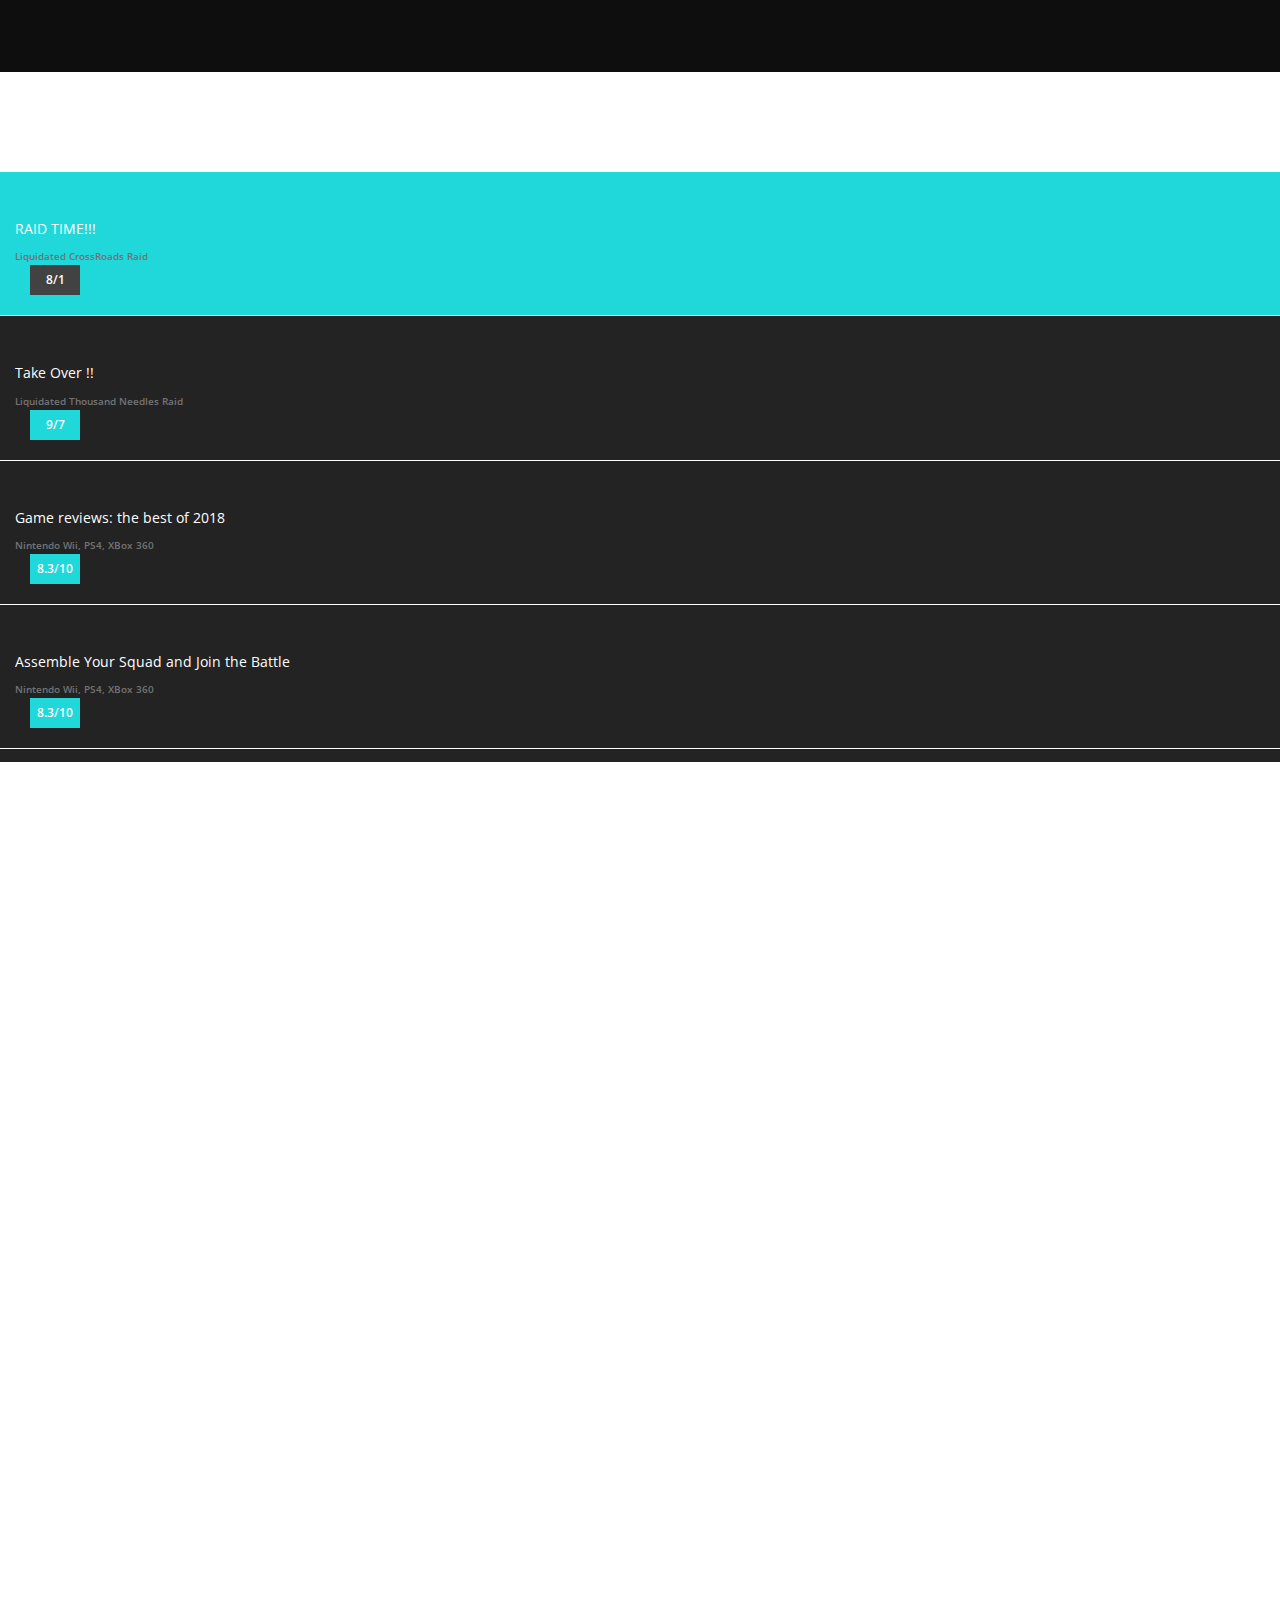
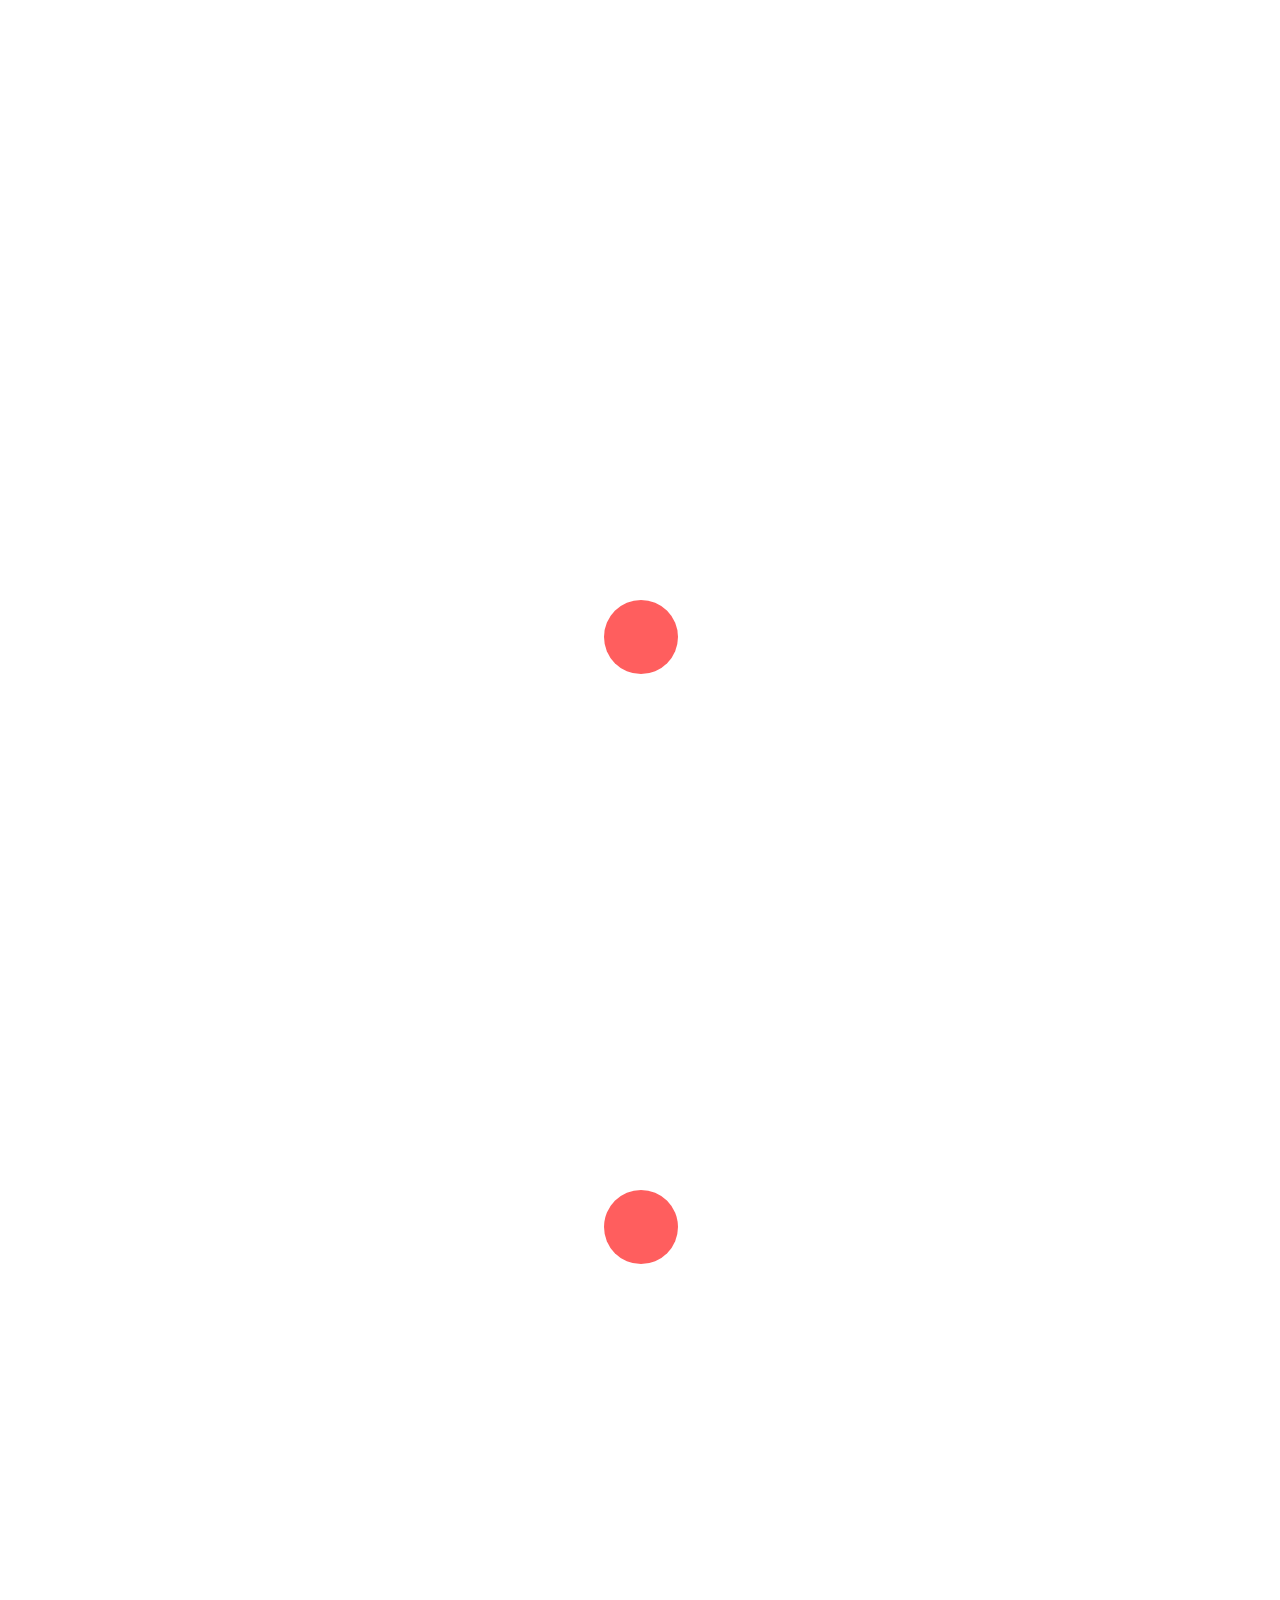
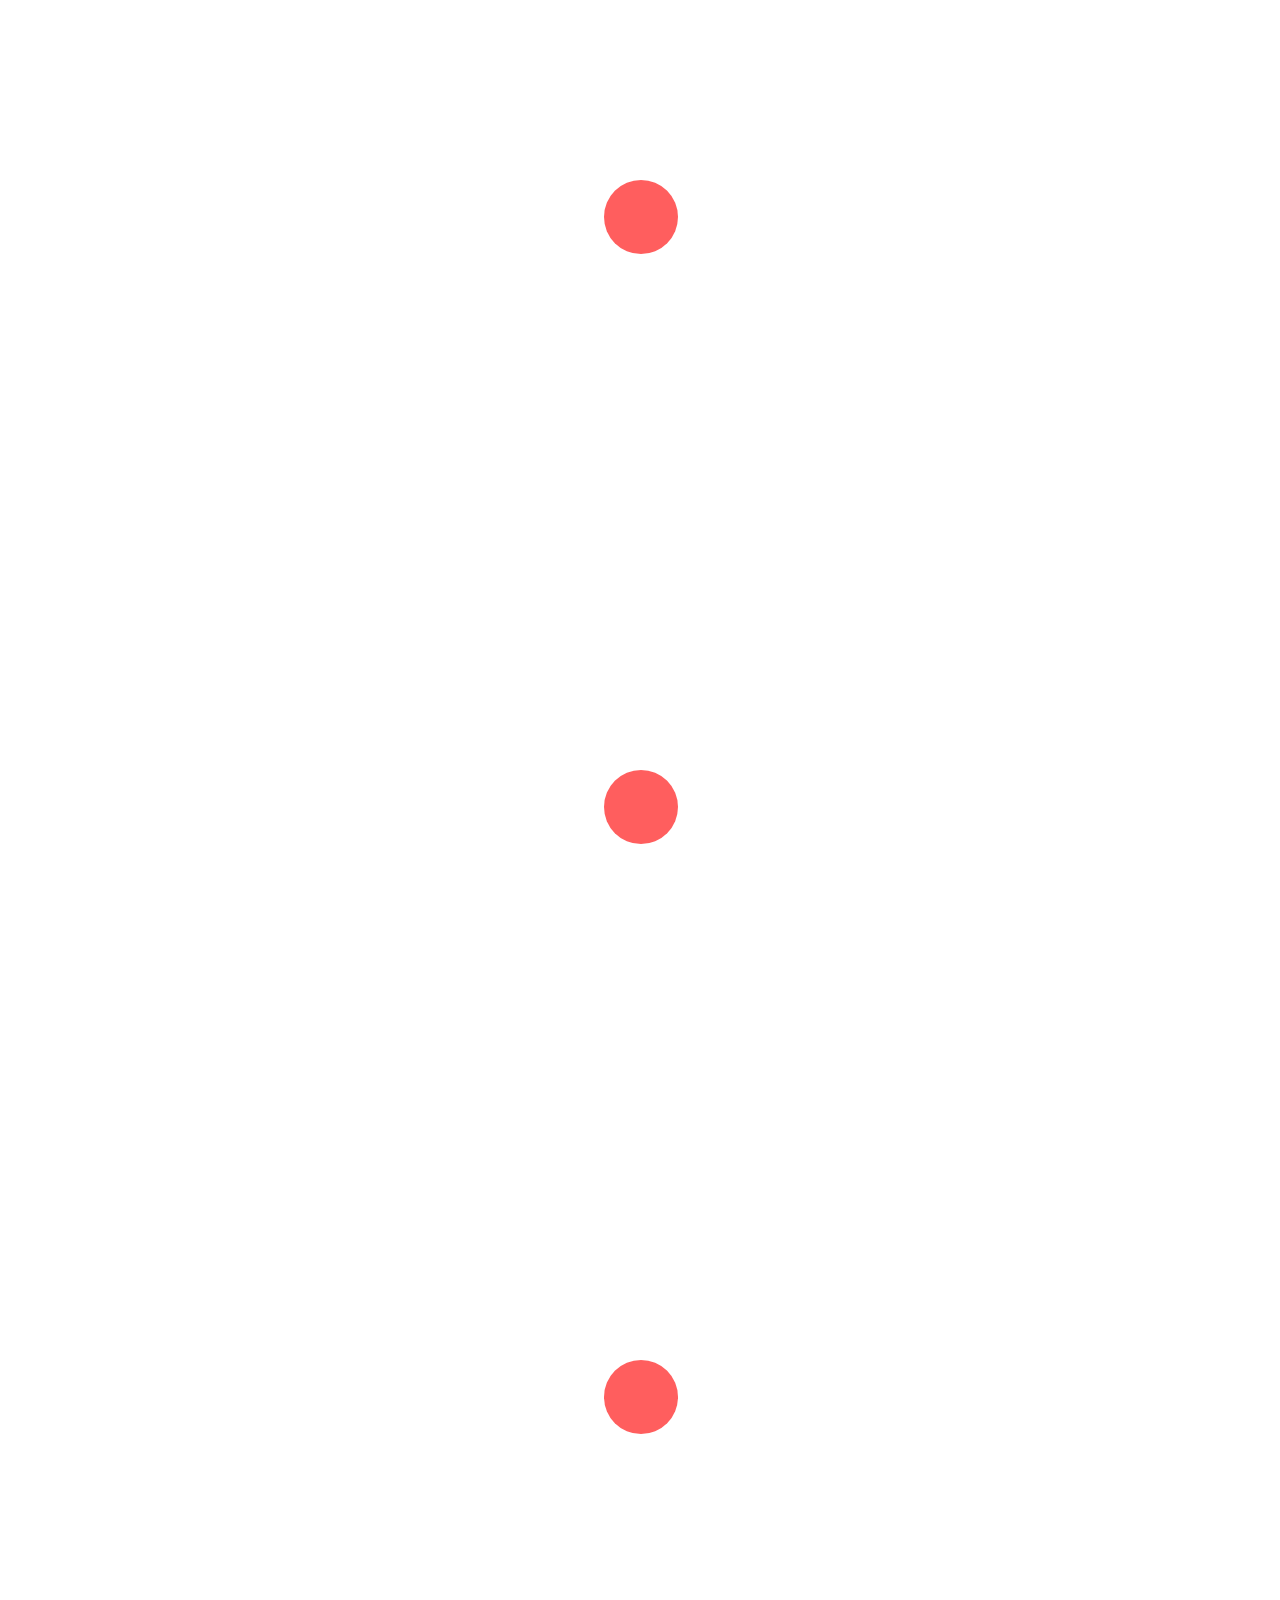
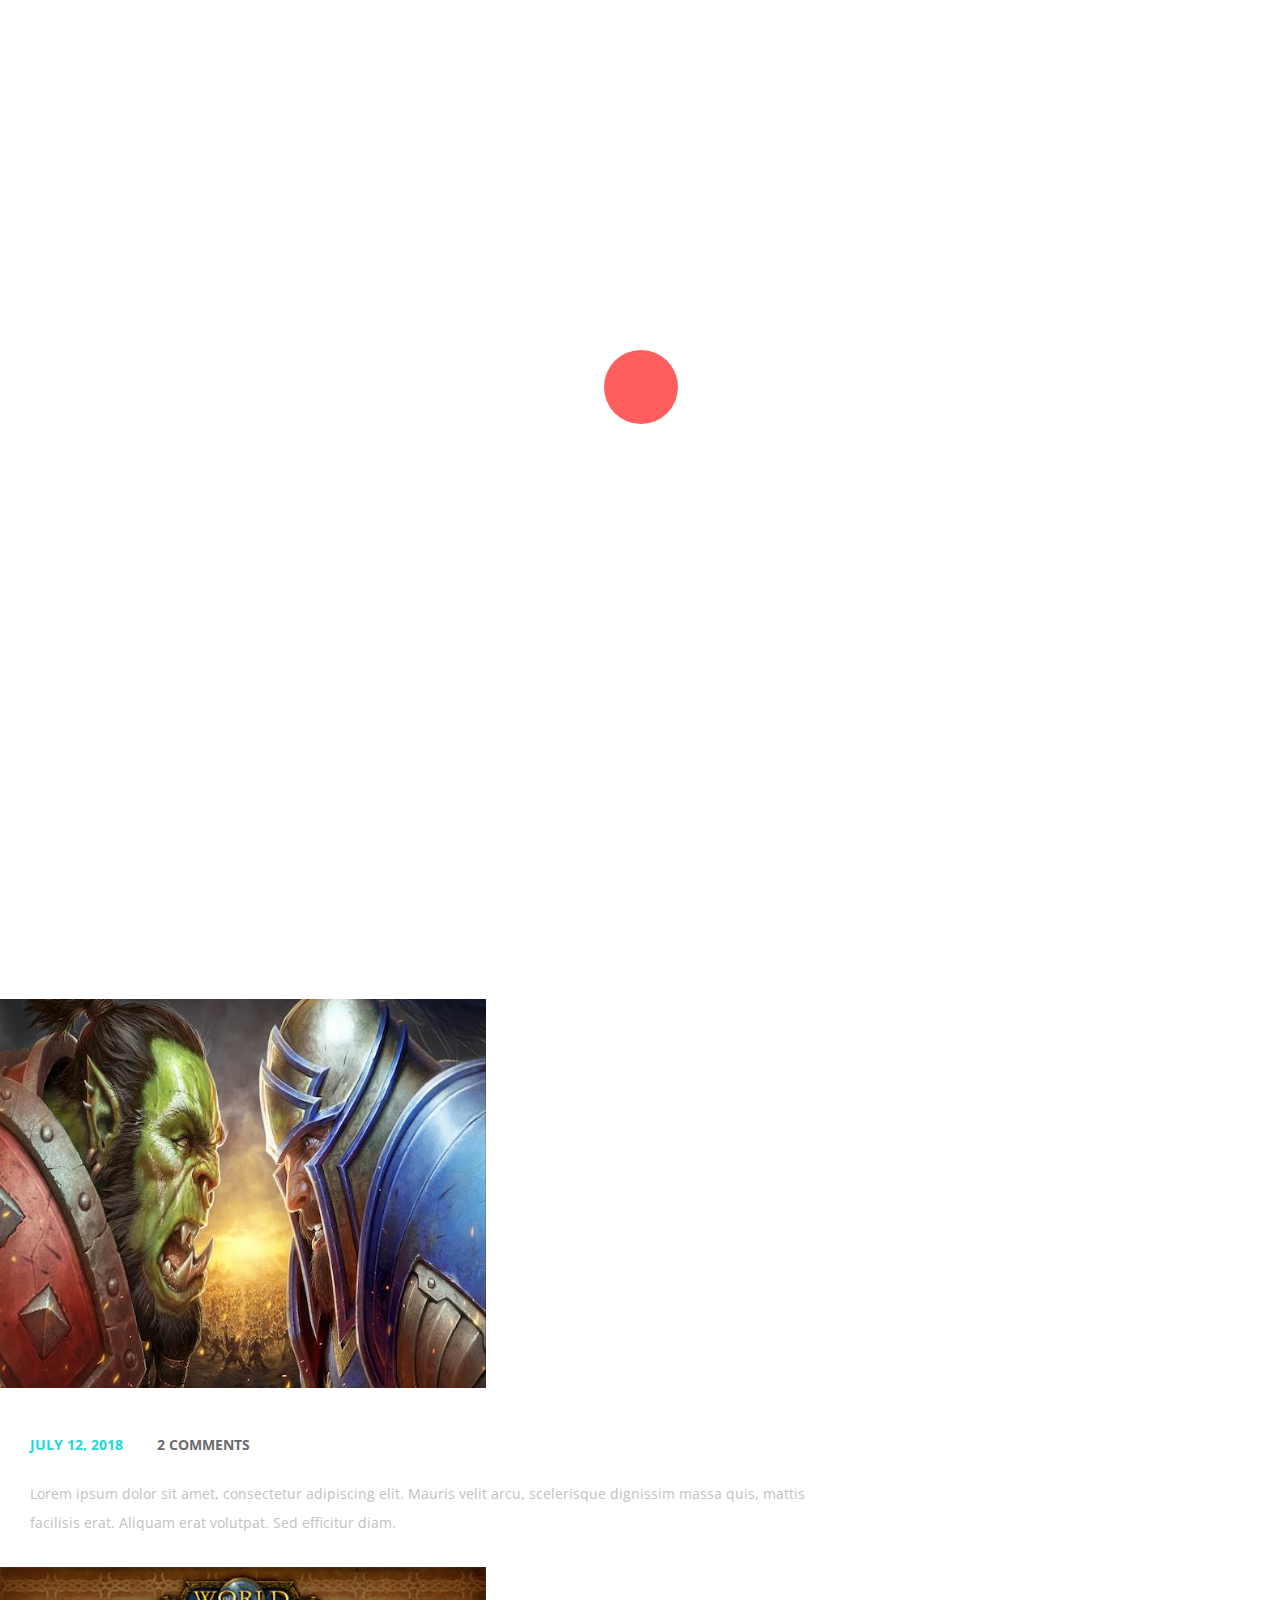
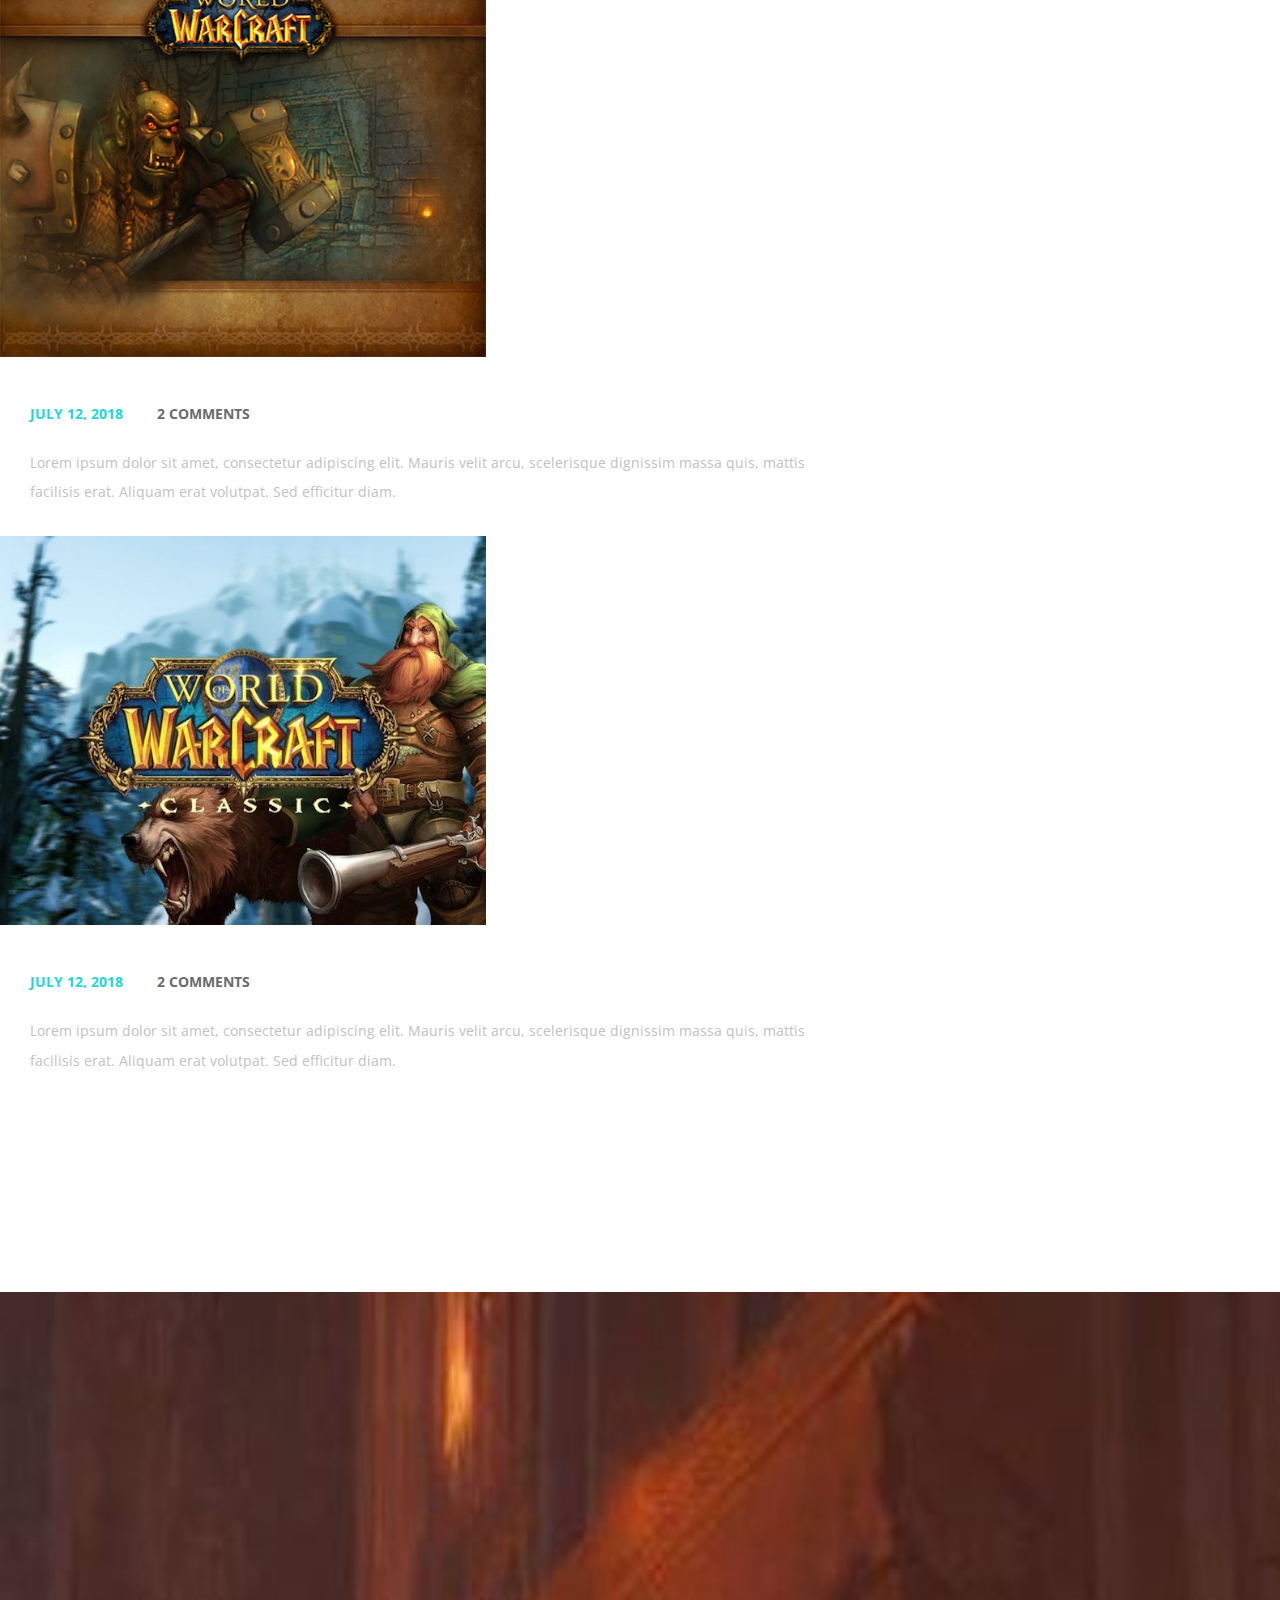
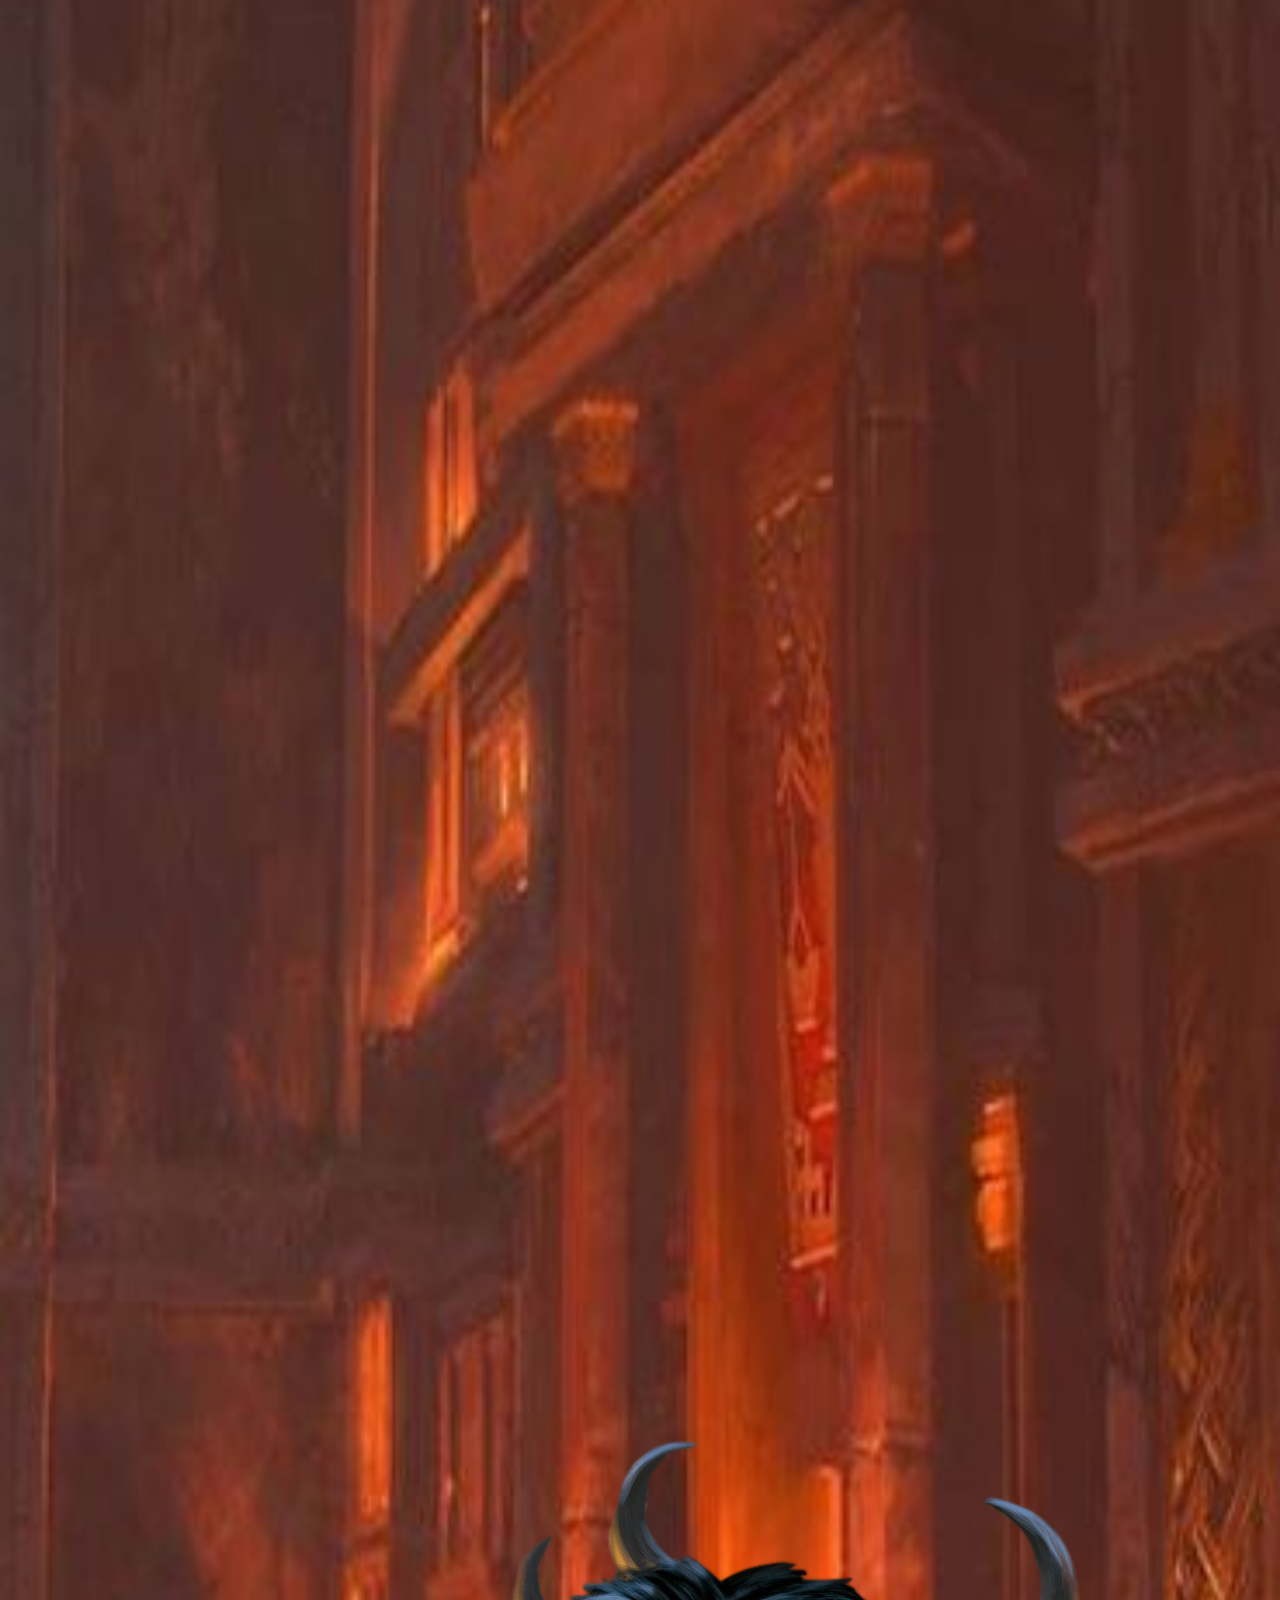
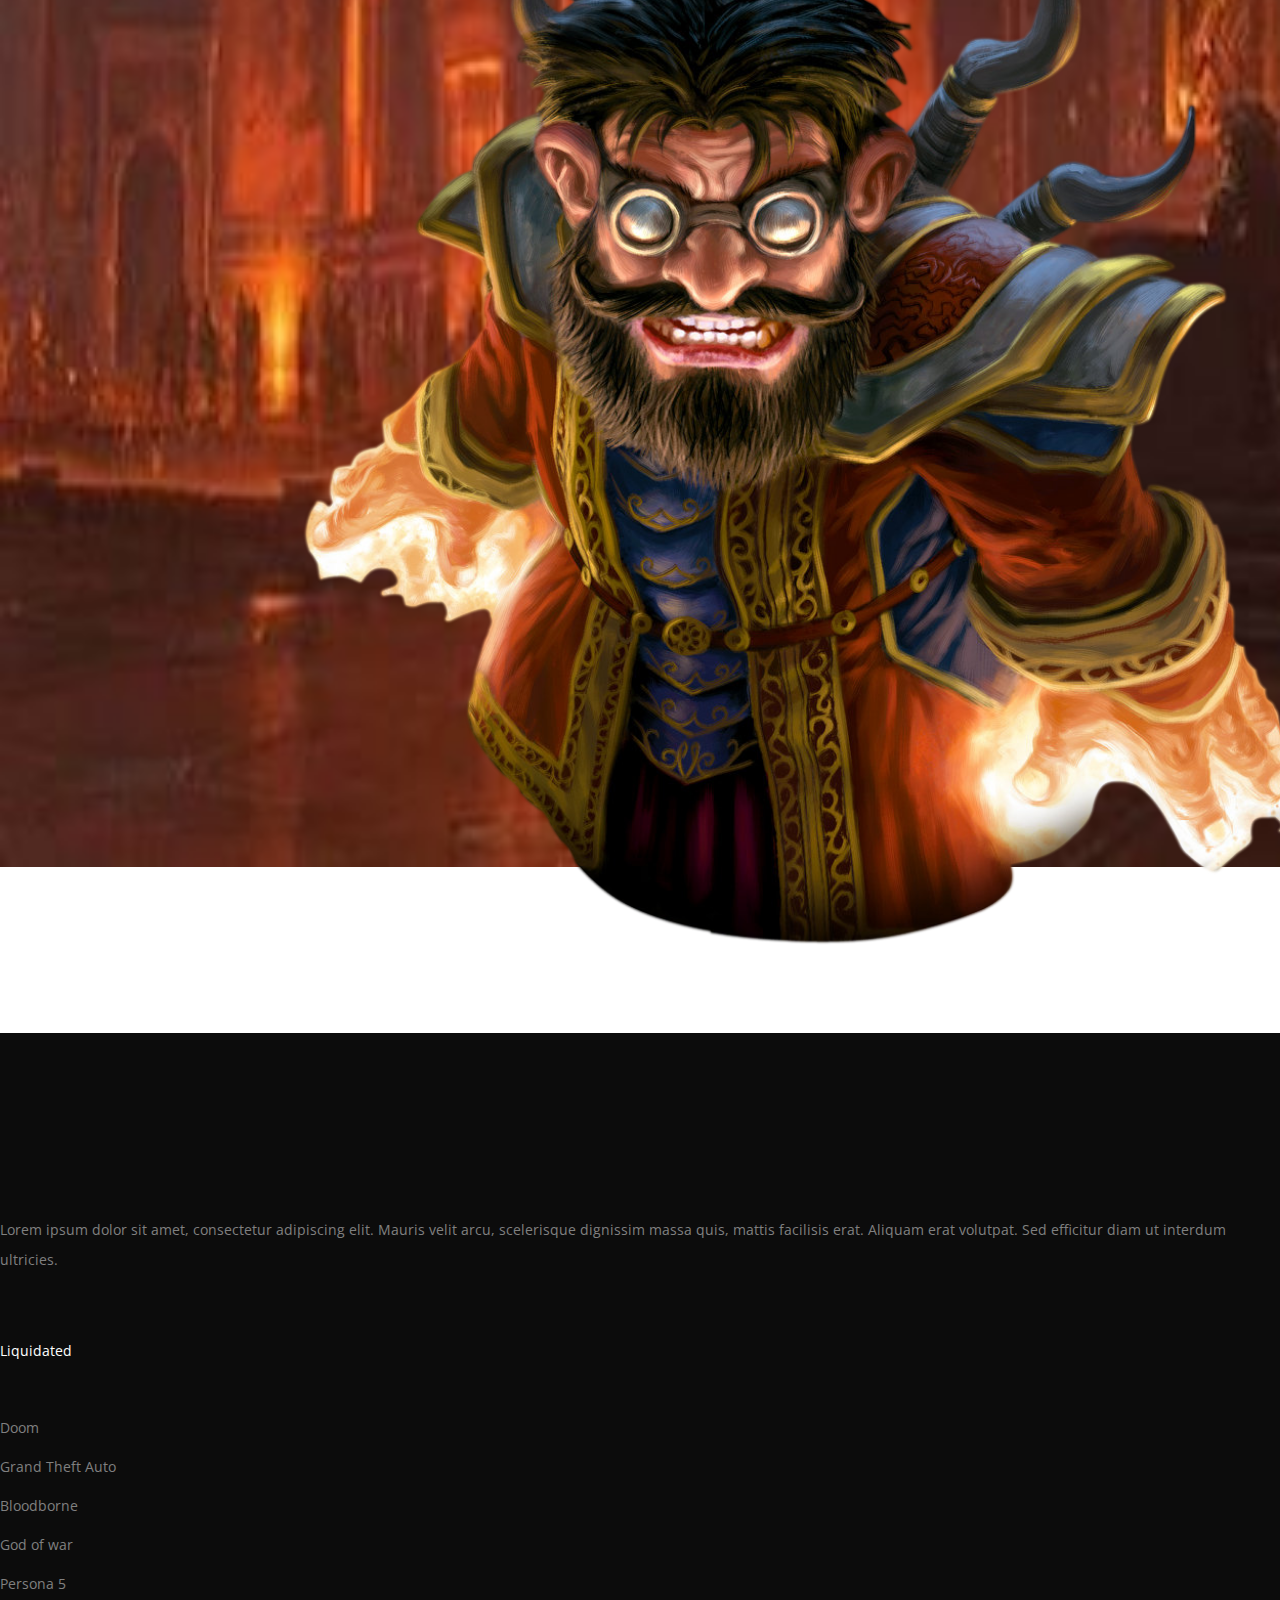
==== commit 81105140: "upcoming events" ====
--- a/index.html
+++ b/index.html
@@ -642,10 +642,10 @@
                         <!-- *** Single Articles Area *** -->
                         <div class="single-articles-area style-2 d-flex flex-wrap mb-30 wow fadeInUp" data-wow-delay="300ms">
                             <div class="article-thumbnail">
-                                <img src="img/bg-img/6.jpg" alt="">
+                                <img src="img/bg-img/HvA.jpg" alt="">
                             </div>
                             <div class="article-content">
-                                <a href="single-post.html" class="post-title">Sony’s new releases for 2018</a>
+                                <a href="single-post.html" class="post-title">World PvP Liquidated</a>
                                 <div class="post-meta">
                                     <a href="#" class="post-date">July 12, 2018</a>
                                     <a href="#" class="post-comments">2 Comments</a>
@@ -657,10 +657,10 @@
                         <!-- *** Single Articles Area *** -->
                         <div class="single-articles-area style-2 d-flex flex-wrap mb-30 wow fadeInUp" data-wow-delay="500ms">
                             <div class="article-thumbnail">
-                                <img src="img/bg-img/7.jpg" alt="">
+                                <img src="img/bg-img/ubrs.jpg" alt="">
                             </div>
                             <div class="article-content">
-                                <a href="single-post.html" class="post-title">10 Tips to be a better gamer</a>
+                                <a href="single-post.html" class="post-title">Pre Raid BIS</a>
                                 <div class="post-meta">
                                     <a href="#" class="post-date">July 12, 2018</a>
                                     <a href="#" class="post-comments">2 Comments</a>
@@ -672,10 +672,10 @@
                         <!-- *** Single Articles Area *** -->
                         <div class="single-articles-area style-2 d-flex flex-wrap mb-30 wow fadeInUp" data-wow-delay="700ms">
                             <div class="article-thumbnail">
-                                <img src="img/bg-img/8.jpg" alt="">
+                                <img src="img/bg-img/classic.jpg" alt="">
                             </div>
                             <div class="article-content">
-                                <a href="single-post.html" class="post-title">Microsoft has some new tips</a>
+                                <a href="single-post.html" class="post-title">Know Your Class</a>
                                 <div class="post-meta">
                                     <a href="#" class="post-date">July 12, 2018</a>
                                     <a href="#" class="post-comments">2 Comments</a>
@@ -688,7 +688,7 @@
 
                 <div class="col-12 col-md-6 col-lg-4">
                     <!-- Title -->
-                    <h2 class="section-title mb-70 wow fadeInUp" data-wow-delay="100ms">Blaumeux - PVP</h2>
+                    <h2 class="section-title mb-70 wow fadeInUp" data-wow-delay="100ms">Blaumeux - PvP</h2>
 
                     <!-- Single Widget Area -->
                     <div class="single-widget-area add-widget wow fadeInUp" data-wow-delay="300ms">
